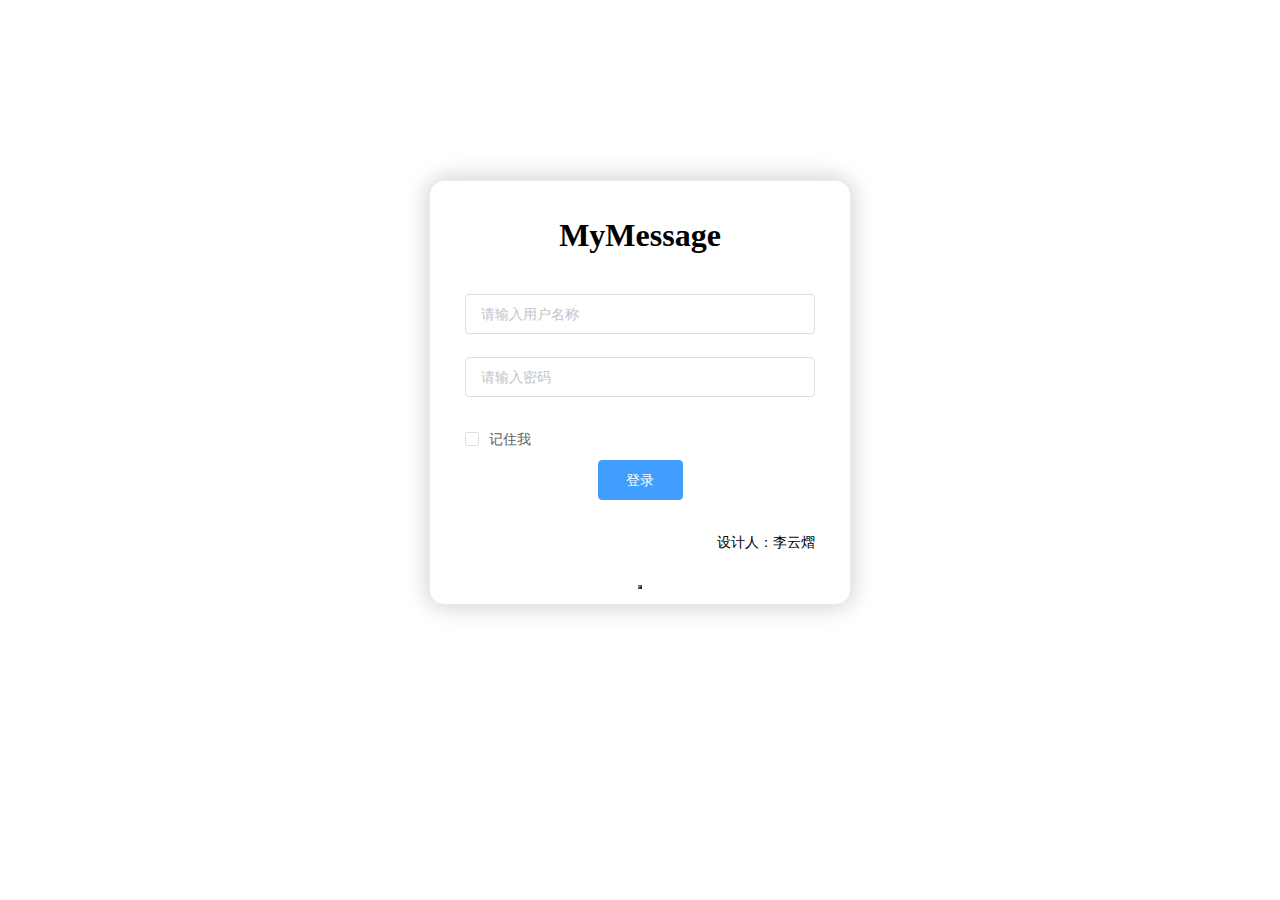
==== src/main/resources/static/html/index.html @ 7f43dc71 "MyMessage01_Background_202202171316" ====
<!DOCTYPE html>
<html lang="en">
<head>
    <meta charset="UTF-8">
    <title>首页</title>
    <!--引入js-->
    <script type="text/javascript" src="../js/jquery.js"></script>
    <script type="text/javascript" src="../js/index.js"></script>

    <!--引入 element-ui 的样式-->
    <link rel="stylesheet" type="text/css" href="../css/element.css">
    <!-- 必须先引入vue  后使用element-ui -->
    <script src="../js/vue.js"></script>
    <!-- 引入element 的组件库-->
    <script src="../js/element.js"></script>

<body>
    <div id="app">
        <el-form class="loginContainer">
            <h1 style="text-align: center">MyMessage</h1>
            <br />
            <table border="2" style="margin: auto">
                <el-form-item>
                    <el-input id="uname" auto-complete="false" name="username" type="text" placeholder="请输入用户名称"></el-input>
                </el-form-item>
                <el-form-item>
                    <el-input id="pwd" auto-complete="false" name="password" type="password" placeholder="请输入密码"></el-input>
                </el-form-item>
                <el-form-item>
                    <el-checkbox class="loginRemember">记住我</el-checkbox>
                    <div align="center">
                        <el-button type="primary" style="width: 85px" value="登录" onclick="login()">登录</el-button>
                    </div>
                </el-form-item>
                <el-form-item class="labelDesigner">
                    <label-wrap>设计人：李云熠</label-wrap>
                </el-form-item>
            </table>
        </el-form>
    </div>
</body>
<script>
    //加载Vue
    new Vue({
        el: '#app'
    })
</script>
<style>
    .loginContainer {
        border-radius: 15px;
        background-clip: padding-box;
        margin: 180px auto;
        width: 350px;
        padding: 15px 35px 15px 35px;
        background: #fff;
        border: 1px solid #eaeaea;
        box-shadow: 0 0 25px #cac6c6;
    }
    .labelDesigner {
        text-align: right;
    }
</style>
</html>
---- src/main/resources/static/css/element.css ----
@charset "UTF-8";.el-pagination--small .arrow.disabled,.el-table .hidden-columns,.el-table td.is-hidden>*,.el-table th.is-hidden>*,.el-table--hidden{visibility:hidden}.el-input__suffix,.el-tree.is-dragging .el-tree-node__content *{pointer-events:none}.el-dropdown .el-dropdown-selfdefine:focus:active,.el-dropdown .el-dropdown-selfdefine:focus:not(.focusing),.el-message__closeBtn:focus,.el-message__content:focus,.el-popover:focus,.el-popover:focus:active,.el-popover__reference:focus:hover,.el-popover__reference:focus:not(.focusing),.el-rate:active,.el-rate:focus,.el-tooltip:focus:hover,.el-tooltip:focus:not(.focusing),.el-upload-list__item.is-success:active,.el-upload-list__item.is-success:not(.focusing):focus{outline-width:0}@font-face{font-family:element-icons;src:url(fonts/element-icons.woff) format("woff"),url(fonts/element-icons.ttf) format("truetype");font-weight:400;font-display:"auto";font-style:normal}[class*=" el-icon-"],[class^=el-icon-]{font-family:element-icons!important;speak:none;font-style:normal;font-weight:400;font-variant:normal;text-transform:none;line-height:1;vertical-align:baseline;display:inline-block;-webkit-font-smoothing:antialiased;-moz-osx-font-smoothing:grayscale}.el-icon-ice-cream-round:before{content:"\e6a0"}.el-icon-ice-cream-square:before{content:"\e6a3"}.el-icon-lollipop:before{content:"\e6a4"}.el-icon-potato-strips:before{content:"\e6a5"}.el-icon-milk-tea:before{content:"\e6a6"}.el-icon-ice-drink:before{content:"\e6a7"}.el-icon-ice-tea:before{content:"\e6a9"}.el-icon-coffee:before{content:"\e6aa"}.el-icon-orange:before{content:"\e6ab"}.el-icon-pear:before{content:"\e6ac"}.el-icon-apple:before{content:"\e6ad"}.el-icon-cherry:before{content:"\e6ae"}.el-icon-watermelon:before{content:"\e6af"}.el-icon-grape:before{content:"\e6b0"}.el-icon-refrigerator:before{content:"\e6b1"}.el-icon-goblet-square-full:before{content:"\e6b2"}.el-icon-goblet-square:before{content:"\e6b3"}.el-icon-goblet-full:before{content:"\e6b4"}.el-icon-goblet:before{content:"\e6b5"}.el-icon-cold-drink:before{content:"\e6b6"}.el-icon-coffee-cup:before{content:"\e6b8"}.el-icon-water-cup:before{content:"\e6b9"}.el-icon-hot-water:before{content:"\e6ba"}.el-icon-ice-cream:before{content:"\e6bb"}.el-icon-dessert:before{content:"\e6bc"}.el-icon-sugar:before{content:"\e6bd"}.el-icon-tableware:before{content:"\e6be"}.el-icon-burger:before{content:"\e6bf"}.el-icon-knife-fork:before{content:"\e6c1"}.el-icon-fork-spoon:before{content:"\e6c2"}.el-icon-chicken:before{content:"\e6c3"}.el-icon-food:before{content:"\e6c4"}.el-icon-dish-1:before{content:"\e6c5"}.el-icon-dish:before{content:"\e6c6"}.el-icon-moon-night:before{content:"\e6ee"}.el-icon-moon:before{content:"\e6f0"}.el-icon-cloudy-and-sunny:before{content:"\e6f1"}.el-icon-partly-cloudy:before{content:"\e6f2"}.el-icon-cloudy:before{content:"\e6f3"}.el-icon-sunny:before{content:"\e6f6"}.el-icon-sunset:before{content:"\e6f7"}.el-icon-sunrise-1:before{content:"\e6f8"}.el-icon-sunrise:before{content:"\e6f9"}.el-icon-heavy-rain:before{content:"\e6fa"}.el-icon-lightning:before{content:"\e6fb"}.el-icon-light-rain:before{content:"\e6fc"}.el-icon-wind-power:before{content:"\e6fd"}.el-icon-baseball:before{content:"\e712"}.el-icon-soccer:before{content:"\e713"}.el-icon-football:before{content:"\e715"}.el-icon-basketball:before{content:"\e716"}.el-icon-ship:before{content:"\e73f"}.el-icon-truck:before{content:"\e740"}.el-icon-bicycle:before{content:"\e741"}.el-icon-mobile-phone:before{content:"\e6d3"}.el-icon-service:before{content:"\e6d4"}.el-icon-key:before{content:"\e6e2"}.el-icon-unlock:before{content:"\e6e4"}.el-icon-lock:before{content:"\e6e5"}.el-icon-watch:before{content:"\e6fe"}.el-icon-watch-1:before{content:"\e6ff"}.el-icon-timer:before{content:"\e702"}.el-icon-alarm-clock:before{content:"\e703"}.el-icon-map-location:before{content:"\e704"}.el-icon-delete-location:before{content:"\e705"}.el-icon-add-location:before{content:"\e706"}.el-icon-location-information:before{content:"\e707"}.el-icon-location-outline:before{content:"\e708"}.el-icon-location:before{content:"\e79e"}.el-icon-place:before{content:"\e709"}.el-icon-discover:before{content:"\e70a"}.el-icon-first-aid-kit:before{content:"\e70b"}.el-icon-trophy-1:before{content:"\e70c"}.el-icon-trophy:before{content:"\e70d"}.el-icon-medal:before{content:"\e70e"}.el-icon-medal-1:before{content:"\e70f"}.el-icon-stopwatch:before{content:"\e710"}.el-icon-mic:before{content:"\e711"}.el-icon-copy-document:before{content:"\e718"}.el-icon-full-screen:before{content:"\e719"}.el-icon-switch-button:before{content:"\e71b"}.el-icon-aim:before{content:"\e71c"}.el-icon-crop:before{content:"\e71d"}.el-icon-odometer:before{content:"\e71e"}.el-icon-time:before{content:"\e71f"}.el-icon-bangzhu:before{content:"\e724"}.el-icon-close-notification:before{content:"\e726"}.el-icon-microphone:before{content:"\e727"}.el-icon-turn-off-microphone:before{content:"\e728"}.el-icon-position:before{content:"\e729"}.el-icon-postcard:before{content:"\e72a"}.el-icon-message:before{content:"\e72b"}.el-icon-chat-line-square:before{content:"\e72d"}.el-icon-chat-dot-square:before{content:"\e72e"}.el-icon-chat-dot-round:before{content:"\e72f"}.el-icon-chat-square:before{content:"\e730"}.el-icon-chat-line-round:before{content:"\e731"}.el-icon-chat-round:before{content:"\e732"}.el-icon-set-up:before{content:"\e733"}.el-icon-turn-off:before{content:"\e734"}.el-icon-open:before{content:"\e735"}.el-icon-connection:before{content:"\e736"}.el-icon-link:before{content:"\e737"}.el-icon-cpu:before{content:"\e738"}.el-icon-thumb:before{content:"\e739"}.el-icon-female:before{content:"\e73a"}.el-icon-male:before{content:"\e73b"}.el-icon-guide:before{content:"\e73c"}.el-icon-news:before{content:"\e73e"}.el-icon-price-tag:before{content:"\e744"}.el-icon-discount:before{content:"\e745"}.el-icon-wallet:before{content:"\e747"}.el-icon-coin:before{content:"\e748"}.el-icon-money:before{content:"\e749"}.el-icon-bank-card:before{content:"\e74a"}.el-icon-box:before{content:"\e74b"}.el-icon-present:before{content:"\e74c"}.el-icon-sell:before{content:"\e6d5"}.el-icon-sold-out:before{content:"\e6d6"}.el-icon-shopping-bag-2:before{content:"\e74d"}.el-icon-shopping-bag-1:before{content:"\e74e"}.el-icon-shopping-cart-2:before{content:"\e74f"}.el-icon-shopping-cart-1:before{content:"\e750"}.el-icon-shopping-cart-full:before{content:"\e751"}.el-icon-smoking:before{content:"\e752"}.el-icon-no-smoking:before{content:"\e753"}.el-icon-house:before{content:"\e754"}.el-icon-table-lamp:before{content:"\e755"}.el-icon-school:before{content:"\e756"}.el-icon-office-building:before{content:"\e757"}.el-icon-toilet-paper:before{content:"\e758"}.el-icon-notebook-2:before{content:"\e759"}.el-icon-notebook-1:before{content:"\e75a"}.el-icon-files:before{content:"\e75b"}.el-icon-collection:before{content:"\e75c"}.el-icon-receiving:before{content:"\e75d"}.el-icon-suitcase-1:before{content:"\e760"}.el-icon-suitcase:before{content:"\e761"}.el-icon-film:before{content:"\e763"}.el-icon-collection-tag:before{content:"\e765"}.el-icon-data-analysis:before{content:"\e766"}.el-icon-pie-chart:before{content:"\e767"}.el-icon-data-board:before{content:"\e768"}.el-icon-data-line:before{content:"\e76d"}.el-icon-reading:before{content:"\e769"}.el-icon-magic-stick:before{content:"\e76a"}.el-icon-coordinate:before{content:"\e76b"}.el-icon-mouse:before{content:"\e76c"}.el-icon-brush:before{content:"\e76e"}.el-icon-headset:before{content:"\e76f"}.el-icon-umbrella:before{content:"\e770"}.el-icon-scissors:before{content:"\e771"}.el-icon-mobile:before{content:"\e773"}.el-icon-attract:before{content:"\e774"}.el-icon-monitor:before{content:"\e775"}.el-icon-search:before{content:"\e778"}.el-icon-takeaway-box:before{content:"\e77a"}.el-icon-paperclip:before{content:"\e77d"}.el-icon-printer:before{content:"\e77e"}.el-icon-document-add:before{content:"\e782"}.el-icon-document:before{content:"\e785"}.el-icon-document-checked:before{content:"\e786"}.el-icon-document-copy:before{content:"\e787"}.el-icon-document-delete:before{content:"\e788"}.el-icon-document-remove:before{content:"\e789"}.el-icon-tickets:before{content:"\e78b"}.el-icon-folder-checked:before{content:"\e77f"}.el-icon-folder-delete:before{content:"\e780"}.el-icon-folder-remove:before{content:"\e781"}.el-icon-folder-add:before{content:"\e783"}.el-icon-folder-opened:before{content:"\e784"}.el-icon-folder:before{content:"\e78a"}.el-icon-edit-outline:before{content:"\e764"}.el-icon-edit:before{content:"\e78c"}.el-icon-date:before{content:"\e78e"}.el-icon-c-scale-to-original:before{content:"\e7c6"}.el-icon-view:before{content:"\e6ce"}.el-icon-loading:before{content:"\e6cf"}.el-icon-rank:before{content:"\e6d1"}.el-icon-sort-down:before{content:"\e7c4"}.el-icon-sort-up:before{content:"\e7c5"}.el-icon-sort:before{content:"\e6d2"}.el-icon-finished:before{content:"\e6cd"}.el-icon-refresh-left:before{content:"\e6c7"}.el-icon-refresh-right:before{content:"\e6c8"}.el-icon-refresh:before{content:"\e6d0"}.el-icon-video-play:before{content:"\e7c0"}.el-icon-video-pause:before{content:"\e7c1"}.el-icon-d-arrow-right:before{content:"\e6dc"}.el-icon-d-arrow-left:before{content:"\e6dd"}.el-icon-arrow-up:before{content:"\e6e1"}.el-icon-arrow-down:before{content:"\e6df"}.el-icon-arrow-right:before{content:"\e6e0"}.el-icon-arrow-left:before{content:"\e6de"}.el-icon-top-right:before{content:"\e6e7"}.el-icon-top-left:before{content:"\e6e8"}.el-icon-top:before{content:"\e6e6"}.el-icon-bottom:before{content:"\e6eb"}.el-icon-right:before{content:"\e6e9"}.el-icon-back:before{content:"\e6ea"}.el-icon-bottom-right:before{content:"\e6ec"}.el-icon-bottom-left:before{content:"\e6ed"}.el-icon-caret-top:before{content:"\e78f"}.el-icon-caret-bottom:before{content:"\e790"}.el-icon-caret-right:before{content:"\e791"}.el-icon-caret-left:before{content:"\e792"}.el-icon-d-caret:before{content:"\e79a"}.el-icon-share:before{content:"\e793"}.el-icon-menu:before{content:"\e798"}.el-icon-s-grid:before{content:"\e7a6"}.el-icon-s-check:before{content:"\e7a7"}.el-icon-s-data:before{content:"\e7a8"}.el-icon-s-opportunity:before{content:"\e7aa"}.el-icon-s-custom:before{content:"\e7ab"}.el-icon-s-claim:before{content:"\e7ad"}.el-icon-s-finance:before{content:"\e7ae"}.el-icon-s-comment:before{content:"\e7af"}.el-icon-s-flag:before{content:"\e7b0"}.el-icon-s-marketing:before{content:"\e7b1"}.el-icon-s-shop:before{content:"\e7b4"}.el-icon-s-open:before{content:"\e7b5"}.el-icon-s-management:before{content:"\e7b6"}.el-icon-s-ticket:before{content:"\e7b7"}.el-icon-s-release:before{content:"\e7b8"}.el-icon-s-home:before{content:"\e7b9"}.el-icon-s-promotion:before{content:"\e7ba"}.el-icon-s-operation:before{content:"\e7bb"}.el-icon-s-unfold:before{content:"\e7bc"}.el-icon-s-fold:before{content:"\e7a9"}.el-icon-s-platform:before{content:"\e7bd"}.el-icon-s-order:before{content:"\e7be"}.el-icon-s-cooperation:before{content:"\e7bf"}.el-icon-bell:before{content:"\e725"}.el-icon-message-solid:before{content:"\e799"}.el-icon-video-camera:before{content:"\e772"}.el-icon-video-camera-solid:before{content:"\e796"}.el-icon-camera:before{content:"\e779"}.el-icon-camera-solid:before{content:"\e79b"}.el-icon-download:before{content:"\e77c"}.el-icon-upload2:before{content:"\e77b"}.el-icon-upload:before{content:"\e7c3"}.el-icon-picture-outline-round:before{content:"\e75f"}.el-icon-picture-outline:before{content:"\e75e"}.el-icon-picture:before{content:"\e79f"}.el-icon-close:before{content:"\e6db"}.el-icon-check:before{content:"\e6da"}.el-icon-plus:before{content:"\e6d9"}.el-icon-minus:before{content:"\e6d8"}.el-icon-help:before{content:"\e73d"}.el-icon-s-help:before{content:"\e7b3"}.el-icon-circle-close:before{content:"\e78d"}.el-icon-circle-check:before{content:"\e720"}.el-icon-circle-plus-outline:before{content:"\e723"}.el-icon-remove-outline:before{content:"\e722"}.el-icon-zoom-out:before{content:"\e776"}.el-icon-zoom-in:before{content:"\e777"}.el-icon-error:before{content:"\e79d"}.el-icon-success:before{content:"\e79c"}.el-icon-circle-plus:before{content:"\e7a0"}.el-icon-remove:before{content:"\e7a2"}.el-icon-info:before{content:"\e7a1"}.el-icon-question:before{content:"\e7a4"}.el-icon-warning-outline:before{content:"\e6c9"}.el-icon-warning:before{content:"\e7a3"}.el-icon-goods:before{content:"\e7c2"}.el-icon-s-goods:before{content:"\e7b2"}.el-icon-star-off:before{content:"\e717"}.el-icon-star-on:before{content:"\e797"}.el-icon-more-outline:before{content:"\e6cc"}.el-icon-more:before{content:"\e794"}.el-icon-phone-outline:before{content:"\e6cb"}.el-icon-phone:before{content:"\e795"}.el-icon-user:before{content:"\e6e3"}.el-icon-user-solid:before{content:"\e7a5"}.el-icon-setting:before{content:"\e6ca"}.el-icon-s-tools:before{content:"\e7ac"}.el-icon-delete:before{content:"\e6d7"}.el-icon-delete-solid:before{content:"\e7c9"}.el-icon-eleme:before{content:"\e7c7"}.el-icon-platform-eleme:before{content:"\e7ca"}.el-icon-loading{-webkit-animation:rotating 2s linear infinite;animation:rotating 2s linear infinite}.el-icon--right{margin-left:5px}.el-icon--left{margin-right:5px}@-webkit-keyframes rotating{0%{-webkit-transform:rotateZ(0);transform:rotateZ(0)}100%{-webkit-transform:rotateZ(360deg);transform:rotateZ(360deg)}}@keyframes rotating{0%{-webkit-transform:rotateZ(0);transform:rotateZ(0)}100%{-webkit-transform:rotateZ(360deg);transform:rotateZ(360deg)}}.el-pagination{white-space:nowrap;padding:2px 5px;color:#303133;font-weight:700}.el-pagination::after,.el-pagination::before{display:table;content:""}.el-pagination::after{clear:both}.el-pagination button,.el-pagination span:not([class*=suffix]){display:inline-block;font-size:13px;min-width:35.5px;height:28px;line-height:28px;vertical-align:top;-webkit-box-sizing:border-box;box-sizing:border-box}.el-pagination .el-input__inner{text-align:center;-moz-appearance:textfield;line-height:normal}.el-pagination .el-input__suffix{right:0;-webkit-transform:scale(.8);transform:scale(.8)}.el-pagination .el-select .el-input{width:100px;margin:0 5px}.el-pagination .el-select .el-input .el-input__inner{padding-right:25px;border-radius:3px}.el-pagination button{border:none;padding:0 6px;background:0 0}.el-pagination button:focus{outline:0}.el-pagination button:hover{color:#409EFF}.el-pagination button:disabled{color:#C0C4CC;background-color:#FFF;cursor:not-allowed}.el-pagination .btn-next,.el-pagination .btn-prev{background:center center no-repeat #FFF;background-size:16px;cursor:pointer;margin:0;color:#303133}.el-pagination .btn-next .el-icon,.el-pagination .btn-prev .el-icon{display:block;font-size:12px;font-weight:700}.el-pagination .btn-prev{padding-right:12px}.el-pagination .btn-next{padding-left:12px}.el-pagination .el-pager li.disabled{color:#C0C4CC;cursor:not-allowed}.el-pager li,.el-pager li.btn-quicknext:hover,.el-pager li.btn-quickprev:hover{cursor:pointer}.el-pagination--small .btn-next,.el-pagination--small .btn-prev,.el-pagination--small .el-pager li,.el-pagination--small .el-pager li.btn-quicknext,.el-pagination--small .el-pager li.btn-quickprev,.el-pagination--small .el-pager li:last-child{border-color:transparent;font-size:12px;line-height:22px;height:22px;min-width:22px}.el-pagination--small .more::before,.el-pagination--small li.more::before{line-height:24px}.el-pagination--small button,.el-pagination--small span:not([class*=suffix]){height:22px;line-height:22px}.el-pagination--small .el-pagination__editor,.el-pagination--small .el-pagination__editor.el-input .el-input__inner{height:22px}.el-pagination__sizes{margin:0 10px 0 0;font-weight:400;color:#606266}.el-pagination__sizes .el-input .el-input__inner{font-size:13px;padding-left:8px}.el-pagination__sizes .el-input .el-input__inner:hover{border-color:#409EFF}.el-pagination__total{margin-right:10px;font-weight:400;color:#606266}.el-pagination__jump{margin-left:24px;font-weight:400;color:#606266}.el-pagination__jump .el-input__inner{padding:0 3px}.el-pagination__rightwrapper{float:right}.el-pagination__editor{line-height:18px;padding:0 2px;height:28px;text-align:center;margin:0 2px;-webkit-box-sizing:border-box;box-sizing:border-box;border-radius:3px}.el-pager,.el-pagination.is-background .btn-next,.el-pagination.is-background .btn-prev{padding:0}.el-pagination__editor.el-input{width:50px}.el-pagination__editor.el-input .el-input__inner{height:28px}.el-pagination__editor .el-input__inner::-webkit-inner-spin-button,.el-pagination__editor .el-input__inner::-webkit-outer-spin-button{-webkit-appearance:none;margin:0}.el-pagination.is-background .btn-next,.el-pagination.is-background .btn-prev,.el-pagination.is-background .el-pager li{margin:0 5px;background-color:#f4f4f5;color:#606266;min-width:30px;border-radius:2px}.el-pagination.is-background .btn-next.disabled,.el-pagination.is-background .btn-next:disabled,.el-pagination.is-background .btn-prev.disabled,.el-pagination.is-background .btn-prev:disabled,.el-pagination.is-background .el-pager li.disabled{color:#C0C4CC}.el-pagination.is-background .el-pager li:not(.disabled):hover{color:#409EFF}.el-pagination.is-background .el-pager li:not(.disabled).active{background-color:#409EFF;color:#FFF}.el-dialog,.el-pager li{background:#FFF;-webkit-box-sizing:border-box}.el-pagination.is-background.el-pagination--small .btn-next,.el-pagination.is-background.el-pagination--small .btn-prev,.el-pagination.is-background.el-pagination--small .el-pager li{margin:0 3px;min-width:22px}.el-pager,.el-pager li{vertical-align:top;margin:0;display:inline-block}.el-pager{-webkit-user-select:none;-moz-user-select:none;-ms-user-select:none;user-select:none;list-style:none;font-size:0}.el-date-table,.el-table th{-webkit-user-select:none;-moz-user-select:none}.el-pager .more::before{line-height:30px}.el-pager li{padding:0 4px;font-size:13px;min-width:35.5px;height:28px;line-height:28px;box-sizing:border-box;text-align:center}.el-menu--collapse .el-menu .el-submenu,.el-menu--popup{min-width:200px}.el-pager li.btn-quicknext,.el-pager li.btn-quickprev{line-height:28px;color:#303133}.el-pager li.btn-quicknext.disabled,.el-pager li.btn-quickprev.disabled{color:#C0C4CC}.el-pager li.active+li{border-left:0}.el-pager li:hover{color:#409EFF}.el-pager li.active{color:#409EFF;cursor:default}@-webkit-keyframes v-modal-in{0%{opacity:0}}@-webkit-keyframes v-modal-out{100%{opacity:0}}.el-dialog{position:relative;margin:0 auto 50px;border-radius:2px;-webkit-box-shadow:0 1px 3px rgba(0,0,0,.3);box-shadow:0 1px 3px rgba(0,0,0,.3);box-sizing:border-box;width:50%}.el-dialog.is-fullscreen{width:100%;margin-top:0;margin-bottom:0;height:100%;overflow:auto}.el-dialog__wrapper{position:fixed;top:0;right:0;bottom:0;left:0;overflow:auto;margin:0}.el-dialog__header{padding:20px 20px 10px}.el-dialog__headerbtn{position:absolute;top:20px;right:20px;padding:0;background:0 0;border:none;outline:0;cursor:pointer;font-size:16px}.el-dialog__headerbtn .el-dialog__close{color:#909399}.el-dialog__headerbtn:focus .el-dialog__close,.el-dialog__headerbtn:hover .el-dialog__close{color:#409EFF}.el-dialog__title{line-height:24px;font-size:18px;color:#303133}.el-dialog__body{padding:30px 20px;color:#606266;font-size:14px;word-break:break-all}.el-dialog__footer{padding:10px 20px 20px;text-align:right;-webkit-box-sizing:border-box;box-sizing:border-box}.el-dialog--center{text-align:center}.el-dialog--center .el-dialog__body{text-align:initial;padding:25px 25px 30px}.el-dialog--center .el-dialog__footer{text-align:inherit}.dialog-fade-enter-active{-webkit-animation:dialog-fade-in .3s;animation:dialog-fade-in .3s}.dialog-fade-leave-active{-webkit-animation:dialog-fade-out .3s;animation:dialog-fade-out .3s}@-webkit-keyframes dialog-fade-in{0%{-webkit-transform:translate3d(0,-20px,0);transform:translate3d(0,-20px,0);opacity:0}100%{-webkit-transform:translate3d(0,0,0);transform:translate3d(0,0,0);opacity:1}}@keyframes dialog-fade-in{0%{-webkit-transform:translate3d(0,-20px,0);transform:translate3d(0,-20px,0);opacity:0}100%{-webkit-transform:translate3d(0,0,0);transform:translate3d(0,0,0);opacity:1}}@-webkit-keyframes dialog-fade-out{0%{-webkit-transform:translate3d(0,0,0);transform:translate3d(0,0,0);opacity:1}100%{-webkit-transform:translate3d(0,-20px,0);transform:translate3d(0,-20px,0);opacity:0}}@keyframes dialog-fade-out{0%{-webkit-transform:translate3d(0,0,0);transform:translate3d(0,0,0);opacity:1}100%{-webkit-transform:translate3d(0,-20px,0);transform:translate3d(0,-20px,0);opacity:0}}.el-autocomplete{position:relative;display:inline-block}.el-autocomplete-suggestion{margin:5px 0;-webkit-box-shadow:0 2px 12px 0 rgba(0,0,0,.1);box-shadow:0 2px 12px 0 rgba(0,0,0,.1);border-radius:4px;border:1px solid #E4E7ED;-webkit-box-sizing:border-box;box-sizing:border-box;background-color:#FFF}.el-dropdown-menu,.el-menu--collapse .el-submenu .el-menu{z-index:10;-webkit-box-shadow:0 2px 12px 0 rgba(0,0,0,.1)}.el-autocomplete-suggestion__wrap{max-height:280px;padding:10px 0;-webkit-box-sizing:border-box;box-sizing:border-box}.el-autocomplete-suggestion__list{margin:0;padding:0}.el-autocomplete-suggestion li{padding:0 20px;margin:0;line-height:34px;cursor:pointer;color:#606266;font-size:14px;list-style:none;white-space:nowrap;overflow:hidden;text-overflow:ellipsis}.el-autocomplete-suggestion li.highlighted,.el-autocomplete-suggestion li:hover{background-color:#F5F7FA}.el-autocomplete-suggestion li.divider{margin-top:6px;border-top:1px solid #000}.el-autocomplete-suggestion li.divider:last-child{margin-bottom:-6px}.el-autocomplete-suggestion.is-loading li{text-align:center;height:100px;line-height:100px;font-size:20px;color:#999}.el-autocomplete-suggestion.is-loading li::after{display:inline-block;content:"";height:100%;vertical-align:middle}.el-autocomplete-suggestion.is-loading li:hover{background-color:#FFF}.el-autocomplete-suggestion.is-loading .el-icon-loading{vertical-align:middle}.el-dropdown{display:inline-block;position:relative;color:#606266;font-size:14px}.el-dropdown .el-button-group{display:block}.el-dropdown .el-button-group .el-button{float:none}.el-dropdown .el-dropdown__caret-button{padding-left:5px;padding-right:5px;position:relative;border-left:none}.el-dropdown .el-dropdown__caret-button::before{content:'';position:absolute;display:block;width:1px;top:5px;bottom:5px;left:0;background:rgba(255,255,255,.5)}.el-dropdown .el-dropdown__caret-button.el-button--default::before{background:rgba(220,223,230,.5)}.el-dropdown .el-dropdown__caret-button:hover::before{top:0;bottom:0}.el-dropdown .el-dropdown__caret-button .el-dropdown__icon{padding-left:0}.el-dropdown__icon{font-size:12px;margin:0 3px}.el-dropdown-menu{position:absolute;top:0;left:0;padding:10px 0;margin:5px 0;background-color:#FFF;border:1px solid #EBEEF5;border-radius:4px;box-shadow:0 2px 12px 0 rgba(0,0,0,.1)}.el-dropdown-menu__item{list-style:none;line-height:36px;padding:0 20px;margin:0;font-size:14px;color:#606266;cursor:pointer;outline:0}.el-dropdown-menu__item:focus,.el-dropdown-menu__item:not(.is-disabled):hover{background-color:#ecf5ff;color:#66b1ff}.el-dropdown-menu__item i{margin-right:5px}.el-dropdown-menu__item--divided{position:relative;margin-top:6px;border-top:1px solid #EBEEF5}.el-dropdown-menu__item--divided:before{content:'';height:6px;display:block;margin:0 -20px;background-color:#FFF}.el-dropdown-menu__item.is-disabled{cursor:default;color:#bbb;pointer-events:none}.el-dropdown-menu--medium{padding:6px 0}.el-dropdown-menu--medium .el-dropdown-menu__item{line-height:30px;padding:0 17px;font-size:14px}.el-dropdown-menu--medium .el-dropdown-menu__item.el-dropdown-menu__item--divided{margin-top:6px}.el-dropdown-menu--medium .el-dropdown-menu__item.el-dropdown-menu__item--divided:before{height:6px;margin:0 -17px}.el-dropdown-menu--small{padding:6px 0}.el-dropdown-menu--small .el-dropdown-menu__item{line-height:27px;padding:0 15px;font-size:13px}.el-dropdown-menu--small .el-dropdown-menu__item.el-dropdown-menu__item--divided{margin-top:4px}.el-dropdown-menu--small .el-dropdown-menu__item.el-dropdown-menu__item--divided:before{height:4px;margin:0 -15px}.el-dropdown-menu--mini{padding:3px 0}.el-dropdown-menu--mini .el-dropdown-menu__item{line-height:24px;padding:0 10px;font-size:12px}.el-dropdown-menu--mini .el-dropdown-menu__item.el-dropdown-menu__item--divided{margin-top:3px}.el-dropdown-menu--mini .el-dropdown-menu__item.el-dropdown-menu__item--divided:before{height:3px;margin:0 -10px}.el-menu{border-right:solid 1px #e6e6e6;list-style:none;position:relative;margin:0;padding-left:0;background-color:#FFF}.el-menu--horizontal>.el-menu-item:not(.is-disabled):focus,.el-menu--horizontal>.el-menu-item:not(.is-disabled):hover,.el-menu--horizontal>.el-submenu .el-submenu__title:hover{background-color:#fff}.el-menu::after,.el-menu::before{display:table;content:""}.el-menu::after{clear:both}.el-menu.el-menu--horizontal{border-bottom:solid 1px #e6e6e6}.el-menu--horizontal{border-right:none}.el-menu--horizontal>.el-menu-item{float:left;height:60px;line-height:60px;margin:0;border-bottom:2px solid transparent;color:#909399}.el-menu--horizontal>.el-menu-item a,.el-menu--horizontal>.el-menu-item a:hover{color:inherit}.el-menu--horizontal>.el-submenu{float:left}.el-menu--horizontal>.el-submenu:focus,.el-menu--horizontal>.el-submenu:hover{outline:0}.el-menu--horizontal>.el-submenu:focus .el-submenu__title,.el-menu--horizontal>.el-submenu:hover .el-submenu__title{color:#303133}.el-menu--horizontal>.el-submenu.is-active .el-submenu__title{border-bottom:2px solid #409EFF;color:#303133}.el-menu--horizontal>.el-submenu .el-submenu__title{height:60px;line-height:60px;border-bottom:2px solid transparent;color:#909399}.el-menu--horizontal>.el-submenu .el-submenu__icon-arrow{position:static;vertical-align:middle;margin-left:8px;margin-top:-3px}.el-menu--horizontal .el-menu .el-menu-item,.el-menu--horizontal .el-menu .el-submenu__title{background-color:#FFF;float:none;height:36px;line-height:36px;padding:0 10px;color:#909399}.el-menu--horizontal .el-menu .el-menu-item.is-active,.el-menu--horizontal .el-menu .el-submenu.is-active>.el-submenu__title{color:#303133}.el-menu--horizontal .el-menu-item:not(.is-disabled):focus,.el-menu--horizontal .el-menu-item:not(.is-disabled):hover{outline:0;color:#303133}.el-menu--horizontal>.el-menu-item.is-active{border-bottom:2px solid #409EFF;color:#303133}.el-menu--collapse{width:64px}.el-menu--collapse>.el-menu-item [class^=el-icon-],.el-menu--collapse>.el-submenu>.el-submenu__title [class^=el-icon-]{margin:0;vertical-align:middle;width:24px;text-align:center}.el-menu--collapse>.el-menu-item .el-submenu__icon-arrow,.el-menu--collapse>.el-submenu>.el-submenu__title .el-submenu__icon-arrow{display:none}.el-menu--collapse>.el-menu-item span,.el-menu--collapse>.el-submenu>.el-submenu__title span{height:0;width:0;overflow:hidden;visibility:hidden;display:inline-block}.el-menu--collapse>.el-menu-item.is-active i{color:inherit}.el-menu--collapse .el-submenu{position:relative}.el-menu--collapse .el-submenu .el-menu{position:absolute;margin-left:5px;top:0;left:100%;border:1px solid #E4E7ED;border-radius:2px;box-shadow:0 2px 12px 0 rgba(0,0,0,.1)}.el-menu-item,.el-submenu__title{height:56px;line-height:56px;position:relative;-webkit-box-sizing:border-box;white-space:nowrap;list-style:none}.el-menu--collapse .el-submenu.is-opened>.el-submenu__title .el-submenu__icon-arrow{-webkit-transform:none;transform:none}.el-menu--popup{z-index:100;border:none;padding:5px 0;border-radius:2px;-webkit-box-shadow:0 2px 12px 0 rgba(0,0,0,.1);box-shadow:0 2px 12px 0 rgba(0,0,0,.1)}.el-menu--popup-bottom-start{margin-top:5px}.el-menu--popup-right-start{margin-left:5px;margin-right:5px}.el-menu-item{font-size:14px;color:#303133;padding:0 20px;cursor:pointer;-webkit-transition:border-color .3s,background-color .3s,color .3s;transition:border-color .3s,background-color .3s,color .3s;box-sizing:border-box}.el-menu-item *{vertical-align:middle}.el-menu-item i{color:#909399}.el-menu-item:focus,.el-menu-item:hover{outline:0;background-color:#ecf5ff}.el-menu-item.is-disabled{opacity:.25;cursor:not-allowed;background:0 0!important}.el-menu-item [class^=el-icon-]{margin-right:5px;width:24px;text-align:center;font-size:18px;vertical-align:middle}.el-menu-item.is-active{color:#409EFF}.el-menu-item.is-active i{color:inherit}.el-submenu{list-style:none;margin:0;padding-left:0}.el-submenu__title{font-size:14px;color:#303133;padding:0 20px;cursor:pointer;-webkit-transition:border-color .3s,background-color .3s,color .3s;transition:border-color .3s,background-color .3s,color .3s;box-sizing:border-box}.el-submenu__title *{vertical-align:middle}.el-submenu__title i{color:#909399}.el-submenu__title:focus,.el-submenu__title:hover{outline:0;background-color:#ecf5ff}.el-submenu__title.is-disabled{opacity:.25;cursor:not-allowed;background:0 0!important}.el-submenu__title:hover{background-color:#ecf5ff}.el-submenu .el-menu{border:none}.el-submenu .el-menu-item{height:50px;line-height:50px;padding:0 45px;min-width:200px}.el-submenu__icon-arrow{position:absolute;top:50%;right:20px;margin-top:-7px;-webkit-transition:-webkit-transform .3s;transition:-webkit-transform .3s;transition:transform .3s;transition:transform .3s,-webkit-transform .3s;font-size:12px}.el-submenu.is-active .el-submenu__title{border-bottom-color:#409EFF}.el-submenu.is-opened>.el-submenu__title .el-submenu__icon-arrow{-webkit-transform:rotateZ(180deg);transform:rotateZ(180deg)}.el-submenu.is-disabled .el-menu-item,.el-submenu.is-disabled .el-submenu__title{opacity:.25;cursor:not-allowed;background:0 0!important}.el-submenu [class^=el-icon-]{vertical-align:middle;margin-right:5px;width:24px;text-align:center;font-size:18px}.el-menu-item-group>ul{padding:0}.el-menu-item-group__title{padding:7px 0 7px 20px;line-height:normal;font-size:12px;color:#909399}.el-radio-button__inner,.el-radio-group{display:inline-block;line-height:1;vertical-align:middle}.horizontal-collapse-transition .el-submenu__title .el-submenu__icon-arrow{-webkit-transition:.2s;transition:.2s;opacity:0}.el-radio-group{font-size:0}.el-radio-button{position:relative;display:inline-block;outline:0}.el-radio-button__inner{white-space:nowrap;background:#FFF;border:1px solid #DCDFE6;font-weight:500;border-left:0;color:#606266;-webkit-appearance:none;text-align:center;-webkit-box-sizing:border-box;box-sizing:border-box;outline:0;margin:0;position:relative;cursor:pointer;-webkit-transition:all .3s cubic-bezier(.645,.045,.355,1);transition:all .3s cubic-bezier(.645,.045,.355,1);padding:12px 20px;font-size:14px;border-radius:0}.el-radio-button__inner.is-round{padding:12px 20px}.el-radio-button__inner:hover{color:#409EFF}.el-radio-button__inner [class*=el-icon-]{line-height:.9}.el-radio-button__inner [class*=el-icon-]+span{margin-left:5px}.el-radio-button:first-child .el-radio-button__inner{border-left:1px solid #DCDFE6;border-radius:4px 0 0 4px;-webkit-box-shadow:none!important;box-shadow:none!important}.el-radio-button__orig-radio{opacity:0;outline:0;position:absolute;z-index:-1}.el-radio-button__orig-radio:checked+.el-radio-button__inner{color:#FFF;background-color:#409EFF;border-color:#409EFF;-webkit-box-shadow:-1px 0 0 0 #409EFF;box-shadow:-1px 0 0 0 #409EFF}.el-radio-button__orig-radio:disabled+.el-radio-button__inner{color:#C0C4CC;cursor:not-allowed;background-image:none;background-color:#FFF;border-color:#EBEEF5;-webkit-box-shadow:none;box-shadow:none}.el-radio-button__orig-radio:disabled:checked+.el-radio-button__inner{background-color:#F2F6FC}.el-radio-button:last-child .el-radio-button__inner{border-radius:0 4px 4px 0}.el-popover,.el-radio-button:first-child:last-child .el-radio-button__inner{border-radius:4px}.el-radio-button--medium .el-radio-button__inner{padding:10px 20px;font-size:14px;border-radius:0}.el-radio-button--medium .el-radio-button__inner.is-round{padding:10px 20px}.el-radio-button--small .el-radio-button__inner{padding:9px 15px;font-size:12px;border-radius:0}.el-radio-button--small .el-radio-button__inner.is-round{padding:9px 15px}.el-radio-button--mini .el-radio-button__inner{padding:7px 15px;font-size:12px;border-radius:0}.el-radio-button--mini .el-radio-button__inner.is-round{padding:7px 15px}.el-radio-button:focus:not(.is-focus):not(:active):not(.is-disabled){-webkit-box-shadow:0 0 2px 2px #409EFF;box-shadow:0 0 2px 2px #409EFF}.el-switch{display:-webkit-inline-box;display:-ms-inline-flexbox;display:inline-flex;-webkit-box-align:center;-ms-flex-align:center;align-items:center;position:relative;font-size:14px;line-height:20px;height:20px;vertical-align:middle}.el-switch__core,.el-switch__label{display:inline-block;cursor:pointer}.el-switch.is-disabled .el-switch__core,.el-switch.is-disabled .el-switch__label{cursor:not-allowed}.el-switch__label{-webkit-transition:.2s;transition:.2s;height:20px;font-size:14px;font-weight:500;vertical-align:middle;color:#303133}.el-switch__label.is-active{color:#409EFF}.el-switch__label--left{margin-right:10px}.el-switch__label--right{margin-left:10px}.el-switch__label *{line-height:1;font-size:14px;display:inline-block}.el-switch__input{position:absolute;width:0;height:0;opacity:0;margin:0}.el-switch__core{margin:0;position:relative;width:40px;height:20px;border:1px solid #DCDFE6;outline:0;border-radius:10px;-webkit-box-sizing:border-box;box-sizing:border-box;background:#DCDFE6;-webkit-transition:border-color .3s,background-color .3s;transition:border-color .3s,background-color .3s;vertical-align:middle}.el-switch__core:after{content:"";position:absolute;top:1px;left:1px;border-radius:100%;-webkit-transition:all .3s;transition:all .3s;width:16px;height:16px;background-color:#FFF}.el-switch.is-checked .el-switch__core{border-color:#409EFF;background-color:#409EFF}.el-switch.is-checked .el-switch__core::after{left:100%;margin-left:-17px}.el-switch.is-disabled{opacity:.6}.el-switch--wide .el-switch__label.el-switch__label--left span{left:10px}.el-switch--wide .el-switch__label.el-switch__label--right span{right:10px}.el-switch .label-fade-enter,.el-switch .label-fade-leave-active{opacity:0}.el-select-dropdown{position:absolute;z-index:1001;border:1px solid #E4E7ED;border-radius:4px;background-color:#FFF;-webkit-box-shadow:0 2px 12px 0 rgba(0,0,0,.1);box-shadow:0 2px 12px 0 rgba(0,0,0,.1);-webkit-box-sizing:border-box;box-sizing:border-box;margin:5px 0}.el-select-dropdown.is-multiple .el-select-dropdown__item.selected{color:#409EFF;background-color:#FFF}.el-select-dropdown.is-multiple .el-select-dropdown__item.selected.hover{background-color:#F5F7FA}.el-select-dropdown.is-multiple .el-select-dropdown__item.selected::after{position:absolute;right:20px;font-family:element-icons;content:"\e6da";font-size:12px;font-weight:700;-webkit-font-smoothing:antialiased;-moz-osx-font-smoothing:grayscale}.el-select-dropdown .el-scrollbar.is-empty .el-select-dropdown__list{padding:0}.el-select-dropdown__empty{padding:10px 0;margin:0;text-align:center;color:#999;font-size:14px}.el-select-dropdown__wrap{max-height:274px}.el-select-dropdown__list{list-style:none;padding:6px 0;margin:0;-webkit-box-sizing:border-box;box-sizing:border-box}.el-select-dropdown__item{font-size:14px;padding:0 20px;position:relative;white-space:nowrap;overflow:hidden;text-overflow:ellipsis;color:#606266;height:34px;line-height:34px;-webkit-box-sizing:border-box;box-sizing:border-box;cursor:pointer}.el-select-dropdown__item.is-disabled{color:#C0C4CC;cursor:not-allowed}.el-select-dropdown__item.is-disabled:hover{background-color:#FFF}.el-select-dropdown__item.hover,.el-select-dropdown__item:hover{background-color:#F5F7FA}.el-select-dropdown__item.selected{color:#409EFF;font-weight:700}.el-select-group{margin:0;padding:0}.el-select-group__wrap{position:relative;list-style:none;margin:0;padding:0}.el-select-group__wrap:not(:last-of-type){padding-bottom:24px}.el-select-group__wrap:not(:last-of-type)::after{content:'';position:absolute;display:block;left:20px;right:20px;bottom:12px;height:1px;background:#E4E7ED}.el-select-group__title{padding-left:20px;font-size:12px;color:#909399;line-height:30px}.el-select-group .el-select-dropdown__item{padding-left:20px}.el-select{display:inline-block;position:relative}.el-select .el-select__tags>span{display:contents}.el-select:hover .el-input__inner{border-color:#C0C4CC}.el-select .el-input__inner{cursor:pointer;padding-right:35px}.el-select .el-input__inner:focus{border-color:#409EFF}.el-select .el-input .el-select__caret{color:#C0C4CC;font-size:14px;-webkit-transition:-webkit-transform .3s;transition:-webkit-transform .3s;transition:transform .3s;transition:transform .3s,-webkit-transform .3s;-webkit-transform:rotateZ(180deg);transform:rotateZ(180deg);cursor:pointer}.el-select .el-input .el-select__caret.is-reverse{-webkit-transform:rotateZ(0);transform:rotateZ(0)}.el-select .el-input .el-select__caret.is-show-close{font-size:14px;text-align:center;-webkit-transform:rotateZ(180deg);transform:rotateZ(180deg);border-radius:100%;color:#C0C4CC;-webkit-transition:color .2s cubic-bezier(.645,.045,.355,1);transition:color .2s cubic-bezier(.645,.045,.355,1)}.el-select .el-input .el-select__caret.is-show-close:hover{color:#909399}.el-select .el-input.is-disabled .el-input__inner{cursor:not-allowed}.el-select .el-input.is-disabled .el-input__inner:hover{border-color:#E4E7ED}.el-select .el-input.is-focus .el-input__inner{border-color:#409EFF}.el-select>.el-input{display:block}.el-select__input{border:none;outline:0;padding:0;margin-left:15px;color:#666;font-size:14px;-webkit-appearance:none;-moz-appearance:none;appearance:none;height:28px;background-color:transparent}.el-select__input.is-mini{height:14px}.el-select__close{cursor:pointer;position:absolute;top:8px;z-index:1000;right:25px;color:#C0C4CC;line-height:18px;font-size:14px}.el-select__close:hover{color:#909399}.el-select__tags{position:absolute;line-height:normal;white-space:normal;z-index:1;top:50%;-webkit-transform:translateY(-50%);transform:translateY(-50%);display:-webkit-box;display:-ms-flexbox;display:flex;-webkit-box-align:center;-ms-flex-align:center;align-items:center;-ms-flex-wrap:wrap;flex-wrap:wrap}.el-select .el-tag__close{margin-top:-2px}.el-select .el-tag{-webkit-box-sizing:border-box;box-sizing:border-box;border-color:transparent;margin:2px 0 2px 6px;background-color:#f0f2f5}.el-select .el-tag__close.el-icon-close{background-color:#C0C4CC;right:-7px;top:0;color:#FFF}.el-select .el-tag__close.el-icon-close:hover{background-color:#909399}.el-table,.el-table__expanded-cell{background-color:#FFF}.el-select .el-tag__close.el-icon-close::before{display:block;-webkit-transform:translate(0,.5px);transform:translate(0,.5px)}.el-table{position:relative;overflow:hidden;-webkit-box-sizing:border-box;box-sizing:border-box;-webkit-box-flex:1;-ms-flex:1;flex:1;width:100%;max-width:100%;font-size:14px;color:#606266}.el-table--mini,.el-table--small,.el-table__expand-icon{font-size:12px}.el-table__empty-block{min-height:60px;text-align:center;width:100%;display:-webkit-box;display:-ms-flexbox;display:flex;-webkit-box-pack:center;-ms-flex-pack:center;justify-content:center;-webkit-box-align:center;-ms-flex-align:center;align-items:center}.el-table__empty-text{line-height:60px;width:50%;color:#909399}.el-table__expand-column .cell{padding:0;text-align:center}.el-table__expand-icon{position:relative;cursor:pointer;color:#666;-webkit-transition:-webkit-transform .2s ease-in-out;transition:-webkit-transform .2s ease-in-out;transition:transform .2s ease-in-out;transition:transform .2s ease-in-out,-webkit-transform .2s ease-in-out;height:20px}.el-table__expand-icon--expanded{-webkit-transform:rotate(90deg);transform:rotate(90deg)}.el-table__expand-icon>.el-icon{position:absolute;left:50%;top:50%;margin-left:-5px;margin-top:-5px}.el-table__expanded-cell[class*=cell]{padding:20px 50px}.el-table__expanded-cell:hover{background-color:transparent!important}.el-table__placeholder{display:inline-block;width:20px}.el-table__append-wrapper{overflow:hidden}.el-table--fit{border-right:0;border-bottom:0}.el-table--fit td.gutter,.el-table--fit th.gutter{border-right-width:1px}.el-table--scrollable-x .el-table__body-wrapper{overflow-x:auto}.el-table--scrollable-y .el-table__body-wrapper{overflow-y:auto}.el-table thead{color:#909399;font-weight:500}.el-table thead.is-group th{background:#F5F7FA}.el-table th,.el-table tr{background-color:#FFF}.el-table td,.el-table th{padding:12px 0;min-width:0;-webkit-box-sizing:border-box;box-sizing:border-box;text-overflow:ellipsis;vertical-align:middle;position:relative;text-align:left}.el-table td.is-center,.el-table th.is-center{text-align:center}.el-table td.is-right,.el-table th.is-right{text-align:right}.el-table td.gutter,.el-table th.gutter{width:15px;border-right-width:0;border-bottom-width:0;padding:0}.el-table--medium td,.el-table--medium th{padding:10px 0}.el-table--small td,.el-table--small th{padding:8px 0}.el-table--mini td,.el-table--mini th{padding:6px 0}.el-table .cell,.el-table--border td:first-child .cell,.el-table--border th:first-child .cell{padding-left:10px}.el-table tr input[type=checkbox]{margin:0}.el-table td,.el-table th.is-leaf{border-bottom:1px solid #EBEEF5}.el-table th.is-sortable{cursor:pointer}.el-table th{overflow:hidden;-ms-user-select:none;user-select:none}.el-table th>.cell{display:inline-block;-webkit-box-sizing:border-box;box-sizing:border-box;position:relative;vertical-align:middle;padding-left:10px;padding-right:10px;width:100%}.el-table th>.cell.highlight{color:#409EFF}.el-table th.required>div::before{display:inline-block;content:"";width:8px;height:8px;border-radius:50%;background:#ff4d51;margin-right:5px;vertical-align:middle}.el-table td div{-webkit-box-sizing:border-box;box-sizing:border-box}.el-table td.gutter{width:0}.el-table .cell{-webkit-box-sizing:border-box;box-sizing:border-box;overflow:hidden;text-overflow:ellipsis;white-space:normal;word-break:break-all;line-height:23px;padding-right:10px}.el-table .cell.el-tooltip{white-space:nowrap;min-width:50px}.el-table--border,.el-table--group{border:1px solid #EBEEF5}.el-table--border::after,.el-table--group::after,.el-table::before{content:'';position:absolute;background-color:#EBEEF5;z-index:1}.el-table--border::after,.el-table--group::after{top:0;right:0;width:1px;height:100%}.el-table::before{left:0;bottom:0;width:100%;height:1px}.el-table--border{border-right:none;border-bottom:none}.el-table--border.el-loading-parent--relative{border-color:transparent}.el-table--border td,.el-table--border th,.el-table__body-wrapper .el-table--border.is-scrolling-left~.el-table__fixed{border-right:1px solid #EBEEF5}.el-table--border th.gutter:last-of-type{border-bottom:1px solid #EBEEF5;border-bottom-width:1px}.el-table--border th,.el-table__fixed-right-patch{border-bottom:1px solid #EBEEF5}.el-table__fixed,.el-table__fixed-right{position:absolute;top:0;left:0;overflow-x:hidden;overflow-y:hidden;-webkit-box-shadow:0 0 10px rgba(0,0,0,.12);box-shadow:0 0 10px rgba(0,0,0,.12)}.el-table__fixed-right::before,.el-table__fixed::before{content:'';position:absolute;left:0;bottom:0;width:100%;height:1px;background-color:#EBEEF5;z-index:4}.el-table__fixed-right-patch{position:absolute;top:-1px;right:0;background-color:#FFF}.el-table__fixed-right{top:0;left:auto;right:0}.el-table__fixed-right .el-table__fixed-body-wrapper,.el-table__fixed-right .el-table__fixed-footer-wrapper,.el-table__fixed-right .el-table__fixed-header-wrapper{left:auto;right:0}.el-table__fixed-header-wrapper{position:absolute;left:0;top:0;z-index:3}.el-table__fixed-footer-wrapper{position:absolute;left:0;bottom:0;z-index:3}.el-table__fixed-footer-wrapper tbody td{border-top:1px solid #EBEEF5;background-color:#F5F7FA;color:#606266}.el-table__fixed-body-wrapper{position:absolute;left:0;top:37px;overflow:hidden;z-index:3}.el-table__body-wrapper,.el-table__footer-wrapper,.el-table__header-wrapper{width:100%}.el-table__footer-wrapper{margin-top:-1px}.el-table__footer-wrapper td{border-top:1px solid #EBEEF5}.el-table__body,.el-table__footer,.el-table__header{table-layout:fixed;border-collapse:separate}.el-table__footer-wrapper,.el-table__header-wrapper{overflow:hidden}.el-table__footer-wrapper tbody td,.el-table__header-wrapper tbody td{background-color:#F5F7FA;color:#606266}.el-table__body-wrapper{overflow:hidden;position:relative}.el-table__body-wrapper.is-scrolling-left~.el-table__fixed,.el-table__body-wrapper.is-scrolling-none~.el-table__fixed,.el-table__body-wrapper.is-scrolling-none~.el-table__fixed-right,.el-table__body-wrapper.is-scrolling-right~.el-table__fixed-right{-webkit-box-shadow:none;box-shadow:none}.el-picker-panel,.el-table-filter{-webkit-box-shadow:0 2px 12px 0 rgba(0,0,0,.1)}.el-table__body-wrapper .el-table--border.is-scrolling-right~.el-table__fixed-right{border-left:1px solid #EBEEF5}.el-table .caret-wrapper{display:-webkit-inline-box;display:-ms-inline-flexbox;display:inline-flex;-webkit-box-orient:vertical;-webkit-box-direction:normal;-ms-flex-direction:column;flex-direction:column;-webkit-box-align:center;-ms-flex-align:center;align-items:center;height:34px;width:24px;vertical-align:middle;cursor:pointer;overflow:initial;position:relative}.el-table .sort-caret{width:0;height:0;border:5px solid transparent;position:absolute;left:7px}.el-table .sort-caret.ascending{border-bottom-color:#C0C4CC;top:5px}.el-table .sort-caret.descending{border-top-color:#C0C4CC;bottom:7px}.el-table .ascending .sort-caret.ascending{border-bottom-color:#409EFF}.el-table .descending .sort-caret.descending{border-top-color:#409EFF}.el-table .hidden-columns{position:absolute;z-index:-1}.el-table--striped .el-table__body tr.el-table__row--striped td{background:#FAFAFA}.el-table--striped .el-table__body tr.el-table__row--striped.current-row td{background-color:#ecf5ff}.el-table__body tr.hover-row.current-row>td,.el-table__body tr.hover-row.el-table__row--striped.current-row>td,.el-table__body tr.hover-row.el-table__row--striped>td,.el-table__body tr.hover-row>td{background-color:#F5F7FA}.el-table__body tr.current-row>td{background-color:#ecf5ff}.el-table__column-resize-proxy{position:absolute;left:200px;top:0;bottom:0;width:0;border-left:1px solid #EBEEF5;z-index:10}.el-table__column-filter-trigger{display:inline-block;line-height:34px;cursor:pointer}.el-table__column-filter-trigger i{color:#909399;font-size:12px;-webkit-transform:scale(.75);transform:scale(.75)}.el-table--enable-row-transition .el-table__body td{-webkit-transition:background-color .25s ease;transition:background-color .25s ease}.el-table--enable-row-hover .el-table__body tr:hover>td{background-color:#F5F7FA}.el-table--fluid-height .el-table__fixed,.el-table--fluid-height .el-table__fixed-right{bottom:0;overflow:hidden}.el-table [class*=el-table__row--level] .el-table__expand-icon{display:inline-block;width:20px;line-height:20px;height:20px;text-align:center;margin-right:3px}.el-table-column--selection .cell{padding-left:14px;padding-right:14px}.el-table-filter{border:1px solid #EBEEF5;border-radius:2px;background-color:#FFF;box-shadow:0 2px 12px 0 rgba(0,0,0,.1);-webkit-box-sizing:border-box;box-sizing:border-box;margin:2px 0}.el-date-table td,.el-date-table td div{height:30px;-webkit-box-sizing:border-box}.el-table-filter__list{padding:5px 0;margin:0;list-style:none;min-width:100px}.el-table-filter__list-item{line-height:36px;padding:0 10px;cursor:pointer;font-size:14px}.el-table-filter__list-item:hover{background-color:#ecf5ff;color:#66b1ff}.el-table-filter__list-item.is-active{background-color:#409EFF;color:#FFF}.el-table-filter__content{min-width:100px}.el-table-filter__bottom{border-top:1px solid #EBEEF5;padding:8px}.el-table-filter__bottom button{background:0 0;border:none;color:#606266;cursor:pointer;font-size:13px;padding:0 3px}.el-date-table td.in-range div,.el-date-table td.in-range div:hover,.el-date-table.is-week-mode .el-date-table__row.current div,.el-date-table.is-week-mode .el-date-table__row:hover div{background-color:#F2F6FC}.el-table-filter__bottom button:hover{color:#409EFF}.el-table-filter__bottom button:focus{outline:0}.el-table-filter__bottom button.is-disabled{color:#C0C4CC;cursor:not-allowed}.el-table-filter__wrap{max-height:280px}.el-table-filter__checkbox-group{padding:10px}.el-table-filter__checkbox-group label.el-checkbox{display:block;margin-right:5px;margin-bottom:8px;margin-left:5px}.el-table-filter__checkbox-group .el-checkbox:last-child{margin-bottom:0}.el-date-table{font-size:12px;-ms-user-select:none;user-select:none}.el-date-table.is-week-mode .el-date-table__row:hover td.available:hover{color:#606266}.el-date-table.is-week-mode .el-date-table__row:hover td:first-child div{margin-left:5px;border-top-left-radius:15px;border-bottom-left-radius:15px}.el-date-table.is-week-mode .el-date-table__row:hover td:last-child div{margin-right:5px;border-top-right-radius:15px;border-bottom-right-radius:15px}.el-date-table td{width:32px;padding:4px 0;box-sizing:border-box;text-align:center;cursor:pointer;position:relative}.el-date-table td div{padding:3px 0;box-sizing:border-box}.el-date-table td span{width:24px;height:24px;display:block;margin:0 auto;line-height:24px;position:absolute;left:50%;-webkit-transform:translateX(-50%);transform:translateX(-50%);border-radius:50%}.el-date-table td.next-month,.el-date-table td.prev-month{color:#C0C4CC}.el-date-table td.today{position:relative}.el-date-table td.today span{color:#409EFF;font-weight:700}.el-date-table td.today.end-date span,.el-date-table td.today.start-date span{color:#FFF}.el-date-table td.available:hover{color:#409EFF}.el-date-table td.current:not(.disabled) span{color:#FFF;background-color:#409EFF}.el-date-table td.end-date div,.el-date-table td.start-date div{color:#FFF}.el-date-table td.end-date span,.el-date-table td.start-date span{background-color:#409EFF}.el-date-table td.start-date div{margin-left:5px;border-top-left-radius:15px;border-bottom-left-radius:15px}.el-date-table td.end-date div{margin-right:5px;border-top-right-radius:15px;border-bottom-right-radius:15px}.el-date-table td.disabled div{background-color:#F5F7FA;opacity:1;cursor:not-allowed;color:#C0C4CC}.el-date-table td.selected div{margin-left:5px;margin-right:5px;background-color:#F2F6FC;border-radius:15px}.el-date-table td.selected div:hover{background-color:#F2F6FC}.el-date-table td.selected span{background-color:#409EFF;color:#FFF;border-radius:15px}.el-date-table td.week{font-size:80%;color:#606266}.el-month-table,.el-year-table{font-size:12px;border-collapse:collapse}.el-date-table th{padding:5px;color:#606266;font-weight:400;border-bottom:solid 1px #EBEEF5}.el-month-table{margin:-1px}.el-month-table td{text-align:center;padding:8px 0;cursor:pointer}.el-month-table td div{height:48px;padding:6px 0;-webkit-box-sizing:border-box;box-sizing:border-box}.el-month-table td.today .cell{color:#409EFF;font-weight:700}.el-month-table td.today.end-date .cell,.el-month-table td.today.start-date .cell{color:#FFF}.el-month-table td.disabled .cell{background-color:#F5F7FA;cursor:not-allowed;color:#C0C4CC}.el-month-table td.disabled .cell:hover{color:#C0C4CC}.el-month-table td .cell{width:60px;height:36px;display:block;line-height:36px;color:#606266;margin:0 auto;border-radius:18px}.el-month-table td .cell:hover{color:#409EFF}.el-month-table td.in-range div,.el-month-table td.in-range div:hover{background-color:#F2F6FC}.el-month-table td.end-date div,.el-month-table td.start-date div{color:#FFF}.el-month-table td.end-date .cell,.el-month-table td.start-date .cell{color:#FFF;background-color:#409EFF}.el-month-table td.start-date div{border-top-left-radius:24px;border-bottom-left-radius:24px}.el-month-table td.end-date div{border-top-right-radius:24px;border-bottom-right-radius:24px}.el-month-table td.current:not(.disabled) .cell{color:#409EFF}.el-year-table{margin:-1px}.el-year-table .el-icon{color:#303133}.el-year-table td{text-align:center;padding:20px 3px;cursor:pointer}.el-year-table td.today .cell{color:#409EFF;font-weight:700}.el-year-table td.disabled .cell{background-color:#F5F7FA;cursor:not-allowed;color:#C0C4CC}.el-year-table td.disabled .cell:hover{color:#C0C4CC}.el-year-table td .cell{width:48px;height:32px;display:block;line-height:32px;color:#606266;margin:0 auto}.el-year-table td .cell:hover,.el-year-table td.current:not(.disabled) .cell{color:#409EFF}.el-date-range-picker{width:646px}.el-date-range-picker.has-sidebar{width:756px}.el-date-range-picker table{table-layout:fixed;width:100%}.el-date-range-picker .el-picker-panel__body{min-width:513px}.el-date-range-picker .el-picker-panel__content{margin:0}.el-date-range-picker__header{position:relative;text-align:center;height:28px}.el-date-range-picker__header [class*=arrow-left]{float:left}.el-date-range-picker__header [class*=arrow-right]{float:right}.el-date-range-picker__header div{font-size:16px;font-weight:500;margin-right:50px}.el-date-range-picker__content{float:left;width:50%;-webkit-box-sizing:border-box;box-sizing:border-box;margin:0;padding:16px}.el-date-range-picker__content.is-left{border-right:1px solid #e4e4e4}.el-date-range-picker__content .el-date-range-picker__header div{margin-left:50px;margin-right:50px}.el-date-range-picker__editors-wrap{-webkit-box-sizing:border-box;box-sizing:border-box;display:table-cell}.el-date-range-picker__editors-wrap.is-right{text-align:right}.el-date-range-picker__time-header{position:relative;border-bottom:1px solid #e4e4e4;font-size:12px;padding:8px 5px 5px;display:table;width:100%;-webkit-box-sizing:border-box;box-sizing:border-box}.el-date-range-picker__time-header>.el-icon-arrow-right{font-size:20px;vertical-align:middle;display:table-cell;color:#303133}.el-date-range-picker__time-picker-wrap{position:relative;display:table-cell;padding:0 5px}.el-date-range-picker__time-picker-wrap .el-picker-panel{position:absolute;top:13px;right:0;z-index:1;background:#FFF}.el-date-picker{width:322px}.el-date-picker.has-sidebar.has-time{width:434px}.el-date-picker.has-sidebar{width:438px}.el-date-picker.has-time .el-picker-panel__body-wrapper{position:relative}.el-date-picker .el-picker-panel__content{width:292px}.el-date-picker table{table-layout:fixed;width:100%}.el-date-picker__editor-wrap{position:relative;display:table-cell;padding:0 5px}.el-date-picker__time-header{position:relative;border-bottom:1px solid #e4e4e4;font-size:12px;padding:8px 5px 5px;display:table;width:100%;-webkit-box-sizing:border-box;box-sizing:border-box}.el-date-picker__header{margin:12px;text-align:center}.el-date-picker__header--bordered{margin-bottom:0;padding-bottom:12px;border-bottom:solid 1px #EBEEF5}.el-date-picker__header--bordered+.el-picker-panel__content{margin-top:0}.el-date-picker__header-label{font-size:16px;font-weight:500;padding:0 5px;line-height:22px;text-align:center;cursor:pointer;color:#606266}.el-date-picker__header-label.active,.el-date-picker__header-label:hover{color:#409EFF}.el-date-picker__prev-btn{float:left}.el-date-picker__next-btn{float:right}.el-date-picker__time-wrap{padding:10px;text-align:center}.el-date-picker__time-label{float:left;cursor:pointer;line-height:30px;margin-left:10px}.time-select{margin:5px 0;min-width:0}.time-select .el-picker-panel__content{max-height:200px;margin:0}.time-select-item{padding:8px 10px;font-size:14px;line-height:20px}.time-select-item.selected:not(.disabled){color:#409EFF;font-weight:700}.time-select-item.disabled{color:#E4E7ED;cursor:not-allowed}.time-select-item:hover{background-color:#F5F7FA;font-weight:700;cursor:pointer}.el-date-editor{position:relative;display:inline-block;text-align:left}.el-date-editor.el-input,.el-date-editor.el-input__inner{width:220px}.el-date-editor--monthrange.el-input,.el-date-editor--monthrange.el-input__inner{width:300px}.el-date-editor--daterange.el-input,.el-date-editor--daterange.el-input__inner,.el-date-editor--timerange.el-input,.el-date-editor--timerange.el-input__inner{width:350px}.el-date-editor--datetimerange.el-input,.el-date-editor--datetimerange.el-input__inner{width:400px}.el-date-editor--dates .el-input__inner{text-overflow:ellipsis;white-space:nowrap}.el-date-editor .el-icon-circle-close{cursor:pointer}.el-date-editor .el-range__icon{font-size:14px;margin-left:-5px;color:#C0C4CC;float:left;line-height:32px}.el-date-editor .el-range-input,.el-date-editor .el-range-separator{height:100%;margin:0;text-align:center;display:inline-block;font-size:14px}.el-date-editor .el-range-input{-webkit-appearance:none;-moz-appearance:none;appearance:none;border:none;outline:0;padding:0;width:39%;color:#606266}.el-date-editor .el-range-input::-webkit-input-placeholder{color:#C0C4CC}.el-date-editor .el-range-input:-ms-input-placeholder{color:#C0C4CC}.el-date-editor .el-range-input::-ms-input-placeholder{color:#C0C4CC}.el-date-editor .el-range-input::placeholder{color:#C0C4CC}.el-date-editor .el-range-separator{padding:0 5px;line-height:32px;width:5%;color:#303133}.el-date-editor .el-range__close-icon{font-size:14px;color:#C0C4CC;width:25px;display:inline-block;float:right;line-height:32px}.el-range-editor.el-input__inner{display:-webkit-inline-box;display:-ms-inline-flexbox;display:inline-flex;-webkit-box-align:center;-ms-flex-align:center;align-items:center;padding:3px 10px}.el-range-editor .el-range-input{line-height:1}.el-range-editor.is-active,.el-range-editor.is-active:hover{border-color:#409EFF}.el-range-editor--medium.el-input__inner{height:36px}.el-range-editor--medium .el-range-separator{line-height:28px;font-size:14px}.el-range-editor--medium .el-range-input{font-size:14px}.el-range-editor--medium .el-range__close-icon,.el-range-editor--medium .el-range__icon{line-height:28px}.el-range-editor--small.el-input__inner{height:32px}.el-range-editor--small .el-range-separator{line-height:24px;font-size:13px}.el-range-editor--small .el-range-input{font-size:13px}.el-range-editor--small .el-range__close-icon,.el-range-editor--small .el-range__icon{line-height:24px}.el-range-editor--mini.el-input__inner{height:28px}.el-range-editor--mini .el-range-separator{line-height:20px;font-size:12px}.el-range-editor--mini .el-range-input{font-size:12px}.el-range-editor--mini .el-range__close-icon,.el-range-editor--mini .el-range__icon{line-height:20px}.el-range-editor.is-disabled{background-color:#F5F7FA;border-color:#E4E7ED;color:#C0C4CC;cursor:not-allowed}.el-range-editor.is-disabled:focus,.el-range-editor.is-disabled:hover{border-color:#E4E7ED}.el-range-editor.is-disabled input{background-color:#F5F7FA;color:#C0C4CC;cursor:not-allowed}.el-range-editor.is-disabled input::-webkit-input-placeholder{color:#C0C4CC}.el-range-editor.is-disabled input:-ms-input-placeholder{color:#C0C4CC}.el-range-editor.is-disabled input::-ms-input-placeholder{color:#C0C4CC}.el-range-editor.is-disabled input::placeholder{color:#C0C4CC}.el-range-editor.is-disabled .el-range-separator{color:#C0C4CC}.el-picker-panel{color:#606266;border:1px solid #E4E7ED;box-shadow:0 2px 12px 0 rgba(0,0,0,.1);background:#FFF;border-radius:4px;line-height:30px;margin:5px 0}.el-popover,.el-time-panel{-webkit-box-shadow:0 2px 12px 0 rgba(0,0,0,.1)}.el-picker-panel__body-wrapper::after,.el-picker-panel__body::after{content:"";display:table;clear:both}.el-picker-panel__content{position:relative;margin:15px}.el-picker-panel__footer{border-top:1px solid #e4e4e4;padding:4px;text-align:right;background-color:#FFF;position:relative;font-size:0}.el-picker-panel__shortcut{display:block;width:100%;border:0;background-color:transparent;line-height:28px;font-size:14px;color:#606266;padding-left:12px;text-align:left;outline:0;cursor:pointer}.el-picker-panel__shortcut:hover{color:#409EFF}.el-picker-panel__shortcut.active{background-color:#e6f1fe;color:#409EFF}.el-picker-panel__btn{border:1px solid #dcdcdc;color:#333;line-height:24px;border-radius:2px;padding:0 20px;cursor:pointer;background-color:transparent;outline:0;font-size:12px}.el-picker-panel__btn[disabled]{color:#ccc;cursor:not-allowed}.el-picker-panel__icon-btn{font-size:12px;color:#303133;border:0;background:0 0;cursor:pointer;outline:0;margin-top:8px}.el-picker-panel__icon-btn:hover{color:#409EFF}.el-picker-panel__icon-btn.is-disabled{color:#bbb}.el-picker-panel__icon-btn.is-disabled:hover{cursor:not-allowed}.el-picker-panel__link-btn{vertical-align:middle}.el-picker-panel [slot=sidebar],.el-picker-panel__sidebar{position:absolute;top:0;bottom:0;width:110px;border-right:1px solid #e4e4e4;-webkit-box-sizing:border-box;box-sizing:border-box;padding-top:6px;background-color:#FFF;overflow:auto}.el-picker-panel [slot=sidebar]+.el-picker-panel__body,.el-picker-panel__sidebar+.el-picker-panel__body{margin-left:110px}.el-time-spinner.has-seconds .el-time-spinner__wrapper{width:33.3%}.el-time-spinner__wrapper{max-height:190px;overflow:auto;display:inline-block;width:50%;vertical-align:top;position:relative}.el-time-spinner__wrapper .el-scrollbar__wrap:not(.el-scrollbar__wrap--hidden-default){padding-bottom:15px}.el-time-spinner__input.el-input .el-input__inner,.el-time-spinner__list{padding:0;text-align:center}.el-time-spinner__wrapper.is-arrow{-webkit-box-sizing:border-box;box-sizing:border-box;text-align:center;overflow:hidden}.el-time-spinner__wrapper.is-arrow .el-time-spinner__list{-webkit-transform:translateY(-32px);transform:translateY(-32px)}.el-time-spinner__wrapper.is-arrow .el-time-spinner__item:hover:not(.disabled):not(.active){background:#FFF;cursor:default}.el-time-spinner__arrow{font-size:12px;color:#909399;position:absolute;left:0;width:100%;z-index:1;text-align:center;height:30px;line-height:30px;cursor:pointer}.el-time-spinner__arrow:hover{color:#409EFF}.el-time-spinner__arrow.el-icon-arrow-up{top:10px}.el-time-spinner__arrow.el-icon-arrow-down{bottom:10px}.el-time-spinner__input.el-input{width:70%}.el-time-spinner__list{margin:0;list-style:none}.el-time-spinner__list::after,.el-time-spinner__list::before{content:'';display:block;width:100%;height:80px}.el-time-spinner__item{height:32px;line-height:32px;font-size:12px;color:#606266}.el-time-spinner__item:hover:not(.disabled):not(.active){background:#F5F7FA;cursor:pointer}.el-time-spinner__item.active:not(.disabled){color:#303133;font-weight:700}.el-time-spinner__item.disabled{color:#C0C4CC;cursor:not-allowed}.el-time-panel{margin:5px 0;border:1px solid #E4E7ED;background-color:#FFF;box-shadow:0 2px 12px 0 rgba(0,0,0,.1);border-radius:2px;position:absolute;width:180px;left:0;z-index:1000;-webkit-user-select:none;-moz-user-select:none;-ms-user-select:none;user-select:none;-webkit-box-sizing:content-box;box-sizing:content-box}.el-slider__button,.el-slider__button-wrapper{-webkit-user-select:none;-moz-user-select:none;-ms-user-select:none}.el-time-panel__content{font-size:0;position:relative;overflow:hidden}.el-time-panel__content::after,.el-time-panel__content::before{content:"";top:50%;position:absolute;margin-top:-15px;height:32px;z-index:-1;left:0;right:0;-webkit-box-sizing:border-box;box-sizing:border-box;padding-top:6px;text-align:left;border-top:1px solid #E4E7ED;border-bottom:1px solid #E4E7ED}.el-time-panel__content::after{left:50%;margin-left:12%;margin-right:12%}.el-time-panel__content::before{padding-left:50%;margin-right:12%;margin-left:12%}.el-time-panel__content.has-seconds::after{left:calc(100% / 3 * 2)}.el-time-panel__content.has-seconds::before{padding-left:calc(100% / 3)}.el-time-panel__footer{border-top:1px solid #e4e4e4;padding:4px;height:36px;line-height:25px;text-align:right;-webkit-box-sizing:border-box;box-sizing:border-box}.el-time-panel__btn{border:none;line-height:28px;padding:0 5px;margin:0 5px;cursor:pointer;background-color:transparent;outline:0;font-size:12px;color:#303133}.el-time-panel__btn.confirm{font-weight:800;color:#409EFF}.el-time-range-picker{width:354px;overflow:visible}.el-time-range-picker__content{position:relative;text-align:center;padding:10px}.el-time-range-picker__cell{-webkit-box-sizing:border-box;box-sizing:border-box;margin:0;padding:4px 7px 7px;width:50%;display:inline-block}.el-time-range-picker__header{margin-bottom:5px;text-align:center;font-size:14px}.el-time-range-picker__body{border-radius:2px;border:1px solid #E4E7ED}.el-popover{position:absolute;background:#FFF;min-width:150px;border:1px solid #EBEEF5;padding:12px;z-index:2000;color:#606266;line-height:1.4;text-align:justify;font-size:14px;box-shadow:0 2px 12px 0 rgba(0,0,0,.1);word-break:break-all}.el-popover--plain{padding:18px 20px}.el-popover__title{color:#303133;font-size:16px;line-height:1;margin-bottom:12px}.v-modal-enter{-webkit-animation:v-modal-in .2s ease;animation:v-modal-in .2s ease}.v-modal-leave{-webkit-animation:v-modal-out .2s ease forwards;animation:v-modal-out .2s ease forwards}@keyframes v-modal-in{0%{opacity:0}}@keyframes v-modal-out{100%{opacity:0}}.v-modal{position:fixed;left:0;top:0;width:100%;height:100%;opacity:.5;background:#000}.el-popup-parent--hidden{overflow:hidden}.el-message-box{display:inline-block;width:420px;padding-bottom:10px;vertical-align:middle;background-color:#FFF;border-radius:4px;border:1px solid #EBEEF5;font-size:18px;-webkit-box-shadow:0 2px 12px 0 rgba(0,0,0,.1);box-shadow:0 2px 12px 0 rgba(0,0,0,.1);text-align:left;overflow:hidden;-webkit-backface-visibility:hidden;backface-visibility:hidden}.el-message-box__wrapper{position:fixed;top:0;bottom:0;left:0;right:0;text-align:center}.el-message-box__wrapper::after{content:"";display:inline-block;height:100%;width:0;vertical-align:middle}.el-message-box__header{position:relative;padding:15px 15px 10px}.el-message-box__title{padding-left:0;margin-bottom:0;font-size:18px;line-height:1;color:#303133}.el-message-box__headerbtn{position:absolute;top:15px;right:15px;padding:0;border:none;outline:0;background:0 0;font-size:16px;cursor:pointer}.el-form-item.is-error .el-input__inner,.el-form-item.is-error .el-input__inner:focus,.el-form-item.is-error .el-textarea__inner,.el-form-item.is-error .el-textarea__inner:focus,.el-message-box__input input.invalid,.el-message-box__input input.invalid:focus{border-color:#F56C6C}.el-message-box__headerbtn .el-message-box__close{color:#909399}.el-message-box__headerbtn:focus .el-message-box__close,.el-message-box__headerbtn:hover .el-message-box__close{color:#409EFF}.el-message-box__content{padding:10px 15px;color:#606266;font-size:14px}.el-message-box__container{position:relative}.el-message-box__input{padding-top:15px}.el-message-box__status{position:absolute;top:50%;-webkit-transform:translateY(-50%);transform:translateY(-50%);font-size:24px!important}.el-message-box__status::before{padding-left:1px}.el-message-box__status+.el-message-box__message{padding-left:36px;padding-right:12px}.el-message-box__status.el-icon-success{color:#67C23A}.el-message-box__status.el-icon-info{color:#909399}.el-message-box__status.el-icon-warning{color:#E6A23C}.el-message-box__status.el-icon-error{color:#F56C6C}.el-message-box__message{margin:0}.el-message-box__message p{margin:0;line-height:24px}.el-message-box__errormsg{color:#F56C6C;font-size:12px;min-height:18px;margin-top:2px}.el-message-box__btns{padding:5px 15px 0;text-align:right}.el-message-box__btns button:nth-child(2){margin-left:10px}.el-message-box__btns-reverse{-webkit-box-orient:horizontal;-webkit-box-direction:reverse;-ms-flex-direction:row-reverse;flex-direction:row-reverse}.el-message-box--center{padding-bottom:30px}.el-message-box--center .el-message-box__header{padding-top:30px}.el-message-box--center .el-message-box__title{position:relative;display:-webkit-box;display:-ms-flexbox;display:flex;-webkit-box-align:center;-ms-flex-align:center;align-items:center;-webkit-box-pack:center;-ms-flex-pack:center;justify-content:center}.el-message-box--center .el-message-box__status{position:relative;top:auto;padding-right:5px;text-align:center;-webkit-transform:translateY(-1px);transform:translateY(-1px)}.el-message-box--center .el-message-box__message{margin-left:0}.el-message-box--center .el-message-box__btns,.el-message-box--center .el-message-box__content{text-align:center}.el-message-box--center .el-message-box__content{padding-left:27px;padding-right:27px}.msgbox-fade-enter-active{-webkit-animation:msgbox-fade-in .3s;animation:msgbox-fade-in .3s}.msgbox-fade-leave-active{-webkit-animation:msgbox-fade-out .3s;animation:msgbox-fade-out .3s}@-webkit-keyframes msgbox-fade-in{0%{-webkit-transform:translate3d(0,-20px,0);transform:translate3d(0,-20px,0);opacity:0}100%{-webkit-transform:translate3d(0,0,0);transform:translate3d(0,0,0);opacity:1}}@keyframes msgbox-fade-in{0%{-webkit-transform:translate3d(0,-20px,0);transform:translate3d(0,-20px,0);opacity:0}100%{-webkit-transform:translate3d(0,0,0);transform:translate3d(0,0,0);opacity:1}}@-webkit-keyframes msgbox-fade-out{0%{-webkit-transform:translate3d(0,0,0);transform:translate3d(0,0,0);opacity:1}100%{-webkit-transform:translate3d(0,-20px,0);transform:translate3d(0,-20px,0);opacity:0}}@keyframes msgbox-fade-out{0%{-webkit-transform:translate3d(0,0,0);transform:translate3d(0,0,0);opacity:1}100%{-webkit-transform:translate3d(0,-20px,0);transform:translate3d(0,-20px,0);opacity:0}}.el-breadcrumb{font-size:14px;line-height:1}.el-breadcrumb::after,.el-breadcrumb::before{display:table;content:""}.el-breadcrumb::after{clear:both}.el-breadcrumb__separator{margin:0 9px;font-weight:700;color:#C0C4CC}.el-breadcrumb__separator[class*=icon]{margin:0 6px;font-weight:400}.el-breadcrumb__item{float:left}.el-breadcrumb__inner{color:#606266}.el-breadcrumb__inner a,.el-breadcrumb__inner.is-link{font-weight:700;text-decoration:none;-webkit-transition:color .2s cubic-bezier(.645,.045,.355,1);transition:color .2s cubic-bezier(.645,.045,.355,1);color:#303133}.el-breadcrumb__inner a:hover,.el-breadcrumb__inner.is-link:hover{color:#409EFF;cursor:pointer}.el-breadcrumb__item:last-child .el-breadcrumb__inner,.el-breadcrumb__item:last-child .el-breadcrumb__inner a,.el-breadcrumb__item:last-child .el-breadcrumb__inner a:hover,.el-breadcrumb__item:last-child .el-breadcrumb__inner:hover{font-weight:400;color:#606266;cursor:text}.el-breadcrumb__item:last-child .el-breadcrumb__separator{display:none}.el-form--label-left .el-form-item__label{text-align:left}.el-form--label-top .el-form-item__label{float:none;display:inline-block;text-align:left;padding:0 0 10px}.el-form--inline .el-form-item{display:inline-block;margin-right:10px;vertical-align:top}.el-form--inline .el-form-item__label{float:none;display:inline-block}.el-form--inline .el-form-item__content{display:inline-block;vertical-align:top}.el-form--inline.el-form--label-top .el-form-item__content{display:block}.el-form-item{margin-bottom:22px}.el-form-item::after,.el-form-item::before{display:table;content:""}.el-form-item::after{clear:both}.el-form-item .el-form-item{margin-bottom:0}.el-form-item--mini.el-form-item,.el-form-item--small.el-form-item{margin-bottom:18px}.el-form-item .el-input__validateIcon{display:none}.el-form-item--medium .el-form-item__content,.el-form-item--medium .el-form-item__label{line-height:36px}.el-form-item--small .el-form-item__content,.el-form-item--small .el-form-item__label{line-height:32px}.el-form-item--small .el-form-item__error{padding-top:2px}.el-form-item--mini .el-form-item__content,.el-form-item--mini .el-form-item__label{line-height:28px}.el-form-item--mini .el-form-item__error{padding-top:1px}.el-form-item__label-wrap{float:left}.el-form-item__label-wrap .el-form-item__label{display:inline-block;float:none}.el-form-item__label{text-align:right;vertical-align:middle;float:left;font-size:14px;color:#606266;line-height:40px;padding:0 12px 0 0;-webkit-box-sizing:border-box;box-sizing:border-box}.el-form-item__content{line-height:40px;position:relative;font-size:14px}.el-form-item__content::after,.el-form-item__content::before{display:table;content:""}.el-form-item__content::after{clear:both}.el-form-item__content .el-input-group{vertical-align:top}.el-form-item__error{color:#F56C6C;font-size:12px;line-height:1;padding-top:4px;position:absolute;top:100%;left:0}.el-form-item__error--inline{position:relative;top:auto;left:auto;display:inline-block;margin-left:10px}.el-form-item.is-required:not(.is-no-asterisk) .el-form-item__label-wrap>.el-form-item__label:before,.el-form-item.is-required:not(.is-no-asterisk)>.el-form-item__label:before{content:'*';color:#F56C6C;margin-right:4px}.el-form-item.is-error .el-input-group__append .el-input__inner,.el-form-item.is-error .el-input-group__prepend .el-input__inner{border-color:transparent}.el-form-item.is-error .el-input__validateIcon{color:#F56C6C}.el-form-item--feedback .el-input__validateIcon{display:inline-block}.el-tabs__header{padding:0;position:relative;margin:0 0 15px}.el-tabs__active-bar{position:absolute;bottom:0;left:0;height:2px;background-color:#409EFF;z-index:1;-webkit-transition:-webkit-transform .3s cubic-bezier(.645,.045,.355,1);transition:-webkit-transform .3s cubic-bezier(.645,.045,.355,1);transition:transform .3s cubic-bezier(.645,.045,.355,1);transition:transform .3s cubic-bezier(.645,.045,.355,1),-webkit-transform .3s cubic-bezier(.645,.045,.355,1);list-style:none}.el-tabs__new-tab{float:right;border:1px solid #d3dce6;height:18px;width:18px;line-height:18px;margin:12px 0 9px 10px;border-radius:3px;text-align:center;font-size:12px;color:#d3dce6;cursor:pointer;-webkit-transition:all .15s;transition:all .15s}.el-collapse-item__arrow,.el-tabs__nav{-webkit-transition:-webkit-transform .3s}.el-tabs__new-tab .el-icon-plus{-webkit-transform:scale(.8,.8);transform:scale(.8,.8)}.el-tabs__new-tab:hover{color:#409EFF}.el-tabs__nav-wrap{overflow:hidden;margin-bottom:-1px;position:relative}.el-tabs__nav-wrap::after{content:"";position:absolute;left:0;bottom:0;width:100%;height:2px;background-color:#E4E7ED;z-index:1}.el-tabs--border-card>.el-tabs__header .el-tabs__nav-wrap::after,.el-tabs--card>.el-tabs__header .el-tabs__nav-wrap::after{content:none}.el-tabs__nav-wrap.is-scrollable{padding:0 20px;-webkit-box-sizing:border-box;box-sizing:border-box}.el-tabs__nav-scroll{overflow:hidden}.el-tabs__nav-next,.el-tabs__nav-prev{position:absolute;cursor:pointer;line-height:44px;font-size:12px;color:#909399}.el-tabs__nav-next{right:0}.el-tabs__nav-prev{left:0}.el-tabs__nav{white-space:nowrap;position:relative;transition:-webkit-transform .3s;transition:transform .3s;transition:transform .3s,-webkit-transform .3s;float:left;z-index:2}.el-tabs__nav.is-stretch{min-width:100%;display:-webkit-box;display:-ms-flexbox;display:flex}.el-tabs__nav.is-stretch>*{-webkit-box-flex:1;-ms-flex:1;flex:1;text-align:center}.el-tabs__item{padding:0 20px;height:40px;-webkit-box-sizing:border-box;box-sizing:border-box;line-height:40px;display:inline-block;list-style:none;font-size:14px;font-weight:500;color:#303133;position:relative}.el-tabs__item:focus,.el-tabs__item:focus:active{outline:0}.el-tabs__item:focus.is-active.is-focus:not(:active){-webkit-box-shadow:0 0 2px 2px #409EFF inset;box-shadow:0 0 2px 2px #409EFF inset;border-radius:3px}.el-tabs__item .el-icon-close{border-radius:50%;text-align:center;-webkit-transition:all .3s cubic-bezier(.645,.045,.355,1);transition:all .3s cubic-bezier(.645,.045,.355,1);margin-left:5px}.el-tabs__item .el-icon-close:before{-webkit-transform:scale(.9);transform:scale(.9);display:inline-block}.el-tabs__item .el-icon-close:hover{background-color:#C0C4CC;color:#FFF}.el-tabs__item.is-active{color:#409EFF}.el-tabs__item:hover{color:#409EFF;cursor:pointer}.el-tabs__item.is-disabled{color:#C0C4CC;cursor:default}.el-tabs__content{overflow:hidden;position:relative}.el-tabs--card>.el-tabs__header{border-bottom:1px solid #E4E7ED}.el-tabs--card>.el-tabs__header .el-tabs__nav{border:1px solid #E4E7ED;border-bottom:none;border-radius:4px 4px 0 0;-webkit-box-sizing:border-box;box-sizing:border-box}.el-tabs--card>.el-tabs__header .el-tabs__active-bar{display:none}.el-tabs--card>.el-tabs__header .el-tabs__item .el-icon-close{position:relative;font-size:12px;width:0;height:14px;vertical-align:middle;line-height:15px;overflow:hidden;top:-1px;right:-2px;-webkit-transform-origin:100% 50%;transform-origin:100% 50%}.el-tabs--card>.el-tabs__header .el-tabs__item.is-active.is-closable .el-icon-close,.el-tabs--card>.el-tabs__header .el-tabs__item.is-closable:hover .el-icon-close{width:14px}.el-tabs--card>.el-tabs__header .el-tabs__item{border-bottom:1px solid transparent;border-left:1px solid #E4E7ED;-webkit-transition:color .3s cubic-bezier(.645,.045,.355,1),padding .3s cubic-bezier(.645,.045,.355,1);transition:color .3s cubic-bezier(.645,.045,.355,1),padding .3s cubic-bezier(.645,.045,.355,1)}.el-tabs--card>.el-tabs__header .el-tabs__item:first-child{border-left:none}.el-tabs--card>.el-tabs__header .el-tabs__item.is-closable:hover{padding-left:13px;padding-right:13px}.el-tabs--card>.el-tabs__header .el-tabs__item.is-active{border-bottom-color:#FFF}.el-tabs--card>.el-tabs__header .el-tabs__item.is-active.is-closable{padding-left:20px;padding-right:20px}.el-tabs--border-card{background:#FFF;border:1px solid #DCDFE6;-webkit-box-shadow:0 2px 4px 0 rgba(0,0,0,.12),0 0 6px 0 rgba(0,0,0,.04);box-shadow:0 2px 4px 0 rgba(0,0,0,.12),0 0 6px 0 rgba(0,0,0,.04)}.el-tabs--border-card>.el-tabs__content{padding:15px}.el-tabs--border-card>.el-tabs__header{background-color:#F5F7FA;border-bottom:1px solid #E4E7ED;margin:0}.el-tabs--border-card>.el-tabs__header .el-tabs__item{-webkit-transition:all .3s cubic-bezier(.645,.045,.355,1);transition:all .3s cubic-bezier(.645,.045,.355,1);border:1px solid transparent;margin-top:-1px;color:#909399}.el-tabs--border-card>.el-tabs__header .el-tabs__item+.el-tabs__item,.el-tabs--border-card>.el-tabs__header .el-tabs__item:first-child{margin-left:-1px}.el-tabs--border-card>.el-tabs__header .el-tabs__item.is-active{color:#409EFF;background-color:#FFF;border-right-color:#DCDFE6;border-left-color:#DCDFE6}.el-tabs--border-card>.el-tabs__header .el-tabs__item:not(.is-disabled):hover{color:#409EFF}.el-tabs--border-card>.el-tabs__header .el-tabs__item.is-disabled{color:#C0C4CC}.el-tabs--border-card>.el-tabs__header .is-scrollable .el-tabs__item:first-child{margin-left:0}.el-tabs--bottom .el-tabs__item.is-bottom:nth-child(2),.el-tabs--bottom .el-tabs__item.is-top:nth-child(2),.el-tabs--top .el-tabs__item.is-bottom:nth-child(2),.el-tabs--top .el-tabs__item.is-top:nth-child(2){padding-left:0}.el-tabs--bottom .el-tabs__item.is-bottom:last-child,.el-tabs--bottom .el-tabs__item.is-top:last-child,.el-tabs--top .el-tabs__item.is-bottom:last-child,.el-tabs--top .el-tabs__item.is-top:last-child{padding-right:0}.el-tabs--bottom .el-tabs--left>.el-tabs__header .el-tabs__item:nth-child(2),.el-tabs--bottom .el-tabs--right>.el-tabs__header .el-tabs__item:nth-child(2),.el-tabs--bottom.el-tabs--border-card>.el-tabs__header .el-tabs__item:nth-child(2),.el-tabs--bottom.el-tabs--card>.el-tabs__header .el-tabs__item:nth-child(2),.el-tabs--top .el-tabs--left>.el-tabs__header .el-tabs__item:nth-child(2),.el-tabs--top .el-tabs--right>.el-tabs__header .el-tabs__item:nth-child(2),.el-tabs--top.el-tabs--border-card>.el-tabs__header .el-tabs__item:nth-child(2),.el-tabs--top.el-tabs--card>.el-tabs__header .el-tabs__item:nth-child(2){padding-left:20px}.el-tabs--bottom .el-tabs--left>.el-tabs__header .el-tabs__item:last-child,.el-tabs--bottom .el-tabs--right>.el-tabs__header .el-tabs__item:last-child,.el-tabs--bottom.el-tabs--border-card>.el-tabs__header .el-tabs__item:last-child,.el-tabs--bottom.el-tabs--card>.el-tabs__header .el-tabs__item:last-child,.el-tabs--top .el-tabs--left>.el-tabs__header .el-tabs__item:last-child,.el-tabs--top .el-tabs--right>.el-tabs__header .el-tabs__item:last-child,.el-tabs--top.el-tabs--border-card>.el-tabs__header .el-tabs__item:last-child,.el-tabs--top.el-tabs--card>.el-tabs__header .el-tabs__item:last-child{padding-right:20px}.el-tabs--bottom .el-tabs__header.is-bottom{margin-bottom:0;margin-top:10px}.el-tabs--bottom.el-tabs--border-card .el-tabs__header.is-bottom{border-bottom:0;border-top:1px solid #DCDFE6}.el-tabs--bottom.el-tabs--border-card .el-tabs__nav-wrap.is-bottom{margin-top:-1px;margin-bottom:0}.el-tabs--bottom.el-tabs--border-card .el-tabs__item.is-bottom:not(.is-active){border:1px solid transparent}.el-tabs--bottom.el-tabs--border-card .el-tabs__item.is-bottom{margin:0 -1px -1px}.el-tabs--left,.el-tabs--right{overflow:hidden}.el-tabs--left .el-tabs__header.is-left,.el-tabs--left .el-tabs__header.is-right,.el-tabs--left .el-tabs__nav-scroll,.el-tabs--left .el-tabs__nav-wrap.is-left,.el-tabs--left .el-tabs__nav-wrap.is-right,.el-tabs--right .el-tabs__header.is-left,.el-tabs--right .el-tabs__header.is-right,.el-tabs--right .el-tabs__nav-scroll,.el-tabs--right .el-tabs__nav-wrap.is-left,.el-tabs--right .el-tabs__nav-wrap.is-right{height:100%}.el-tabs--left .el-tabs__active-bar.is-left,.el-tabs--left .el-tabs__active-bar.is-right,.el-tabs--right .el-tabs__active-bar.is-left,.el-tabs--right .el-tabs__active-bar.is-right{top:0;bottom:auto;width:2px;height:auto}.el-tabs--left .el-tabs__nav-wrap.is-left,.el-tabs--left .el-tabs__nav-wrap.is-right,.el-tabs--right .el-tabs__nav-wrap.is-left,.el-tabs--right .el-tabs__nav-wrap.is-right{margin-bottom:0}.el-tabs--left .el-tabs__nav-wrap.is-left>.el-tabs__nav-next,.el-tabs--left .el-tabs__nav-wrap.is-left>.el-tabs__nav-prev,.el-tabs--left .el-tabs__nav-wrap.is-right>.el-tabs__nav-next,.el-tabs--left .el-tabs__nav-wrap.is-right>.el-tabs__nav-prev,.el-tabs--right .el-tabs__nav-wrap.is-left>.el-tabs__nav-next,.el-tabs--right .el-tabs__nav-wrap.is-left>.el-tabs__nav-prev,.el-tabs--right .el-tabs__nav-wrap.is-right>.el-tabs__nav-next,.el-tabs--right .el-tabs__nav-wrap.is-right>.el-tabs__nav-prev{height:30px;line-height:30px;width:100%;text-align:center;cursor:pointer}.el-tabs--left .el-tabs__nav-wrap.is-left>.el-tabs__nav-next i,.el-tabs--left .el-tabs__nav-wrap.is-left>.el-tabs__nav-prev i,.el-tabs--left .el-tabs__nav-wrap.is-right>.el-tabs__nav-next i,.el-tabs--left .el-tabs__nav-wrap.is-right>.el-tabs__nav-prev i,.el-tabs--right .el-tabs__nav-wrap.is-left>.el-tabs__nav-next i,.el-tabs--right .el-tabs__nav-wrap.is-left>.el-tabs__nav-prev i,.el-tabs--right .el-tabs__nav-wrap.is-right>.el-tabs__nav-next i,.el-tabs--right .el-tabs__nav-wrap.is-right>.el-tabs__nav-prev i{-webkit-transform:rotateZ(90deg);transform:rotateZ(90deg)}.el-tabs--left .el-tabs__nav-wrap.is-left>.el-tabs__nav-prev,.el-tabs--left .el-tabs__nav-wrap.is-right>.el-tabs__nav-prev,.el-tabs--right .el-tabs__nav-wrap.is-left>.el-tabs__nav-prev,.el-tabs--right .el-tabs__nav-wrap.is-right>.el-tabs__nav-prev{left:auto;top:0}.el-tabs--left .el-tabs__nav-wrap.is-left>.el-tabs__nav-next,.el-tabs--left .el-tabs__nav-wrap.is-right>.el-tabs__nav-next,.el-tabs--right .el-tabs__nav-wrap.is-left>.el-tabs__nav-next,.el-tabs--right .el-tabs__nav-wrap.is-right>.el-tabs__nav-next{right:auto;bottom:0}.el-tabs--left .el-tabs__active-bar.is-left,.el-tabs--left .el-tabs__nav-wrap.is-left::after{right:0;left:auto}.el-tabs--left .el-tabs__nav-wrap.is-left.is-scrollable,.el-tabs--left .el-tabs__nav-wrap.is-right.is-scrollable,.el-tabs--right .el-tabs__nav-wrap.is-left.is-scrollable,.el-tabs--right .el-tabs__nav-wrap.is-right.is-scrollable{padding:30px 0}.el-tabs--left .el-tabs__nav-wrap.is-left::after,.el-tabs--left .el-tabs__nav-wrap.is-right::after,.el-tabs--right .el-tabs__nav-wrap.is-left::after,.el-tabs--right .el-tabs__nav-wrap.is-right::after{height:100%;width:2px;bottom:auto;top:0}.el-tabs--left .el-tabs__nav.is-left,.el-tabs--left .el-tabs__nav.is-right,.el-tabs--right .el-tabs__nav.is-left,.el-tabs--right .el-tabs__nav.is-right{float:none}.el-tabs--left .el-tabs__item.is-left,.el-tabs--left .el-tabs__item.is-right,.el-tabs--right .el-tabs__item.is-left,.el-tabs--right .el-tabs__item.is-right{display:block}.el-tabs--left.el-tabs--card .el-tabs__active-bar.is-left,.el-tabs--right.el-tabs--card .el-tabs__active-bar.is-right{display:none}.el-tabs--left .el-tabs__header.is-left{float:left;margin-bottom:0;margin-right:10px}.el-tabs--left .el-tabs__nav-wrap.is-left{margin-right:-1px}.el-tabs--left .el-tabs__item.is-left{text-align:right}.el-tabs--left.el-tabs--card .el-tabs__item.is-left{border-left:none;border-right:1px solid #E4E7ED;border-bottom:none;border-top:1px solid #E4E7ED;text-align:left}.el-tabs--left.el-tabs--card .el-tabs__item.is-left:first-child{border-right:1px solid #E4E7ED;border-top:none}.el-tabs--left.el-tabs--card .el-tabs__item.is-left.is-active{border:1px solid #E4E7ED;border-right-color:#fff;border-left:none;border-bottom:none}.el-tabs--left.el-tabs--card .el-tabs__item.is-left.is-active:first-child{border-top:none}.el-tabs--left.el-tabs--card .el-tabs__item.is-left.is-active:last-child{border-bottom:none}.el-tabs--left.el-tabs--card .el-tabs__nav{border-radius:4px 0 0 4px;border-bottom:1px solid #E4E7ED;border-right:none}.el-tabs--left.el-tabs--card .el-tabs__new-tab{float:none}.el-tabs--left.el-tabs--border-card .el-tabs__header.is-left{border-right:1px solid #dfe4ed}.el-tabs--left.el-tabs--border-card .el-tabs__item.is-left{border:1px solid transparent;margin:-1px 0 -1px -1px}.el-tabs--left.el-tabs--border-card .el-tabs__item.is-left.is-active{border-color:#d1dbe5 transparent}.el-tabs--right .el-tabs__header.is-right{float:right;margin-bottom:0;margin-left:10px}.el-tabs--right .el-tabs__nav-wrap.is-right{margin-left:-1px}.el-tabs--right .el-tabs__nav-wrap.is-right::after{left:0;right:auto}.el-tabs--right .el-tabs__active-bar.is-right{left:0}.el-tabs--right.el-tabs--card .el-tabs__item.is-right{border-bottom:none;border-top:1px solid #E4E7ED}.el-tabs--right.el-tabs--card .el-tabs__item.is-right:first-child{border-left:1px solid #E4E7ED;border-top:none}.el-tabs--right.el-tabs--card .el-tabs__item.is-right.is-active{border:1px solid #E4E7ED;border-left-color:#fff;border-right:none;border-bottom:none}.el-tabs--right.el-tabs--card .el-tabs__item.is-right.is-active:first-child{border-top:none}.el-tabs--right.el-tabs--card .el-tabs__item.is-right.is-active:last-child{border-bottom:none}.el-tabs--right.el-tabs--card .el-tabs__nav{border-radius:0 4px 4px 0;border-bottom:1px solid #E4E7ED;border-left:none}.el-tabs--right.el-tabs--border-card .el-tabs__header.is-right{border-left:1px solid #dfe4ed}.el-tabs--right.el-tabs--border-card .el-tabs__item.is-right{border:1px solid transparent;margin:-1px -1px -1px 0}.el-tabs--right.el-tabs--border-card .el-tabs__item.is-right.is-active{border-color:#d1dbe5 transparent}.slideInLeft-transition,.slideInRight-transition{display:inline-block}.slideInRight-enter{-webkit-animation:slideInRight-enter .3s;animation:slideInRight-enter .3s}.slideInRight-leave{position:absolute;left:0;right:0;-webkit-animation:slideInRight-leave .3s;animation:slideInRight-leave .3s}.slideInLeft-enter{-webkit-animation:slideInLeft-enter .3s;animation:slideInLeft-enter .3s}.slideInLeft-leave{position:absolute;left:0;right:0;-webkit-animation:slideInLeft-leave .3s;animation:slideInLeft-leave .3s}@-webkit-keyframes slideInRight-enter{0%{opacity:0;-webkit-transform-origin:0 0;transform-origin:0 0;-webkit-transform:translateX(100%);transform:translateX(100%)}to{opacity:1;-webkit-transform-origin:0 0;transform-origin:0 0;-webkit-transform:translateX(0);transform:translateX(0)}}@keyframes slideInRight-enter{0%{opacity:0;-webkit-transform-origin:0 0;transform-origin:0 0;-webkit-transform:translateX(100%);transform:translateX(100%)}to{opacity:1;-webkit-transform-origin:0 0;transform-origin:0 0;-webkit-transform:translateX(0);transform:translateX(0)}}@-webkit-keyframes slideInRight-leave{0%{-webkit-transform-origin:0 0;transform-origin:0 0;-webkit-transform:translateX(0);transform:translateX(0);opacity:1}100%{-webkit-transform-origin:0 0;transform-origin:0 0;-webkit-transform:translateX(100%);transform:translateX(100%);opacity:0}}@keyframes slideInRight-leave{0%{-webkit-transform-origin:0 0;transform-origin:0 0;-webkit-transform:translateX(0);transform:translateX(0);opacity:1}100%{-webkit-transform-origin:0 0;transform-origin:0 0;-webkit-transform:translateX(100%);transform:translateX(100%);opacity:0}}@-webkit-keyframes slideInLeft-enter{0%{opacity:0;-webkit-transform-origin:0 0;transform-origin:0 0;-webkit-transform:translateX(-100%);transform:translateX(-100%)}to{opacity:1;-webkit-transform-origin:0 0;transform-origin:0 0;-webkit-transform:translateX(0);transform:translateX(0)}}@keyframes slideInLeft-enter{0%{opacity:0;-webkit-transform-origin:0 0;transform-origin:0 0;-webkit-transform:translateX(-100%);transform:translateX(-100%)}to{opacity:1;-webkit-transform-origin:0 0;transform-origin:0 0;-webkit-transform:translateX(0);transform:translateX(0)}}@-webkit-keyframes slideInLeft-leave{0%{-webkit-transform-origin:0 0;transform-origin:0 0;-webkit-transform:translateX(0);transform:translateX(0);opacity:1}100%{-webkit-transform-origin:0 0;transform-origin:0 0;-webkit-transform:translateX(-100%);transform:translateX(-100%);opacity:0}}@keyframes slideInLeft-leave{0%{-webkit-transform-origin:0 0;transform-origin:0 0;-webkit-transform:translateX(0);transform:translateX(0);opacity:1}100%{-webkit-transform-origin:0 0;transform-origin:0 0;-webkit-transform:translateX(-100%);transform:translateX(-100%);opacity:0}}.el-tree{position:relative;cursor:default;background:#FFF;color:#606266}.el-tree__empty-block{position:relative;min-height:60px;text-align:center;width:100%;height:100%}.el-tree__empty-text{position:absolute;left:50%;top:50%;-webkit-transform:translate(-50%,-50%);transform:translate(-50%,-50%);color:#909399;font-size:14px}.el-tree__drop-indicator{position:absolute;left:0;right:0;height:1px;background-color:#409EFF}.el-tree-node{white-space:nowrap;outline:0}.el-tree-node:focus>.el-tree-node__content{background-color:#F5F7FA}.el-tree-node.is-drop-inner>.el-tree-node__content .el-tree-node__label{background-color:#409EFF;color:#fff}.el-tree-node__content{display:-webkit-box;display:-ms-flexbox;display:flex;-webkit-box-align:center;-ms-flex-align:center;align-items:center;height:26px;cursor:pointer}.el-tree-node__content>.el-tree-node__expand-icon{padding:6px}.el-tree-node__content>label.el-checkbox{margin-right:8px}.el-tree-node__content:hover{background-color:#F5F7FA}.el-tree.is-dragging .el-tree-node__content{cursor:move}.el-tree.is-dragging.is-drop-not-allow .el-tree-node__content{cursor:not-allowed}.el-tree-node__expand-icon{cursor:pointer;color:#C0C4CC;font-size:12px;-webkit-transform:rotate(0);transform:rotate(0);-webkit-transition:-webkit-transform .3s ease-in-out;transition:-webkit-transform .3s ease-in-out;transition:transform .3s ease-in-out;transition:transform .3s ease-in-out,-webkit-transform .3s ease-in-out}.el-tree-node__expand-icon.expanded{-webkit-transform:rotate(90deg);transform:rotate(90deg)}.el-tree-node__expand-icon.is-leaf{color:transparent;cursor:default}.el-tree-node__label{font-size:14px}.el-tree-node__loading-icon{margin-right:8px;font-size:14px;color:#C0C4CC}.el-tree-node>.el-tree-node__children{overflow:hidden;background-color:transparent}.el-tree-node.is-expanded>.el-tree-node__children{display:block}.el-tree--highlight-current .el-tree-node.is-current>.el-tree-node__content{background-color:#f0f7ff}.el-alert{width:100%;padding:8px 16px;margin:0;-webkit-box-sizing:border-box;box-sizing:border-box;border-radius:4px;position:relative;background-color:#FFF;overflow:hidden;opacity:1;display:-webkit-box;display:-ms-flexbox;display:flex;-webkit-box-align:center;-ms-flex-align:center;align-items:center;-webkit-transition:opacity .2s;transition:opacity .2s}.el-alert.is-light .el-alert__closebtn{color:#C0C4CC}.el-alert.is-dark .el-alert__closebtn,.el-alert.is-dark .el-alert__description{color:#FFF}.el-alert.is-center{-webkit-box-pack:center;-ms-flex-pack:center;justify-content:center}.el-alert--success.is-light{background-color:#f0f9eb;color:#67C23A}.el-alert--success.is-light .el-alert__description{color:#67C23A}.el-alert--success.is-dark{background-color:#67C23A;color:#FFF}.el-alert--info.is-light{background-color:#f4f4f5;color:#909399}.el-alert--info.is-dark{background-color:#909399;color:#FFF}.el-alert--info .el-alert__description{color:#909399}.el-alert--warning.is-light{background-color:#fdf6ec;color:#E6A23C}.el-alert--warning.is-light .el-alert__description{color:#E6A23C}.el-alert--warning.is-dark{background-color:#E6A23C;color:#FFF}.el-alert--error.is-light{background-color:#fef0f0;color:#F56C6C}.el-alert--error.is-light .el-alert__description{color:#F56C6C}.el-alert--error.is-dark{background-color:#F56C6C;color:#FFF}.el-alert__content{display:table-cell;padding:0 8px}.el-alert__icon{font-size:16px;width:16px}.el-alert__icon.is-big{font-size:28px;width:28px}.el-alert__title{font-size:13px;line-height:18px}.el-alert__title.is-bold{font-weight:700}.el-alert .el-alert__description{font-size:12px;margin:5px 0 0}.el-alert__closebtn{font-size:12px;opacity:1;position:absolute;top:12px;right:15px;cursor:pointer}.el-alert-fade-enter,.el-alert-fade-leave-active,.el-loading-fade-enter,.el-loading-fade-leave-active,.el-notification-fade-leave-active{opacity:0}.el-alert__closebtn.is-customed{font-style:normal;font-size:13px;top:9px}.el-notification{display:-webkit-box;display:-ms-flexbox;display:flex;width:330px;padding:14px 26px 14px 13px;border-radius:8px;-webkit-box-sizing:border-box;box-sizing:border-box;border:1px solid #EBEEF5;position:fixed;background-color:#FFF;-webkit-box-shadow:0 2px 12px 0 rgba(0,0,0,.1);box-shadow:0 2px 12px 0 rgba(0,0,0,.1);-webkit-transition:opacity .3s,left .3s,right .3s,top .4s,bottom .3s,-webkit-transform .3s;transition:opacity .3s,left .3s,right .3s,top .4s,bottom .3s,-webkit-transform .3s;transition:opacity .3s,transform .3s,left .3s,right .3s,top .4s,bottom .3s;transition:opacity .3s,transform .3s,left .3s,right .3s,top .4s,bottom .3s,-webkit-transform .3s;overflow:hidden}.el-notification.right{right:16px}.el-notification.left{left:16px}.el-notification__group{margin-left:13px;margin-right:8px}.el-notification__title{font-weight:700;font-size:16px;color:#303133;margin:0}.el-notification__content{font-size:14px;line-height:21px;margin:6px 0 0;color:#606266;text-align:justify}.el-notification__content p{margin:0}.el-notification__icon{height:24px;width:24px;font-size:24px}.el-notification__closeBtn{position:absolute;top:18px;right:15px;cursor:pointer;color:#909399;font-size:16px}.el-notification__closeBtn:hover{color:#606266}.el-notification .el-icon-success{color:#67C23A}.el-notification .el-icon-error{color:#F56C6C}.el-notification .el-icon-info{color:#909399}.el-notification .el-icon-warning{color:#E6A23C}.el-notification-fade-enter.right{right:0;-webkit-transform:translateX(100%);transform:translateX(100%)}.el-notification-fade-enter.left{left:0;-webkit-transform:translateX(-100%);transform:translateX(-100%)}.el-input-number{position:relative;display:inline-block;width:180px;line-height:38px}.el-input-number .el-input{display:block}.el-input-number .el-input__inner{-webkit-appearance:none;padding-left:50px;padding-right:50px;text-align:center}.el-input-number__decrease,.el-input-number__increase{position:absolute;z-index:1;top:1px;width:40px;height:auto;text-align:center;background:#F5F7FA;color:#606266;cursor:pointer;font-size:13px}.el-input-number__decrease:hover,.el-input-number__increase:hover{color:#409EFF}.el-input-number__decrease:hover:not(.is-disabled)~.el-input .el-input__inner:not(.is-disabled),.el-input-number__increase:hover:not(.is-disabled)~.el-input .el-input__inner:not(.is-disabled){border-color:#409EFF}.el-input-number__decrease.is-disabled,.el-input-number__increase.is-disabled{color:#C0C4CC;cursor:not-allowed}.el-input-number__increase{right:1px;border-radius:0 4px 4px 0;border-left:1px solid #DCDFE6}.el-input-number__decrease{left:1px;border-radius:4px 0 0 4px;border-right:1px solid #DCDFE6}.el-input-number.is-disabled .el-input-number__decrease,.el-input-number.is-disabled .el-input-number__increase{border-color:#E4E7ED;color:#E4E7ED}.el-input-number.is-disabled .el-input-number__decrease:hover,.el-input-number.is-disabled .el-input-number__increase:hover{color:#E4E7ED;cursor:not-allowed}.el-input-number--medium{width:200px;line-height:34px}.el-input-number--medium .el-input-number__decrease,.el-input-number--medium .el-input-number__increase{width:36px;font-size:14px}.el-input-number--medium .el-input__inner{padding-left:43px;padding-right:43px}.el-input-number--small{width:130px;line-height:30px}.el-input-number--small .el-input-number__decrease,.el-input-number--small .el-input-number__increase{width:32px;font-size:13px}.el-input-number--small .el-input-number__decrease [class*=el-icon],.el-input-number--small .el-input-number__increase [class*=el-icon]{-webkit-transform:scale(.9);transform:scale(.9)}.el-input-number--small .el-input__inner{padding-left:39px;padding-right:39px}.el-input-number--mini{width:130px;line-height:26px}.el-input-number--mini .el-input-number__decrease,.el-input-number--mini .el-input-number__increase{width:28px;font-size:12px}.el-input-number--mini .el-input-number__decrease [class*=el-icon],.el-input-number--mini .el-input-number__increase [class*=el-icon]{-webkit-transform:scale(.8);transform:scale(.8)}.el-input-number--mini .el-input__inner{padding-left:35px;padding-right:35px}.el-input-number.is-without-controls .el-input__inner{padding-left:15px;padding-right:15px}.el-input-number.is-controls-right .el-input__inner{padding-left:15px;padding-right:50px}.el-input-number.is-controls-right .el-input-number__decrease,.el-input-number.is-controls-right .el-input-number__increase{height:auto;line-height:19px}.el-input-number.is-controls-right .el-input-number__decrease [class*=el-icon],.el-input-number.is-controls-right .el-input-number__increase [class*=el-icon]{-webkit-transform:scale(.8);transform:scale(.8)}.el-input-number.is-controls-right .el-input-number__increase{border-radius:0 4px 0 0;border-bottom:1px solid #DCDFE6}.el-input-number.is-controls-right .el-input-number__decrease{right:1px;bottom:1px;top:auto;left:auto;border-right:none;border-left:1px solid #DCDFE6;border-radius:0 0 4px}.el-input-number.is-controls-right[class*=medium] [class*=decrease],.el-input-number.is-controls-right[class*=medium] [class*=increase]{line-height:17px}.el-input-number.is-controls-right[class*=small] [class*=decrease],.el-input-number.is-controls-right[class*=small] [class*=increase]{line-height:15px}.el-input-number.is-controls-right[class*=mini] [class*=decrease],.el-input-number.is-controls-right[class*=mini] [class*=increase]{line-height:13px}.el-tooltip__popper{position:absolute;border-radius:4px;padding:10px;z-index:2000;font-size:12px;line-height:1.2;min-width:10px;word-wrap:break-word}.el-tooltip__popper .popper__arrow,.el-tooltip__popper .popper__arrow::after{position:absolute;display:block;width:0;height:0;border-color:transparent;border-style:solid}.el-tooltip__popper .popper__arrow{border-width:6px}.el-tooltip__popper .popper__arrow::after{content:" ";border-width:5px}.el-progress-bar__inner::after,.el-row::after,.el-row::before,.el-slider::after,.el-slider::before,.el-slider__button-wrapper::after,.el-upload-cover::after{content:""}.el-tooltip__popper[x-placement^=top]{margin-bottom:12px}.el-tooltip__popper[x-placement^=top] .popper__arrow{bottom:-6px;border-top-color:#303133;border-bottom-width:0}.el-tooltip__popper[x-placement^=top] .popper__arrow::after{bottom:1px;margin-left:-5px;border-top-color:#303133;border-bottom-width:0}.el-tooltip__popper[x-placement^=bottom]{margin-top:12px}.el-tooltip__popper[x-placement^=bottom] .popper__arrow{top:-6px;border-top-width:0;border-bottom-color:#303133}.el-tooltip__popper[x-placement^=bottom] .popper__arrow::after{top:1px;margin-left:-5px;border-top-width:0;border-bottom-color:#303133}.el-tooltip__popper[x-placement^=right]{margin-left:12px}.el-tooltip__popper[x-placement^=right] .popper__arrow{left:-6px;border-right-color:#303133;border-left-width:0}.el-tooltip__popper[x-placement^=right] .popper__arrow::after{bottom:-5px;left:1px;border-right-color:#303133;border-left-width:0}.el-tooltip__popper[x-placement^=left]{margin-right:12px}.el-tooltip__popper[x-placement^=left] .popper__arrow{right:-6px;border-right-width:0;border-left-color:#303133}.el-tooltip__popper[x-placement^=left] .popper__arrow::after{right:1px;bottom:-5px;margin-left:-5px;border-right-width:0;border-left-color:#303133}.el-tooltip__popper.is-dark{background:#303133;color:#FFF}.el-tooltip__popper.is-light{background:#FFF;border:1px solid #303133}.el-tooltip__popper.is-light[x-placement^=top] .popper__arrow{border-top-color:#303133}.el-tooltip__popper.is-light[x-placement^=top] .popper__arrow::after{border-top-color:#FFF}.el-tooltip__popper.is-light[x-placement^=bottom] .popper__arrow{border-bottom-color:#303133}.el-tooltip__popper.is-light[x-placement^=bottom] .popper__arrow::after{border-bottom-color:#FFF}.el-tooltip__popper.is-light[x-placement^=left] .popper__arrow{border-left-color:#303133}.el-tooltip__popper.is-light[x-placement^=left] .popper__arrow::after{border-left-color:#FFF}.el-tooltip__popper.is-light[x-placement^=right] .popper__arrow{border-right-color:#303133}.el-tooltip__popper.is-light[x-placement^=right] .popper__arrow::after{border-right-color:#FFF}.el-slider::after,.el-slider::before{display:table}.el-slider__button-wrapper .el-tooltip,.el-slider__button-wrapper::after{vertical-align:middle;display:inline-block}.el-slider::after{clear:both}.el-slider__runway{width:100%;height:6px;margin:16px 0;background-color:#E4E7ED;border-radius:3px;position:relative;cursor:pointer;vertical-align:middle}.el-slider__runway.show-input{margin-right:160px;width:auto}.el-slider__runway.disabled{cursor:default}.el-slider__runway.disabled .el-slider__bar{background-color:#C0C4CC}.el-slider__runway.disabled .el-slider__button{border-color:#C0C4CC}.el-slider__runway.disabled .el-slider__button-wrapper.dragging,.el-slider__runway.disabled .el-slider__button-wrapper.hover,.el-slider__runway.disabled .el-slider__button-wrapper:hover{cursor:not-allowed}.el-slider__runway.disabled .el-slider__button.dragging,.el-slider__runway.disabled .el-slider__button.hover,.el-slider__runway.disabled .el-slider__button:hover{-webkit-transform:scale(1);transform:scale(1);cursor:not-allowed}.el-slider__button-wrapper,.el-slider__stop{-webkit-transform:translateX(-50%);position:absolute}.el-slider__input{float:right;margin-top:3px;width:130px}.el-slider__input.el-input-number--mini{margin-top:5px}.el-slider__input.el-input-number--medium{margin-top:0}.el-slider__input.el-input-number--large{margin-top:-2px}.el-slider__bar{height:6px;background-color:#409EFF;border-top-left-radius:3px;border-bottom-left-radius:3px;position:absolute}.el-slider__button-wrapper{height:36px;width:36px;z-index:1001;top:-15px;transform:translateX(-50%);background-color:transparent;text-align:center;user-select:none;line-height:normal}.el-slider__button-wrapper::after{height:100%}.el-slider__button-wrapper.hover,.el-slider__button-wrapper:hover{cursor:-webkit-grab;cursor:grab}.el-slider__button-wrapper.dragging{cursor:-webkit-grabbing;cursor:grabbing}.el-slider__button{width:16px;height:16px;border:2px solid #409EFF;background-color:#FFF;border-radius:50%;-webkit-transition:.2s;transition:.2s;user-select:none}.el-image-viewer__btn,.el-step__icon-inner{-webkit-user-select:none;-moz-user-select:none;-ms-user-select:none}.el-slider__button.dragging,.el-slider__button.hover,.el-slider__button:hover{-webkit-transform:scale(1.2);transform:scale(1.2)}.el-slider__button.hover,.el-slider__button:hover{cursor:-webkit-grab;cursor:grab}.el-slider__button.dragging{cursor:-webkit-grabbing;cursor:grabbing}.el-slider__stop{height:6px;width:6px;border-radius:100%;background-color:#FFF;transform:translateX(-50%)}.el-slider__marks{top:0;left:12px;width:18px;height:100%}.el-slider__marks-text{position:absolute;-webkit-transform:translateX(-50%);transform:translateX(-50%);font-size:14px;color:#909399;margin-top:15px}.el-slider.is-vertical{position:relative}.el-slider.is-vertical .el-slider__runway{width:6px;height:100%;margin:0 16px}.el-slider.is-vertical .el-slider__bar{width:6px;height:auto;border-radius:0 0 3px 3px}.el-slider.is-vertical .el-slider__button-wrapper{top:auto;left:-15px;-webkit-transform:translateY(50%);transform:translateY(50%)}.el-slider.is-vertical .el-slider__stop{-webkit-transform:translateY(50%);transform:translateY(50%)}.el-slider.is-vertical.el-slider--with-input{padding-bottom:58px}.el-slider.is-vertical.el-slider--with-input .el-slider__input{overflow:visible;float:none;position:absolute;bottom:22px;width:36px;margin-top:15px}.el-slider.is-vertical.el-slider--with-input .el-slider__input .el-input__inner{text-align:center;padding-left:5px;padding-right:5px}.el-slider.is-vertical.el-slider--with-input .el-slider__input .el-input-number__decrease,.el-slider.is-vertical.el-slider--with-input .el-slider__input .el-input-number__increase{top:32px;margin-top:-1px;border:1px solid #DCDFE6;line-height:20px;-webkit-box-sizing:border-box;box-sizing:border-box;-webkit-transition:border-color .2s cubic-bezier(.645,.045,.355,1);transition:border-color .2s cubic-bezier(.645,.045,.355,1)}.el-slider.is-vertical.el-slider--with-input .el-slider__input .el-input-number__decrease{width:18px;right:18px;border-bottom-left-radius:4px}.el-slider.is-vertical.el-slider--with-input .el-slider__input .el-input-number__increase{width:19px;border-bottom-right-radius:4px}.el-slider.is-vertical.el-slider--with-input .el-slider__input .el-input-number__increase~.el-input .el-input__inner{border-bottom-left-radius:0;border-bottom-right-radius:0}.el-slider.is-vertical.el-slider--with-input .el-slider__input:hover .el-input-number__decrease,.el-slider.is-vertical.el-slider--with-input .el-slider__input:hover .el-input-number__increase{border-color:#C0C4CC}.el-slider.is-vertical.el-slider--with-input .el-slider__input:active .el-input-number__decrease,.el-slider.is-vertical.el-slider--with-input .el-slider__input:active .el-input-number__increase{border-color:#409EFF}.el-slider.is-vertical .el-slider__marks-text{margin-top:0;left:15px;-webkit-transform:translateY(50%);transform:translateY(50%)}.el-loading-parent--relative{position:relative!important}.el-loading-parent--hidden{overflow:hidden!important}.el-loading-mask{position:absolute;z-index:2000;background-color:rgba(255,255,255,.9);margin:0;top:0;right:0;bottom:0;left:0;-webkit-transition:opacity .3s;transition:opacity .3s}.el-loading-mask.is-fullscreen{position:fixed}.el-loading-mask.is-fullscreen .el-loading-spinner{margin-top:-25px}.el-loading-mask.is-fullscreen .el-loading-spinner .circular{height:50px;width:50px}.el-loading-spinner{top:50%;margin-top:-21px;width:100%;text-align:center;position:absolute}.el-col-pull-0,.el-col-pull-1,.el-col-pull-10,.el-col-pull-11,.el-col-pull-13,.el-col-pull-14,.el-col-pull-15,.el-col-pull-16,.el-col-pull-17,.el-col-pull-18,.el-col-pull-19,.el-col-pull-2,.el-col-pull-20,.el-col-pull-21,.el-col-pull-22,.el-col-pull-23,.el-col-pull-24,.el-col-pull-3,.el-col-pull-4,.el-col-pull-5,.el-col-pull-6,.el-col-pull-7,.el-col-pull-8,.el-col-pull-9,.el-col-push-0,.el-col-push-1,.el-col-push-10,.el-col-push-11,.el-col-push-12,.el-col-push-13,.el-col-push-14,.el-col-push-15,.el-col-push-16,.el-col-push-17,.el-col-push-18,.el-col-push-19,.el-col-push-2,.el-col-push-20,.el-col-push-21,.el-col-push-22,.el-col-push-23,.el-col-push-24,.el-col-push-3,.el-col-push-4,.el-col-push-5,.el-col-push-6,.el-col-push-7,.el-col-push-8,.el-col-push-9,.el-row{position:relative}.el-loading-spinner .el-loading-text{color:#409EFF;margin:3px 0;font-size:14px}.el-loading-spinner .circular{height:42px;width:42px;-webkit-animation:loading-rotate 2s linear infinite;animation:loading-rotate 2s linear infinite}.el-loading-spinner .path{-webkit-animation:loading-dash 1.5s ease-in-out infinite;animation:loading-dash 1.5s ease-in-out infinite;stroke-dasharray:90,150;stroke-dashoffset:0;stroke-width:2;stroke:#409EFF;stroke-linecap:round}.el-loading-spinner i{color:#409EFF}@-webkit-keyframes loading-rotate{100%{-webkit-transform:rotate(360deg);transform:rotate(360deg)}}@keyframes loading-rotate{100%{-webkit-transform:rotate(360deg);transform:rotate(360deg)}}@-webkit-keyframes loading-dash{0%{stroke-dasharray:1,200;stroke-dashoffset:0}50%{stroke-dasharray:90,150;stroke-dashoffset:-40px}100%{stroke-dasharray:90,150;stroke-dashoffset:-120px}}@keyframes loading-dash{0%{stroke-dasharray:1,200;stroke-dashoffset:0}50%{stroke-dasharray:90,150;stroke-dashoffset:-40px}100%{stroke-dasharray:90,150;stroke-dashoffset:-120px}}.el-row{-webkit-box-sizing:border-box;box-sizing:border-box}.el-row::after,.el-row::before{display:table}.el-row::after{clear:both}.el-row--flex{display:-webkit-box;display:-ms-flexbox;display:flex}.el-col-0,.el-row--flex:after,.el-row--flex:before{display:none}.el-row--flex.is-justify-center{-webkit-box-pack:center;-ms-flex-pack:center;justify-content:center}.el-row--flex.is-justify-end{-webkit-box-pack:end;-ms-flex-pack:end;justify-content:flex-end}.el-row--flex.is-justify-space-between{-webkit-box-pack:justify;-ms-flex-pack:justify;justify-content:space-between}.el-row--flex.is-justify-space-around{-ms-flex-pack:distribute;justify-content:space-around}.el-row--flex.is-align-middle{-webkit-box-align:center;-ms-flex-align:center;align-items:center}.el-row--flex.is-align-bottom{-webkit-box-align:end;-ms-flex-align:end;align-items:flex-end}[class*=el-col-]{float:left;-webkit-box-sizing:border-box;box-sizing:border-box}.el-upload--picture-card,.el-upload-dragger{-webkit-box-sizing:border-box;cursor:pointer}.el-col-0{width:0%}.el-col-offset-0{margin-left:0}.el-col-pull-0{right:0}.el-col-push-0{left:0}.el-col-1{width:4.16667%}.el-col-offset-1{margin-left:4.16667%}.el-col-pull-1{right:4.16667%}.el-col-push-1{left:4.16667%}.el-col-2{width:8.33333%}.el-col-offset-2{margin-left:8.33333%}.el-col-pull-2{right:8.33333%}.el-col-push-2{left:8.33333%}.el-col-3{width:12.5%}.el-col-offset-3{margin-left:12.5%}.el-col-pull-3{right:12.5%}.el-col-push-3{left:12.5%}.el-col-4{width:16.66667%}.el-col-offset-4{margin-left:16.66667%}.el-col-pull-4{right:16.66667%}.el-col-push-4{left:16.66667%}.el-col-5{width:20.83333%}.el-col-offset-5{margin-left:20.83333%}.el-col-pull-5{right:20.83333%}.el-col-push-5{left:20.83333%}.el-col-6{width:25%}.el-col-offset-6{margin-left:25%}.el-col-pull-6{right:25%}.el-col-push-6{left:25%}.el-col-7{width:29.16667%}.el-col-offset-7{margin-left:29.16667%}.el-col-pull-7{right:29.16667%}.el-col-push-7{left:29.16667%}.el-col-8{width:33.33333%}.el-col-offset-8{margin-left:33.33333%}.el-col-pull-8{right:33.33333%}.el-col-push-8{left:33.33333%}.el-col-9{width:37.5%}.el-col-offset-9{margin-left:37.5%}.el-col-pull-9{right:37.5%}.el-col-push-9{left:37.5%}.el-col-10{width:41.66667%}.el-col-offset-10{margin-left:41.66667%}.el-col-pull-10{right:41.66667%}.el-col-push-10{left:41.66667%}.el-col-11{width:45.83333%}.el-col-offset-11{margin-left:45.83333%}.el-col-pull-11{right:45.83333%}.el-col-push-11{left:45.83333%}.el-col-12{width:50%}.el-col-offset-12{margin-left:50%}.el-col-pull-12{position:relative;right:50%}.el-col-push-12{left:50%}.el-col-13{width:54.16667%}.el-col-offset-13{margin-left:54.16667%}.el-col-pull-13{right:54.16667%}.el-col-push-13{left:54.16667%}.el-col-14{width:58.33333%}.el-col-offset-14{margin-left:58.33333%}.el-col-pull-14{right:58.33333%}.el-col-push-14{left:58.33333%}.el-col-15{width:62.5%}.el-col-offset-15{margin-left:62.5%}.el-col-pull-15{right:62.5%}.el-col-push-15{left:62.5%}.el-col-16{width:66.66667%}.el-col-offset-16{margin-left:66.66667%}.el-col-pull-16{right:66.66667%}.el-col-push-16{left:66.66667%}.el-col-17{width:70.83333%}.el-col-offset-17{margin-left:70.83333%}.el-col-pull-17{right:70.83333%}.el-col-push-17{left:70.83333%}.el-col-18{width:75%}.el-col-offset-18{margin-left:75%}.el-col-pull-18{right:75%}.el-col-push-18{left:75%}.el-col-19{width:79.16667%}.el-col-offset-19{margin-left:79.16667%}.el-col-pull-19{right:79.16667%}.el-col-push-19{left:79.16667%}.el-col-20{width:83.33333%}.el-col-offset-20{margin-left:83.33333%}.el-col-pull-20{right:83.33333%}.el-col-push-20{left:83.33333%}.el-col-21{width:87.5%}.el-col-offset-21{margin-left:87.5%}.el-col-pull-21{right:87.5%}.el-col-push-21{left:87.5%}.el-col-22{width:91.66667%}.el-col-offset-22{margin-left:91.66667%}.el-col-pull-22{right:91.66667%}.el-col-push-22{left:91.66667%}.el-col-23{width:95.83333%}.el-col-offset-23{margin-left:95.83333%}.el-col-pull-23{right:95.83333%}.el-col-push-23{left:95.83333%}.el-col-24{width:100%}.el-col-offset-24{margin-left:100%}.el-col-pull-24{right:100%}.el-col-push-24{left:100%}@media only screen and (max-width:767px){.el-col-xs-0{display:none;width:0%}.el-col-xs-offset-0{margin-left:0}.el-col-xs-pull-0{position:relative;right:0}.el-col-xs-push-0{position:relative;left:0}.el-col-xs-1{width:4.16667%}.el-col-xs-offset-1{margin-left:4.16667%}.el-col-xs-pull-1{position:relative;right:4.16667%}.el-col-xs-push-1{position:relative;left:4.16667%}.el-col-xs-2{width:8.33333%}.el-col-xs-offset-2{margin-left:8.33333%}.el-col-xs-pull-2{position:relative;right:8.33333%}.el-col-xs-push-2{position:relative;left:8.33333%}.el-col-xs-3{width:12.5%}.el-col-xs-offset-3{margin-left:12.5%}.el-col-xs-pull-3{position:relative;right:12.5%}.el-col-xs-push-3{position:relative;left:12.5%}.el-col-xs-4{width:16.66667%}.el-col-xs-offset-4{margin-left:16.66667%}.el-col-xs-pull-4{position:relative;right:16.66667%}.el-col-xs-push-4{position:relative;left:16.66667%}.el-col-xs-5{width:20.83333%}.el-col-xs-offset-5{margin-left:20.83333%}.el-col-xs-pull-5{position:relative;right:20.83333%}.el-col-xs-push-5{position:relative;left:20.83333%}.el-col-xs-6{width:25%}.el-col-xs-offset-6{margin-left:25%}.el-col-xs-pull-6{position:relative;right:25%}.el-col-xs-push-6{position:relative;left:25%}.el-col-xs-7{width:29.16667%}.el-col-xs-offset-7{margin-left:29.16667%}.el-col-xs-pull-7{position:relative;right:29.16667%}.el-col-xs-push-7{position:relative;left:29.16667%}.el-col-xs-8{width:33.33333%}.el-col-xs-offset-8{margin-left:33.33333%}.el-col-xs-pull-8{position:relative;right:33.33333%}.el-col-xs-push-8{position:relative;left:33.33333%}.el-col-xs-9{width:37.5%}.el-col-xs-offset-9{margin-left:37.5%}.el-col-xs-pull-9{position:relative;right:37.5%}.el-col-xs-push-9{position:relative;left:37.5%}.el-col-xs-10{width:41.66667%}.el-col-xs-offset-10{margin-left:41.66667%}.el-col-xs-pull-10{position:relative;right:41.66667%}.el-col-xs-push-10{position:relative;left:41.66667%}.el-col-xs-11{width:45.83333%}.el-col-xs-offset-11{margin-left:45.83333%}.el-col-xs-pull-11{position:relative;right:45.83333%}.el-col-xs-push-11{position:relative;left:45.83333%}.el-col-xs-12{width:50%}.el-col-xs-offset-12{margin-left:50%}.el-col-xs-pull-12{position:relative;right:50%}.el-col-xs-push-12{position:relative;left:50%}.el-col-xs-13{width:54.16667%}.el-col-xs-offset-13{margin-left:54.16667%}.el-col-xs-pull-13{position:relative;right:54.16667%}.el-col-xs-push-13{position:relative;left:54.16667%}.el-col-xs-14{width:58.33333%}.el-col-xs-offset-14{margin-left:58.33333%}.el-col-xs-pull-14{position:relative;right:58.33333%}.el-col-xs-push-14{position:relative;left:58.33333%}.el-col-xs-15{width:62.5%}.el-col-xs-offset-15{margin-left:62.5%}.el-col-xs-pull-15{position:relative;right:62.5%}.el-col-xs-push-15{position:relative;left:62.5%}.el-col-xs-16{width:66.66667%}.el-col-xs-offset-16{margin-left:66.66667%}.el-col-xs-pull-16{position:relative;right:66.66667%}.el-col-xs-push-16{position:relative;left:66.66667%}.el-col-xs-17{width:70.83333%}.el-col-xs-offset-17{margin-left:70.83333%}.el-col-xs-pull-17{position:relative;right:70.83333%}.el-col-xs-push-17{position:relative;left:70.83333%}.el-col-xs-18{width:75%}.el-col-xs-offset-18{margin-left:75%}.el-col-xs-pull-18{position:relative;right:75%}.el-col-xs-push-18{position:relative;left:75%}.el-col-xs-19{width:79.16667%}.el-col-xs-offset-19{margin-left:79.16667%}.el-col-xs-pull-19{position:relative;right:79.16667%}.el-col-xs-push-19{position:relative;left:79.16667%}.el-col-xs-20{width:83.33333%}.el-col-xs-offset-20{margin-left:83.33333%}.el-col-xs-pull-20{position:relative;right:83.33333%}.el-col-xs-push-20{position:relative;left:83.33333%}.el-col-xs-21{width:87.5%}.el-col-xs-offset-21{margin-left:87.5%}.el-col-xs-pull-21{position:relative;right:87.5%}.el-col-xs-push-21{position:relative;left:87.5%}.el-col-xs-22{width:91.66667%}.el-col-xs-offset-22{margin-left:91.66667%}.el-col-xs-pull-22{position:relative;right:91.66667%}.el-col-xs-push-22{position:relative;left:91.66667%}.el-col-xs-23{width:95.83333%}.el-col-xs-offset-23{margin-left:95.83333%}.el-col-xs-pull-23{position:relative;right:95.83333%}.el-col-xs-push-23{position:relative;left:95.83333%}.el-col-xs-24{width:100%}.el-col-xs-offset-24{margin-left:100%}.el-col-xs-pull-24{position:relative;right:100%}.el-col-xs-push-24{position:relative;left:100%}}@media only screen and (min-width:768px){.el-col-sm-0{display:none;width:0%}.el-col-sm-offset-0{margin-left:0}.el-col-sm-pull-0{position:relative;right:0}.el-col-sm-push-0{position:relative;left:0}.el-col-sm-1{width:4.16667%}.el-col-sm-offset-1{margin-left:4.16667%}.el-col-sm-pull-1{position:relative;right:4.16667%}.el-col-sm-push-1{position:relative;left:4.16667%}.el-col-sm-2{width:8.33333%}.el-col-sm-offset-2{margin-left:8.33333%}.el-col-sm-pull-2{position:relative;right:8.33333%}.el-col-sm-push-2{position:relative;left:8.33333%}.el-col-sm-3{width:12.5%}.el-col-sm-offset-3{margin-left:12.5%}.el-col-sm-pull-3{position:relative;right:12.5%}.el-col-sm-push-3{position:relative;left:12.5%}.el-col-sm-4{width:16.66667%}.el-col-sm-offset-4{margin-left:16.66667%}.el-col-sm-pull-4{position:relative;right:16.66667%}.el-col-sm-push-4{position:relative;left:16.66667%}.el-col-sm-5{width:20.83333%}.el-col-sm-offset-5{margin-left:20.83333%}.el-col-sm-pull-5{position:relative;right:20.83333%}.el-col-sm-push-5{position:relative;left:20.83333%}.el-col-sm-6{width:25%}.el-col-sm-offset-6{margin-left:25%}.el-col-sm-pull-6{position:relative;right:25%}.el-col-sm-push-6{position:relative;left:25%}.el-col-sm-7{width:29.16667%}.el-col-sm-offset-7{margin-left:29.16667%}.el-col-sm-pull-7{position:relative;right:29.16667%}.el-col-sm-push-7{position:relative;left:29.16667%}.el-col-sm-8{width:33.33333%}.el-col-sm-offset-8{margin-left:33.33333%}.el-col-sm-pull-8{position:relative;right:33.33333%}.el-col-sm-push-8{position:relative;left:33.33333%}.el-col-sm-9{width:37.5%}.el-col-sm-offset-9{margin-left:37.5%}.el-col-sm-pull-9{position:relative;right:37.5%}.el-col-sm-push-9{position:relative;left:37.5%}.el-col-sm-10{width:41.66667%}.el-col-sm-offset-10{margin-left:41.66667%}.el-col-sm-pull-10{position:relative;right:41.66667%}.el-col-sm-push-10{position:relative;left:41.66667%}.el-col-sm-11{width:45.83333%}.el-col-sm-offset-11{margin-left:45.83333%}.el-col-sm-pull-11{position:relative;right:45.83333%}.el-col-sm-push-11{position:relative;left:45.83333%}.el-col-sm-12{width:50%}.el-col-sm-offset-12{margin-left:50%}.el-col-sm-pull-12{position:relative;right:50%}.el-col-sm-push-12{position:relative;left:50%}.el-col-sm-13{width:54.16667%}.el-col-sm-offset-13{margin-left:54.16667%}.el-col-sm-pull-13{position:relative;right:54.16667%}.el-col-sm-push-13{position:relative;left:54.16667%}.el-col-sm-14{width:58.33333%}.el-col-sm-offset-14{margin-left:58.33333%}.el-col-sm-pull-14{position:relative;right:58.33333%}.el-col-sm-push-14{position:relative;left:58.33333%}.el-col-sm-15{width:62.5%}.el-col-sm-offset-15{margin-left:62.5%}.el-col-sm-pull-15{position:relative;right:62.5%}.el-col-sm-push-15{position:relative;left:62.5%}.el-col-sm-16{width:66.66667%}.el-col-sm-offset-16{margin-left:66.66667%}.el-col-sm-pull-16{position:relative;right:66.66667%}.el-col-sm-push-16{position:relative;left:66.66667%}.el-col-sm-17{width:70.83333%}.el-col-sm-offset-17{margin-left:70.83333%}.el-col-sm-pull-17{position:relative;right:70.83333%}.el-col-sm-push-17{position:relative;left:70.83333%}.el-col-sm-18{width:75%}.el-col-sm-offset-18{margin-left:75%}.el-col-sm-pull-18{position:relative;right:75%}.el-col-sm-push-18{position:relative;left:75%}.el-col-sm-19{width:79.16667%}.el-col-sm-offset-19{margin-left:79.16667%}.el-col-sm-pull-19{position:relative;right:79.16667%}.el-col-sm-push-19{position:relative;left:79.16667%}.el-col-sm-20{width:83.33333%}.el-col-sm-offset-20{margin-left:83.33333%}.el-col-sm-pull-20{position:relative;right:83.33333%}.el-col-sm-push-20{position:relative;left:83.33333%}.el-col-sm-21{width:87.5%}.el-col-sm-offset-21{margin-left:87.5%}.el-col-sm-pull-21{position:relative;right:87.5%}.el-col-sm-push-21{position:relative;left:87.5%}.el-col-sm-22{width:91.66667%}.el-col-sm-offset-22{margin-left:91.66667%}.el-col-sm-pull-22{position:relative;right:91.66667%}.el-col-sm-push-22{position:relative;left:91.66667%}.el-col-sm-23{width:95.83333%}.el-col-sm-offset-23{margin-left:95.83333%}.el-col-sm-pull-23{position:relative;right:95.83333%}.el-col-sm-push-23{position:relative;left:95.83333%}.el-col-sm-24{width:100%}.el-col-sm-offset-24{margin-left:100%}.el-col-sm-pull-24{position:relative;right:100%}.el-col-sm-push-24{position:relative;left:100%}}@media only screen and (min-width:992px){.el-col-md-0{display:none;width:0%}.el-col-md-offset-0{margin-left:0}.el-col-md-pull-0{position:relative;right:0}.el-col-md-push-0{position:relative;left:0}.el-col-md-1{width:4.16667%}.el-col-md-offset-1{margin-left:4.16667%}.el-col-md-pull-1{position:relative;right:4.16667%}.el-col-md-push-1{position:relative;left:4.16667%}.el-col-md-2{width:8.33333%}.el-col-md-offset-2{margin-left:8.33333%}.el-col-md-pull-2{position:relative;right:8.33333%}.el-col-md-push-2{position:relative;left:8.33333%}.el-col-md-3{width:12.5%}.el-col-md-offset-3{margin-left:12.5%}.el-col-md-pull-3{position:relative;right:12.5%}.el-col-md-push-3{position:relative;left:12.5%}.el-col-md-4{width:16.66667%}.el-col-md-offset-4{margin-left:16.66667%}.el-col-md-pull-4{position:relative;right:16.66667%}.el-col-md-push-4{position:relative;left:16.66667%}.el-col-md-5{width:20.83333%}.el-col-md-offset-5{margin-left:20.83333%}.el-col-md-pull-5{position:relative;right:20.83333%}.el-col-md-push-5{position:relative;left:20.83333%}.el-col-md-6{width:25%}.el-col-md-offset-6{margin-left:25%}.el-col-md-pull-6{position:relative;right:25%}.el-col-md-push-6{position:relative;left:25%}.el-col-md-7{width:29.16667%}.el-col-md-offset-7{margin-left:29.16667%}.el-col-md-pull-7{position:relative;right:29.16667%}.el-col-md-push-7{position:relative;left:29.16667%}.el-col-md-8{width:33.33333%}.el-col-md-offset-8{margin-left:33.33333%}.el-col-md-pull-8{position:relative;right:33.33333%}.el-col-md-push-8{position:relative;left:33.33333%}.el-col-md-9{width:37.5%}.el-col-md-offset-9{margin-left:37.5%}.el-col-md-pull-9{position:relative;right:37.5%}.el-col-md-push-9{position:relative;left:37.5%}.el-col-md-10{width:41.66667%}.el-col-md-offset-10{margin-left:41.66667%}.el-col-md-pull-10{position:relative;right:41.66667%}.el-col-md-push-10{position:relative;left:41.66667%}.el-col-md-11{width:45.83333%}.el-col-md-offset-11{margin-left:45.83333%}.el-col-md-pull-11{position:relative;right:45.83333%}.el-col-md-push-11{position:relative;left:45.83333%}.el-col-md-12{width:50%}.el-col-md-offset-12{margin-left:50%}.el-col-md-pull-12{position:relative;right:50%}.el-col-md-push-12{position:relative;left:50%}.el-col-md-13{width:54.16667%}.el-col-md-offset-13{margin-left:54.16667%}.el-col-md-pull-13{position:relative;right:54.16667%}.el-col-md-push-13{position:relative;left:54.16667%}.el-col-md-14{width:58.33333%}.el-col-md-offset-14{margin-left:58.33333%}.el-col-md-pull-14{position:relative;right:58.33333%}.el-col-md-push-14{position:relative;left:58.33333%}.el-col-md-15{width:62.5%}.el-col-md-offset-15{margin-left:62.5%}.el-col-md-pull-15{position:relative;right:62.5%}.el-col-md-push-15{position:relative;left:62.5%}.el-col-md-16{width:66.66667%}.el-col-md-offset-16{margin-left:66.66667%}.el-col-md-pull-16{position:relative;right:66.66667%}.el-col-md-push-16{position:relative;left:66.66667%}.el-col-md-17{width:70.83333%}.el-col-md-offset-17{margin-left:70.83333%}.el-col-md-pull-17{position:relative;right:70.83333%}.el-col-md-push-17{position:relative;left:70.83333%}.el-col-md-18{width:75%}.el-col-md-offset-18{margin-left:75%}.el-col-md-pull-18{position:relative;right:75%}.el-col-md-push-18{position:relative;left:75%}.el-col-md-19{width:79.16667%}.el-col-md-offset-19{margin-left:79.16667%}.el-col-md-pull-19{position:relative;right:79.16667%}.el-col-md-push-19{position:relative;left:79.16667%}.el-col-md-20{width:83.33333%}.el-col-md-offset-20{margin-left:83.33333%}.el-col-md-pull-20{position:relative;right:83.33333%}.el-col-md-push-20{position:relative;left:83.33333%}.el-col-md-21{width:87.5%}.el-col-md-offset-21{margin-left:87.5%}.el-col-md-pull-21{position:relative;right:87.5%}.el-col-md-push-21{position:relative;left:87.5%}.el-col-md-22{width:91.66667%}.el-col-md-offset-22{margin-left:91.66667%}.el-col-md-pull-22{position:relative;right:91.66667%}.el-col-md-push-22{position:relative;left:91.66667%}.el-col-md-23{width:95.83333%}.el-col-md-offset-23{margin-left:95.83333%}.el-col-md-pull-23{position:relative;right:95.83333%}.el-col-md-push-23{position:relative;left:95.83333%}.el-col-md-24{width:100%}.el-col-md-offset-24{margin-left:100%}.el-col-md-pull-24{position:relative;right:100%}.el-col-md-push-24{position:relative;left:100%}}@media only screen and (min-width:1200px){.el-col-lg-0{display:none;width:0%}.el-col-lg-offset-0{margin-left:0}.el-col-lg-pull-0{position:relative;right:0}.el-col-lg-push-0{position:relative;left:0}.el-col-lg-1{width:4.16667%}.el-col-lg-offset-1{margin-left:4.16667%}.el-col-lg-pull-1{position:relative;right:4.16667%}.el-col-lg-push-1{position:relative;left:4.16667%}.el-col-lg-2{width:8.33333%}.el-col-lg-offset-2{margin-left:8.33333%}.el-col-lg-pull-2{position:relative;right:8.33333%}.el-col-lg-push-2{position:relative;left:8.33333%}.el-col-lg-3{width:12.5%}.el-col-lg-offset-3{margin-left:12.5%}.el-col-lg-pull-3{position:relative;right:12.5%}.el-col-lg-push-3{position:relative;left:12.5%}.el-col-lg-4{width:16.66667%}.el-col-lg-offset-4{margin-left:16.66667%}.el-col-lg-pull-4{position:relative;right:16.66667%}.el-col-lg-push-4{position:relative;left:16.66667%}.el-col-lg-5{width:20.83333%}.el-col-lg-offset-5{margin-left:20.83333%}.el-col-lg-pull-5{position:relative;right:20.83333%}.el-col-lg-push-5{position:relative;left:20.83333%}.el-col-lg-6{width:25%}.el-col-lg-offset-6{margin-left:25%}.el-col-lg-pull-6{position:relative;right:25%}.el-col-lg-push-6{position:relative;left:25%}.el-col-lg-7{width:29.16667%}.el-col-lg-offset-7{margin-left:29.16667%}.el-col-lg-pull-7{position:relative;right:29.16667%}.el-col-lg-push-7{position:relative;left:29.16667%}.el-col-lg-8{width:33.33333%}.el-col-lg-offset-8{margin-left:33.33333%}.el-col-lg-pull-8{position:relative;right:33.33333%}.el-col-lg-push-8{position:relative;left:33.33333%}.el-col-lg-9{width:37.5%}.el-col-lg-offset-9{margin-left:37.5%}.el-col-lg-pull-9{position:relative;right:37.5%}.el-col-lg-push-9{position:relative;left:37.5%}.el-col-lg-10{width:41.66667%}.el-col-lg-offset-10{margin-left:41.66667%}.el-col-lg-pull-10{position:relative;right:41.66667%}.el-col-lg-push-10{position:relative;left:41.66667%}.el-col-lg-11{width:45.83333%}.el-col-lg-offset-11{margin-left:45.83333%}.el-col-lg-pull-11{position:relative;right:45.83333%}.el-col-lg-push-11{position:relative;left:45.83333%}.el-col-lg-12{width:50%}.el-col-lg-offset-12{margin-left:50%}.el-col-lg-pull-12{position:relative;right:50%}.el-col-lg-push-12{position:relative;left:50%}.el-col-lg-13{width:54.16667%}.el-col-lg-offset-13{margin-left:54.16667%}.el-col-lg-pull-13{position:relative;right:54.16667%}.el-col-lg-push-13{position:relative;left:54.16667%}.el-col-lg-14{width:58.33333%}.el-col-lg-offset-14{margin-left:58.33333%}.el-col-lg-pull-14{position:relative;right:58.33333%}.el-col-lg-push-14{position:relative;left:58.33333%}.el-col-lg-15{width:62.5%}.el-col-lg-offset-15{margin-left:62.5%}.el-col-lg-pull-15{position:relative;right:62.5%}.el-col-lg-push-15{position:relative;left:62.5%}.el-col-lg-16{width:66.66667%}.el-col-lg-offset-16{margin-left:66.66667%}.el-col-lg-pull-16{position:relative;right:66.66667%}.el-col-lg-push-16{position:relative;left:66.66667%}.el-col-lg-17{width:70.83333%}.el-col-lg-offset-17{margin-left:70.83333%}.el-col-lg-pull-17{position:relative;right:70.83333%}.el-col-lg-push-17{position:relative;left:70.83333%}.el-col-lg-18{width:75%}.el-col-lg-offset-18{margin-left:75%}.el-col-lg-pull-18{position:relative;right:75%}.el-col-lg-push-18{position:relative;left:75%}.el-col-lg-19{width:79.16667%}.el-col-lg-offset-19{margin-left:79.16667%}.el-col-lg-pull-19{position:relative;right:79.16667%}.el-col-lg-push-19{position:relative;left:79.16667%}.el-col-lg-20{width:83.33333%}.el-col-lg-offset-20{margin-left:83.33333%}.el-col-lg-pull-20{position:relative;right:83.33333%}.el-col-lg-push-20{position:relative;left:83.33333%}.el-col-lg-21{width:87.5%}.el-col-lg-offset-21{margin-left:87.5%}.el-col-lg-pull-21{position:relative;right:87.5%}.el-col-lg-push-21{position:relative;left:87.5%}.el-col-lg-22{width:91.66667%}.el-col-lg-offset-22{margin-left:91.66667%}.el-col-lg-pull-22{position:relative;right:91.66667%}.el-col-lg-push-22{position:relative;left:91.66667%}.el-col-lg-23{width:95.83333%}.el-col-lg-offset-23{margin-left:95.83333%}.el-col-lg-pull-23{position:relative;right:95.83333%}.el-col-lg-push-23{position:relative;left:95.83333%}.el-col-lg-24{width:100%}.el-col-lg-offset-24{margin-left:100%}.el-col-lg-pull-24{position:relative;right:100%}.el-col-lg-push-24{position:relative;left:100%}}@media only screen and (min-width:1920px){.el-col-xl-0{display:none;width:0%}.el-col-xl-offset-0{margin-left:0}.el-col-xl-pull-0{position:relative;right:0}.el-col-xl-push-0{position:relative;left:0}.el-col-xl-1{width:4.16667%}.el-col-xl-offset-1{margin-left:4.16667%}.el-col-xl-pull-1{position:relative;right:4.16667%}.el-col-xl-push-1{position:relative;left:4.16667%}.el-col-xl-2{width:8.33333%}.el-col-xl-offset-2{margin-left:8.33333%}.el-col-xl-pull-2{position:relative;right:8.33333%}.el-col-xl-push-2{position:relative;left:8.33333%}.el-col-xl-3{width:12.5%}.el-col-xl-offset-3{margin-left:12.5%}.el-col-xl-pull-3{position:relative;right:12.5%}.el-col-xl-push-3{position:relative;left:12.5%}.el-col-xl-4{width:16.66667%}.el-col-xl-offset-4{margin-left:16.66667%}.el-col-xl-pull-4{position:relative;right:16.66667%}.el-col-xl-push-4{position:relative;left:16.66667%}.el-col-xl-5{width:20.83333%}.el-col-xl-offset-5{margin-left:20.83333%}.el-col-xl-pull-5{position:relative;right:20.83333%}.el-col-xl-push-5{position:relative;left:20.83333%}.el-col-xl-6{width:25%}.el-col-xl-offset-6{margin-left:25%}.el-col-xl-pull-6{position:relative;right:25%}.el-col-xl-push-6{position:relative;left:25%}.el-col-xl-7{width:29.16667%}.el-col-xl-offset-7{margin-left:29.16667%}.el-col-xl-pull-7{position:relative;right:29.16667%}.el-col-xl-push-7{position:relative;left:29.16667%}.el-col-xl-8{width:33.33333%}.el-col-xl-offset-8{margin-left:33.33333%}.el-col-xl-pull-8{position:relative;right:33.33333%}.el-col-xl-push-8{position:relative;left:33.33333%}.el-col-xl-9{width:37.5%}.el-col-xl-offset-9{margin-left:37.5%}.el-col-xl-pull-9{position:relative;right:37.5%}.el-col-xl-push-9{position:relative;left:37.5%}.el-col-xl-10{width:41.66667%}.el-col-xl-offset-10{margin-left:41.66667%}.el-col-xl-pull-10{position:relative;right:41.66667%}.el-col-xl-push-10{position:relative;left:41.66667%}.el-col-xl-11{width:45.83333%}.el-col-xl-offset-11{margin-left:45.83333%}.el-col-xl-pull-11{position:relative;right:45.83333%}.el-col-xl-push-11{position:relative;left:45.83333%}.el-col-xl-12{width:50%}.el-col-xl-offset-12{margin-left:50%}.el-col-xl-pull-12{position:relative;right:50%}.el-col-xl-push-12{position:relative;left:50%}.el-col-xl-13{width:54.16667%}.el-col-xl-offset-13{margin-left:54.16667%}.el-col-xl-pull-13{position:relative;right:54.16667%}.el-col-xl-push-13{position:relative;left:54.16667%}.el-col-xl-14{width:58.33333%}.el-col-xl-offset-14{margin-left:58.33333%}.el-col-xl-pull-14{position:relative;right:58.33333%}.el-col-xl-push-14{position:relative;left:58.33333%}.el-col-xl-15{width:62.5%}.el-col-xl-offset-15{margin-left:62.5%}.el-col-xl-pull-15{position:relative;right:62.5%}.el-col-xl-push-15{position:relative;left:62.5%}.el-col-xl-16{width:66.66667%}.el-col-xl-offset-16{margin-left:66.66667%}.el-col-xl-pull-16{position:relative;right:66.66667%}.el-col-xl-push-16{position:relative;left:66.66667%}.el-col-xl-17{width:70.83333%}.el-col-xl-offset-17{margin-left:70.83333%}.el-col-xl-pull-17{position:relative;right:70.83333%}.el-col-xl-push-17{position:relative;left:70.83333%}.el-col-xl-18{width:75%}.el-col-xl-offset-18{margin-left:75%}.el-col-xl-pull-18{position:relative;right:75%}.el-col-xl-push-18{position:relative;left:75%}.el-col-xl-19{width:79.16667%}.el-col-xl-offset-19{margin-left:79.16667%}.el-col-xl-pull-19{position:relative;right:79.16667%}.el-col-xl-push-19{position:relative;left:79.16667%}.el-col-xl-20{width:83.33333%}.el-col-xl-offset-20{margin-left:83.33333%}.el-col-xl-pull-20{position:relative;right:83.33333%}.el-col-xl-push-20{position:relative;left:83.33333%}.el-col-xl-21{width:87.5%}.el-col-xl-offset-21{margin-left:87.5%}.el-col-xl-pull-21{position:relative;right:87.5%}.el-col-xl-push-21{position:relative;left:87.5%}.el-col-xl-22{width:91.66667%}.el-col-xl-offset-22{margin-left:91.66667%}.el-col-xl-pull-22{position:relative;right:91.66667%}.el-col-xl-push-22{position:relative;left:91.66667%}.el-col-xl-23{width:95.83333%}.el-col-xl-offset-23{margin-left:95.83333%}.el-col-xl-pull-23{position:relative;right:95.83333%}.el-col-xl-push-23{position:relative;left:95.83333%}.el-col-xl-24{width:100%}.el-col-xl-offset-24{margin-left:100%}.el-col-xl-pull-24{position:relative;right:100%}.el-col-xl-push-24{position:relative;left:100%}}@-webkit-keyframes progress{0%{background-position:0 0}100%{background-position:32px 0}}.el-upload{display:inline-block;text-align:center;cursor:pointer;outline:0}.el-upload__input{display:none}.el-upload__tip{font-size:12px;color:#606266;margin-top:7px}.el-upload iframe{position:absolute;z-index:-1;top:0;left:0;opacity:0;filter:alpha(opacity=0)}.el-upload--picture-card{background-color:#fbfdff;border:1px dashed #c0ccda;border-radius:6px;box-sizing:border-box;width:148px;height:148px;line-height:146px;vertical-align:top}.el-upload--picture-card i{font-size:28px;color:#8c939d}.el-upload--picture-card:hover,.el-upload:focus{border-color:#409EFF;color:#409EFF}.el-upload:focus .el-upload-dragger{border-color:#409EFF}.el-upload-dragger{background-color:#fff;border:1px dashed #d9d9d9;border-radius:6px;box-sizing:border-box;width:360px;height:180px;text-align:center;position:relative;overflow:hidden}.el-upload-dragger .el-icon-upload{font-size:67px;color:#C0C4CC;margin:40px 0 16px;line-height:50px}.el-upload-dragger+.el-upload__tip{text-align:center}.el-upload-dragger~.el-upload__files{border-top:1px solid #DCDFE6;margin-top:7px;padding-top:5px}.el-upload-dragger .el-upload__text{color:#606266;font-size:14px;text-align:center}.el-upload-dragger .el-upload__text em{color:#409EFF;font-style:normal}.el-upload-dragger:hover{border-color:#409EFF}.el-upload-dragger.is-dragover{background-color:rgba(32,159,255,.06);border:2px dashed #409EFF}.el-upload-list{margin:0;padding:0;list-style:none}.el-upload-list__item{-webkit-transition:all .5s cubic-bezier(.55,0,.1,1);transition:all .5s cubic-bezier(.55,0,.1,1);font-size:14px;color:#606266;line-height:1.8;margin-top:5px;position:relative;-webkit-box-sizing:border-box;box-sizing:border-box;border-radius:4px;width:100%}.el-upload-list__item .el-progress{position:absolute;top:20px;width:100%}.el-upload-list__item .el-progress__text{position:absolute;right:0;top:-13px}.el-upload-list__item .el-progress-bar{margin-right:0;padding-right:0}.el-upload-list__item:first-child{margin-top:10px}.el-upload-list__item .el-icon-upload-success{color:#67C23A}.el-upload-list__item .el-icon-close{display:none;position:absolute;top:5px;right:5px;cursor:pointer;opacity:.75;color:#606266}.el-upload-list__item .el-icon-close:hover{opacity:1}.el-upload-list__item .el-icon-close-tip{display:none;position:absolute;top:5px;right:5px;font-size:12px;cursor:pointer;opacity:1;color:#409EFF}.el-upload-list__item:hover{background-color:#F5F7FA}.el-upload-list__item:hover .el-icon-close{display:inline-block}.el-upload-list__item:hover .el-progress__text{display:none}.el-upload-list__item.is-success .el-upload-list__item-status-label{display:block}.el-upload-list__item.is-success .el-upload-list__item-name:focus,.el-upload-list__item.is-success .el-upload-list__item-name:hover{color:#409EFF;cursor:pointer}.el-upload-list__item.is-success:focus:not(:hover) .el-icon-close-tip{display:inline-block}.el-upload-list__item.is-success:active .el-icon-close-tip,.el-upload-list__item.is-success:focus .el-upload-list__item-status-label,.el-upload-list__item.is-success:hover .el-upload-list__item-status-label,.el-upload-list__item.is-success:not(.focusing):focus .el-icon-close-tip{display:none}.el-upload-list.is-disabled .el-upload-list__item:hover .el-upload-list__item-status-label{display:block}.el-upload-list__item-name{color:#606266;display:block;margin-right:40px;overflow:hidden;padding-left:4px;text-overflow:ellipsis;-webkit-transition:color .3s;transition:color .3s;white-space:nowrap}.el-upload-list__item-name [class^=el-icon]{height:100%;margin-right:7px;color:#909399;line-height:inherit}.el-upload-list__item-status-label{position:absolute;right:5px;top:0;line-height:inherit;display:none}.el-upload-list__item-delete{position:absolute;right:10px;top:0;font-size:12px;color:#606266;display:none}.el-upload-list__item-delete:hover{color:#409EFF}.el-upload-list--picture-card{margin:0;display:inline;vertical-align:top}.el-upload-list--picture-card .el-upload-list__item{overflow:hidden;background-color:#fff;border:1px solid #c0ccda;border-radius:6px;-webkit-box-sizing:border-box;box-sizing:border-box;width:148px;height:148px;margin:0 8px 8px 0;display:inline-block}.el-upload-list--picture-card .el-upload-list__item .el-icon-check,.el-upload-list--picture-card .el-upload-list__item .el-icon-circle-check{color:#FFF}.el-upload-list--picture-card .el-upload-list__item .el-icon-close,.el-upload-list--picture-card .el-upload-list__item:hover .el-upload-list__item-status-label{display:none}.el-upload-list--picture-card .el-upload-list__item:hover .el-progress__text{display:block}.el-upload-list--picture-card .el-upload-list__item-name{display:none}.el-upload-list--picture-card .el-upload-list__item-thumbnail{width:100%;height:100%}.el-upload-list--picture-card .el-upload-list__item-status-label{position:absolute;right:-15px;top:-6px;width:40px;height:24px;background:#13ce66;text-align:center;-webkit-transform:rotate(45deg);transform:rotate(45deg);-webkit-box-shadow:0 0 1pc 1px rgba(0,0,0,.2);box-shadow:0 0 1pc 1px rgba(0,0,0,.2)}.el-upload-list--picture-card .el-upload-list__item-status-label i{font-size:12px;margin-top:11px;-webkit-transform:rotate(-45deg);transform:rotate(-45deg)}.el-upload-list--picture-card .el-upload-list__item-actions{position:absolute;width:100%;height:100%;left:0;top:0;cursor:default;text-align:center;color:#fff;opacity:0;font-size:20px;background-color:rgba(0,0,0,.5);-webkit-transition:opacity .3s;transition:opacity .3s}.el-upload-list--picture-card .el-upload-list__item-actions::after{display:inline-block;content:"";height:100%;vertical-align:middle}.el-upload-list--picture-card .el-upload-list__item-actions span{display:none;cursor:pointer}.el-upload-list--picture-card .el-upload-list__item-actions span+span{margin-left:15px}.el-upload-list--picture-card .el-upload-list__item-actions .el-upload-list__item-delete{position:static;font-size:inherit;color:inherit}.el-upload-list--picture-card .el-upload-list__item-actions:hover{opacity:1}.el-upload-list--picture-card .el-upload-list__item-actions:hover span{display:inline-block}.el-upload-list--picture-card .el-progress{top:50%;left:50%;-webkit-transform:translate(-50%,-50%);transform:translate(-50%,-50%);bottom:auto;width:126px}.el-upload-list--picture-card .el-progress .el-progress__text{top:50%}.el-upload-list--picture .el-upload-list__item{overflow:hidden;z-index:0;background-color:#fff;border:1px solid #c0ccda;border-radius:6px;-webkit-box-sizing:border-box;box-sizing:border-box;margin-top:10px;padding:10px 10px 10px 90px;height:92px}.el-upload-list--picture .el-upload-list__item .el-icon-check,.el-upload-list--picture .el-upload-list__item .el-icon-circle-check{color:#FFF}.el-upload-list--picture .el-upload-list__item:hover .el-upload-list__item-status-label{background:0 0;-webkit-box-shadow:none;box-shadow:none;top:-2px;right:-12px}.el-upload-list--picture .el-upload-list__item:hover .el-progress__text{display:block}.el-upload-list--picture .el-upload-list__item.is-success .el-upload-list__item-name{line-height:70px;margin-top:0}.el-upload-list--picture .el-upload-list__item.is-success .el-upload-list__item-name i{display:none}.el-upload-list--picture .el-upload-list__item-thumbnail{vertical-align:middle;display:inline-block;width:70px;height:70px;float:left;position:relative;z-index:1;margin-left:-80px;background-color:#FFF}.el-upload-list--picture .el-upload-list__item-name{display:block;margin-top:20px}.el-upload-list--picture .el-upload-list__item-name i{font-size:70px;line-height:1;position:absolute;left:9px;top:10px}.el-upload-list--picture .el-upload-list__item-status-label{position:absolute;right:-17px;top:-7px;width:46px;height:26px;background:#13ce66;text-align:center;-webkit-transform:rotate(45deg);transform:rotate(45deg);-webkit-box-shadow:0 1px 1px #ccc;box-shadow:0 1px 1px #ccc}.el-upload-list--picture .el-upload-list__item-status-label i{font-size:12px;margin-top:12px;-webkit-transform:rotate(-45deg);transform:rotate(-45deg)}.el-upload-list--picture .el-progress{position:relative;top:-7px}.el-upload-cover{position:absolute;left:0;top:0;width:100%;height:100%;overflow:hidden;z-index:10;cursor:default}.el-upload-cover::after{display:inline-block;height:100%;vertical-align:middle}.el-upload-cover img{display:block;width:100%;height:100%}.el-upload-cover__label{position:absolute;right:-15px;top:-6px;width:40px;height:24px;background:#13ce66;text-align:center;-webkit-transform:rotate(45deg);transform:rotate(45deg);-webkit-box-shadow:0 0 1pc 1px rgba(0,0,0,.2);box-shadow:0 0 1pc 1px rgba(0,0,0,.2)}.el-upload-cover__label i{font-size:12px;margin-top:11px;-webkit-transform:rotate(-45deg);transform:rotate(-45deg);color:#fff}.el-upload-cover__progress{display:inline-block;vertical-align:middle;position:static;width:243px}.el-upload-cover__progress+.el-upload__inner{opacity:0}.el-upload-cover__content{position:absolute;top:0;left:0;width:100%;height:100%}.el-upload-cover__interact{position:absolute;bottom:0;left:0;width:100%;height:100%;background-color:rgba(0,0,0,.72);text-align:center}.el-upload-cover__interact .btn{display:inline-block;color:#FFF;font-size:14px;cursor:pointer;vertical-align:middle;-webkit-transition:opacity .3s cubic-bezier(.23,1,.32,1),-webkit-transform .3s cubic-bezier(.23,1,.32,1);transition:opacity .3s cubic-bezier(.23,1,.32,1),-webkit-transform .3s cubic-bezier(.23,1,.32,1);transition:transform .3s cubic-bezier(.23,1,.32,1),opacity .3s cubic-bezier(.23,1,.32,1);transition:transform .3s cubic-bezier(.23,1,.32,1),opacity .3s cubic-bezier(.23,1,.32,1),-webkit-transform .3s cubic-bezier(.23,1,.32,1);margin-top:60px}.el-upload-cover__interact .btn span{opacity:0;-webkit-transition:opacity .15s linear;transition:opacity .15s linear}.el-upload-cover__interact .btn:not(:first-child){margin-left:35px}.el-upload-cover__interact .btn:hover{-webkit-transform:translateY(-13px);transform:translateY(-13px)}.el-upload-cover__interact .btn:hover span{opacity:1}.el-upload-cover__interact .btn i{color:#FFF;display:block;font-size:24px;line-height:inherit;margin:0 auto 5px}.el-upload-cover__title{position:absolute;bottom:0;left:0;background-color:#FFF;height:36px;width:100%;overflow:hidden;text-overflow:ellipsis;white-space:nowrap;font-weight:400;text-align:left;padding:0 10px;margin:0;line-height:36px;font-size:14px;color:#303133}.el-upload-cover+.el-upload__inner{opacity:0;position:relative;z-index:1}.el-progress{position:relative;line-height:1}.el-progress__text{font-size:14px;color:#606266;display:inline-block;vertical-align:middle;margin-left:10px;line-height:1}.el-progress__text i{vertical-align:middle;display:block}.el-progress--circle,.el-progress--dashboard{display:inline-block}.el-progress--circle .el-progress__text,.el-progress--dashboard .el-progress__text{position:absolute;top:50%;left:0;width:100%;text-align:center;margin:0;-webkit-transform:translate(0,-50%);transform:translate(0,-50%)}.el-progress--circle .el-progress__text i,.el-progress--dashboard .el-progress__text i{vertical-align:middle;display:inline-block}.el-progress--without-text .el-progress__text{display:none}.el-progress--without-text .el-progress-bar{padding-right:0;margin-right:0;display:block}.el-progress-bar,.el-progress-bar__inner::after,.el-progress-bar__innerText,.el-spinner{display:inline-block;vertical-align:middle}.el-progress--text-inside .el-progress-bar{padding-right:0;margin-right:0}.el-progress.is-success .el-progress-bar__inner{background-color:#67C23A}.el-progress.is-success .el-progress__text{color:#67C23A}.el-progress.is-warning .el-progress-bar__inner{background-color:#E6A23C}.el-progress.is-warning .el-progress__text{color:#E6A23C}.el-progress.is-exception .el-progress-bar__inner{background-color:#F56C6C}.el-progress.is-exception .el-progress__text{color:#F56C6C}.el-progress-bar{padding-right:50px;width:100%;margin-right:-55px;-webkit-box-sizing:border-box;box-sizing:border-box}.el-progress-bar__outer{height:6px;border-radius:100px;background-color:#EBEEF5;overflow:hidden;position:relative;vertical-align:middle}.el-progress-bar__inner{position:absolute;left:0;top:0;height:100%;background-color:#409EFF;text-align:right;border-radius:100px;line-height:1;white-space:nowrap;-webkit-transition:width .6s ease;transition:width .6s ease}.el-card,.el-message{border-radius:4px;overflow:hidden}.el-progress-bar__inner::after{height:100%}.el-progress-bar__innerText{color:#FFF;font-size:12px;margin:0 5px}@keyframes progress{0%{background-position:0 0}100%{background-position:32px 0}}.el-time-spinner{width:100%;white-space:nowrap}.el-spinner-inner{-webkit-animation:rotate 2s linear infinite;animation:rotate 2s linear infinite;width:50px;height:50px}.el-spinner-inner .path{stroke:#ececec;stroke-linecap:round;-webkit-animation:dash 1.5s ease-in-out infinite;animation:dash 1.5s ease-in-out infinite}@-webkit-keyframes rotate{100%{-webkit-transform:rotate(360deg);transform:rotate(360deg)}}@keyframes rotate{100%{-webkit-transform:rotate(360deg);transform:rotate(360deg)}}@-webkit-keyframes dash{0%{stroke-dasharray:1,150;stroke-dashoffset:0}50%{stroke-dasharray:90,150;stroke-dashoffset:-35}100%{stroke-dasharray:90,150;stroke-dashoffset:-124}}@keyframes dash{0%{stroke-dasharray:1,150;stroke-dashoffset:0}50%{stroke-dasharray:90,150;stroke-dashoffset:-35}100%{stroke-dasharray:90,150;stroke-dashoffset:-124}}.el-message{min-width:380px;-webkit-box-sizing:border-box;box-sizing:border-box;border-width:1px;border-style:solid;border-color:#EBEEF5;position:fixed;left:50%;top:20px;-webkit-transform:translateX(-50%);transform:translateX(-50%);background-color:#edf2fc;-webkit-transition:opacity .3s,top .4s,-webkit-transform .4s;transition:opacity .3s,top .4s,-webkit-transform .4s;transition:opacity .3s,transform .4s,top .4s;transition:opacity .3s,transform .4s,top .4s,-webkit-transform .4s;padding:15px 15px 15px 20px;display:-webkit-box;display:-ms-flexbox;display:flex;-webkit-box-align:center;-ms-flex-align:center;align-items:center}.el-message.is-center{-webkit-box-pack:center;-ms-flex-pack:center;justify-content:center}.el-message.is-closable .el-message__content{padding-right:16px}.el-message p{margin:0}.el-message--info .el-message__content{color:#909399}.el-message--success{background-color:#f0f9eb;border-color:#e1f3d8}.el-message--success .el-message__content{color:#67C23A}.el-message--warning{background-color:#fdf6ec;border-color:#faecd8}.el-message--warning .el-message__content{color:#E6A23C}.el-message--error{background-color:#fef0f0;border-color:#fde2e2}.el-message--error .el-message__content{color:#F56C6C}.el-message__icon{margin-right:10px}.el-message__content{padding:0;font-size:14px;line-height:1}.el-message__closeBtn{position:absolute;top:50%;right:15px;-webkit-transform:translateY(-50%);transform:translateY(-50%);cursor:pointer;color:#C0C4CC;font-size:16px}.el-message__closeBtn:hover{color:#909399}.el-message .el-icon-success{color:#67C23A}.el-message .el-icon-error{color:#F56C6C}.el-message .el-icon-info{color:#909399}.el-message .el-icon-warning{color:#E6A23C}.el-message-fade-enter,.el-message-fade-leave-active{opacity:0;-webkit-transform:translate(-50%,-100%);transform:translate(-50%,-100%)}.el-badge{position:relative;vertical-align:middle;display:inline-block}.el-badge__content{background-color:#F56C6C;border-radius:10px;color:#FFF;display:inline-block;font-size:12px;height:18px;line-height:18px;padding:0 6px;text-align:center;white-space:nowrap;border:1px solid #FFF}.el-badge__content.is-fixed{position:absolute;top:0;right:10px;-webkit-transform:translateY(-50%) translateX(100%);transform:translateY(-50%) translateX(100%)}.el-rate__icon,.el-rate__item{position:relative;display:inline-block}.el-badge__content.is-fixed.is-dot{right:5px}.el-badge__content.is-dot{height:8px;width:8px;padding:0;right:0;border-radius:50%}.el-badge__content--primary{background-color:#409EFF}.el-badge__content--success{background-color:#67C23A}.el-badge__content--warning{background-color:#E6A23C}.el-badge__content--info{background-color:#909399}.el-badge__content--danger{background-color:#F56C6C}.el-card{border:1px solid #EBEEF5;background-color:#FFF;color:#303133;-webkit-transition:.3s;transition:.3s}.el-card.is-always-shadow,.el-card.is-hover-shadow:focus,.el-card.is-hover-shadow:hover{-webkit-box-shadow:0 2px 12px 0 rgba(0,0,0,.1);box-shadow:0 2px 12px 0 rgba(0,0,0,.1)}.el-card__header{padding:18px 20px;border-bottom:1px solid #EBEEF5;-webkit-box-sizing:border-box;box-sizing:border-box}.el-card__body{padding:20px}.el-rate{height:20px;line-height:1}.el-rate__item{font-size:0;vertical-align:middle}.el-rate__icon{font-size:18px;margin-right:6px;color:#C0C4CC;-webkit-transition:.3s;transition:.3s}.el-rate__decimal,.el-rate__icon .path2{position:absolute;top:0;left:0}.el-rate__icon.hover{-webkit-transform:scale(1.15);transform:scale(1.15)}.el-rate__decimal{display:inline-block;overflow:hidden}.el-step.is-vertical,.el-steps{display:-webkit-box;display:-ms-flexbox}.el-rate__text{font-size:14px;vertical-align:middle}.el-steps{display:flex}.el-steps--simple{padding:13px 8%;border-radius:4px;background:#F5F7FA}.el-steps--horizontal{white-space:nowrap}.el-steps--vertical{height:100%;-webkit-box-orient:vertical;-webkit-box-direction:normal;-ms-flex-flow:column;flex-flow:column}.el-step{position:relative;-ms-flex-negative:1;flex-shrink:1}.el-step:last-of-type .el-step__line{display:none}.el-step:last-of-type.is-flex{-ms-flex-preferred-size:auto!important;flex-basis:auto!important;-ms-flex-negative:0;flex-shrink:0;-webkit-box-flex:0;-ms-flex-positive:0;flex-grow:0}.el-step:last-of-type .el-step__description,.el-step:last-of-type .el-step__main{padding-right:0}.el-step__head{position:relative;width:100%}.el-step__head.is-process{color:#303133;border-color:#303133}.el-step__head.is-wait{color:#C0C4CC;border-color:#C0C4CC}.el-step__head.is-success{color:#67C23A;border-color:#67C23A}.el-step__head.is-error{color:#F56C6C;border-color:#F56C6C}.el-step__head.is-finish{color:#409EFF;border-color:#409EFF}.el-step__icon{position:relative;z-index:1;display:-webkit-inline-box;display:-ms-inline-flexbox;display:inline-flex;-webkit-box-pack:center;-ms-flex-pack:center;justify-content:center;-webkit-box-align:center;-ms-flex-align:center;align-items:center;width:24px;height:24px;font-size:14px;-webkit-box-sizing:border-box;box-sizing:border-box;background:#FFF;-webkit-transition:.15s ease-out;transition:.15s ease-out}.el-step__icon.is-text{border-radius:50%;border:2px solid;border-color:inherit}.el-step__icon.is-icon{width:40px}.el-step__icon-inner{display:inline-block;user-select:none;text-align:center;font-weight:700;line-height:1;color:inherit}.el-step__icon-inner[class*=el-icon]:not(.is-status){font-size:25px;font-weight:400}.el-step__icon-inner.is-status{-webkit-transform:translateY(1px);transform:translateY(1px)}.el-step__line{position:absolute;border-color:inherit;background-color:#C0C4CC}.el-step__line-inner{display:block;border-width:1px;border-style:solid;border-color:inherit;-webkit-transition:.15s ease-out;transition:.15s ease-out;-webkit-box-sizing:border-box;box-sizing:border-box;width:0;height:0}.el-step__main{white-space:normal;text-align:left}.el-step__title{font-size:16px;line-height:38px}.el-step__title.is-process{font-weight:700;color:#303133}.el-step__title.is-wait{color:#C0C4CC}.el-step__title.is-success{color:#67C23A}.el-step__title.is-error{color:#F56C6C}.el-step__title.is-finish{color:#409EFF}.el-step__description{padding-right:10%;margin-top:-5px;font-size:12px;line-height:20px;font-weight:400}.el-step__description.is-process{color:#303133}.el-step__description.is-wait{color:#C0C4CC}.el-step__description.is-success{color:#67C23A}.el-step__description.is-error{color:#F56C6C}.el-step__description.is-finish{color:#409EFF}.el-step.is-horizontal{display:inline-block}.el-step.is-horizontal .el-step__line{height:2px;top:11px;left:0;right:0}.el-step.is-vertical{display:flex}.el-step.is-vertical .el-step__head{-webkit-box-flex:0;-ms-flex-positive:0;flex-grow:0;width:24px}.el-step.is-vertical .el-step__main{padding-left:10px;-webkit-box-flex:1;-ms-flex-positive:1;flex-grow:1}.el-step.is-vertical .el-step__title{line-height:24px;padding-bottom:8px}.el-step.is-vertical .el-step__line{width:2px;top:0;bottom:0;left:11px}.el-step.is-vertical .el-step__icon.is-icon{width:24px}.el-step.is-center .el-step__head,.el-step.is-center .el-step__main{text-align:center}.el-step.is-center .el-step__description{padding-left:20%;padding-right:20%}.el-step.is-center .el-step__line{left:50%;right:-50%}.el-step.is-simple{display:-webkit-box;display:-ms-flexbox;display:flex;-webkit-box-align:center;-ms-flex-align:center;align-items:center}.el-step.is-simple .el-step__head{width:auto;font-size:0;padding-right:10px}.el-step.is-simple .el-step__icon{background:0 0;width:16px;height:16px;font-size:12px}.el-step.is-simple .el-step__icon-inner[class*=el-icon]:not(.is-status){font-size:18px}.el-step.is-simple .el-step__icon-inner.is-status{-webkit-transform:scale(.8) translateY(1px);transform:scale(.8) translateY(1px)}.el-step.is-simple .el-step__main{position:relative;display:-webkit-box;display:-ms-flexbox;display:flex;-webkit-box-align:stretch;-ms-flex-align:stretch;align-items:stretch;-webkit-box-flex:1;-ms-flex-positive:1;flex-grow:1}.el-step.is-simple .el-step__title{font-size:16px;line-height:20px}.el-step.is-simple:not(:last-of-type) .el-step__title{max-width:50%;word-break:break-all}.el-step.is-simple .el-step__arrow{-webkit-box-flex:1;-ms-flex-positive:1;flex-grow:1;display:-webkit-box;display:-ms-flexbox;display:flex;-webkit-box-align:center;-ms-flex-align:center;align-items:center;-webkit-box-pack:center;-ms-flex-pack:center;justify-content:center}.el-step.is-simple .el-step__arrow::after,.el-step.is-simple .el-step__arrow::before{content:'';display:inline-block;position:absolute;height:15px;width:1px;background:#C0C4CC}.el-step.is-simple .el-step__arrow::before{-webkit-transform:rotate(-45deg) translateY(-4px);transform:rotate(-45deg) translateY(-4px);-webkit-transform-origin:0 0;transform-origin:0 0}.el-step.is-simple .el-step__arrow::after{-webkit-transform:rotate(45deg) translateY(4px);transform:rotate(45deg) translateY(4px);-webkit-transform-origin:100% 100%;transform-origin:100% 100%}.el-step.is-simple:last-of-type .el-step__arrow{display:none}.el-carousel{position:relative}.el-carousel--horizontal{overflow-x:hidden}.el-carousel--vertical{overflow-y:hidden}.el-carousel__container{position:relative;height:300px}.el-carousel__arrow{border:none;outline:0;padding:0;margin:0;height:36px;width:36px;cursor:pointer;-webkit-transition:.3s;transition:.3s;border-radius:50%;background-color:rgba(31,45,61,.11);color:#FFF;position:absolute;top:50%;z-index:10;-webkit-transform:translateY(-50%);transform:translateY(-50%);text-align:center;font-size:12px}.el-carousel__arrow--left{left:16px}.el-carousel__arrow--right{right:16px}.el-carousel__arrow:hover{background-color:rgba(31,45,61,.23)}.el-carousel__arrow i{cursor:pointer}.el-carousel__indicators{position:absolute;list-style:none;margin:0;padding:0;z-index:2}.el-carousel__indicators--horizontal{bottom:0;left:50%;-webkit-transform:translateX(-50%);transform:translateX(-50%)}.el-carousel__indicators--vertical{right:0;top:50%;-webkit-transform:translateY(-50%);transform:translateY(-50%)}.el-carousel__indicators--outside{bottom:26px;text-align:center;position:static;-webkit-transform:none;transform:none}.el-carousel__indicators--outside .el-carousel__indicator:hover button{opacity:.64}.el-carousel__indicators--outside button{background-color:#C0C4CC;opacity:.24}.el-carousel__indicators--labels{left:0;right:0;-webkit-transform:none;transform:none;text-align:center}.el-carousel__indicators--labels .el-carousel__button{height:auto;width:auto;padding:2px 18px;font-size:12px}.el-carousel__indicators--labels .el-carousel__indicator{padding:6px 4px}.el-carousel__indicator{background-color:transparent;cursor:pointer}.el-carousel__indicator:hover button{opacity:.72}.el-carousel__indicator--horizontal{display:inline-block;padding:12px 4px}.el-carousel__indicator--vertical{padding:4px 12px}.el-carousel__indicator--vertical .el-carousel__button{width:2px;height:15px}.el-carousel__indicator.is-active button{opacity:1}.el-carousel__button{display:block;opacity:.48;width:30px;height:2px;background-color:#FFF;border:none;outline:0;padding:0;margin:0;cursor:pointer;-webkit-transition:.3s;transition:.3s}.el-carousel__item,.el-carousel__mask{height:100%;top:0;left:0;position:absolute}.carousel-arrow-left-enter,.carousel-arrow-left-leave-active{-webkit-transform:translateY(-50%) translateX(-10px);transform:translateY(-50%) translateX(-10px);opacity:0}.carousel-arrow-right-enter,.carousel-arrow-right-leave-active{-webkit-transform:translateY(-50%) translateX(10px);transform:translateY(-50%) translateX(10px);opacity:0}.el-carousel__item{width:100%;display:inline-block;overflow:hidden;z-index:0}.el-carousel__item.is-active{z-index:2}.el-carousel__item.is-animating{-webkit-transition:-webkit-transform .4s ease-in-out;transition:-webkit-transform .4s ease-in-out;transition:transform .4s ease-in-out;transition:transform .4s ease-in-out,-webkit-transform .4s ease-in-out}.el-carousel__item--card{width:50%;-webkit-transition:-webkit-transform .4s ease-in-out;transition:-webkit-transform .4s ease-in-out;transition:transform .4s ease-in-out;transition:transform .4s ease-in-out,-webkit-transform .4s ease-in-out}.el-carousel__item--card.is-in-stage{cursor:pointer;z-index:1}.el-carousel__item--card.is-in-stage.is-hover .el-carousel__mask,.el-carousel__item--card.is-in-stage:hover .el-carousel__mask{opacity:.12}.el-carousel__item--card.is-active{z-index:2}.el-carousel__mask{width:100%;background-color:#FFF;opacity:.24;-webkit-transition:.2s;transition:.2s}.el-fade-in-enter,.el-fade-in-leave-active,.el-fade-in-linear-enter,.el-fade-in-linear-leave,.el-fade-in-linear-leave-active,.fade-in-linear-enter,.fade-in-linear-leave,.fade-in-linear-leave-active{opacity:0}.fade-in-linear-enter-active,.fade-in-linear-leave-active{-webkit-transition:opacity .2s linear;transition:opacity .2s linear}.el-fade-in-linear-enter-active,.el-fade-in-linear-leave-active{-webkit-transition:opacity .2s linear;transition:opacity .2s linear}.el-fade-in-enter-active,.el-fade-in-leave-active{-webkit-transition:all .3s cubic-bezier(.55,0,.1,1);transition:all .3s cubic-bezier(.55,0,.1,1)}.el-zoom-in-center-enter-active,.el-zoom-in-center-leave-active{-webkit-transition:all .3s cubic-bezier(.55,0,.1,1);transition:all .3s cubic-bezier(.55,0,.1,1)}.el-zoom-in-center-enter,.el-zoom-in-center-leave-active{opacity:0;-webkit-transform:scaleX(0);transform:scaleX(0)}.el-zoom-in-top-enter-active,.el-zoom-in-top-leave-active{opacity:1;-webkit-transform:scaleY(1);transform:scaleY(1);-webkit-transition:opacity .3s cubic-bezier(.23,1,.32,1),-webkit-transform .3s cubic-bezier(.23,1,.32,1);transition:opacity .3s cubic-bezier(.23,1,.32,1),-webkit-transform .3s cubic-bezier(.23,1,.32,1);transition:transform .3s cubic-bezier(.23,1,.32,1),opacity .3s cubic-bezier(.23,1,.32,1);transition:transform .3s cubic-bezier(.23,1,.32,1),opacity .3s cubic-bezier(.23,1,.32,1),-webkit-transform .3s cubic-bezier(.23,1,.32,1);-webkit-transform-origin:center top;transform-origin:center top}.el-zoom-in-top-enter,.el-zoom-in-top-leave-active{opacity:0;-webkit-transform:scaleY(0);transform:scaleY(0)}.el-zoom-in-bottom-enter-active,.el-zoom-in-bottom-leave-active{opacity:1;-webkit-transform:scaleY(1);transform:scaleY(1);-webkit-transition:opacity .3s cubic-bezier(.23,1,.32,1),-webkit-transform .3s cubic-bezier(.23,1,.32,1);transition:opacity .3s cubic-bezier(.23,1,.32,1),-webkit-transform .3s cubic-bezier(.23,1,.32,1);transition:transform .3s cubic-bezier(.23,1,.32,1),opacity .3s cubic-bezier(.23,1,.32,1);transition:transform .3s cubic-bezier(.23,1,.32,1),opacity .3s cubic-bezier(.23,1,.32,1),-webkit-transform .3s cubic-bezier(.23,1,.32,1);-webkit-transform-origin:center bottom;transform-origin:center bottom}.el-zoom-in-bottom-enter,.el-zoom-in-bottom-leave-active{opacity:0;-webkit-transform:scaleY(0);transform:scaleY(0)}.el-zoom-in-left-enter-active,.el-zoom-in-left-leave-active{opacity:1;-webkit-transform:scale(1,1);transform:scale(1,1);-webkit-transition:opacity .3s cubic-bezier(.23,1,.32,1),-webkit-transform .3s cubic-bezier(.23,1,.32,1);transition:opacity .3s cubic-bezier(.23,1,.32,1),-webkit-transform .3s cubic-bezier(.23,1,.32,1);transition:transform .3s cubic-bezier(.23,1,.32,1),opacity .3s cubic-bezier(.23,1,.32,1);transition:transform .3s cubic-bezier(.23,1,.32,1),opacity .3s cubic-bezier(.23,1,.32,1),-webkit-transform .3s cubic-bezier(.23,1,.32,1);-webkit-transform-origin:top left;transform-origin:top left}.el-zoom-in-left-enter,.el-zoom-in-left-leave-active{opacity:0;-webkit-transform:scale(.45,.45);transform:scale(.45,.45)}.collapse-transition{-webkit-transition:.3s height ease-in-out,.3s padding-top ease-in-out,.3s padding-bottom ease-in-out;transition:.3s height ease-in-out,.3s padding-top ease-in-out,.3s padding-bottom ease-in-out}.horizontal-collapse-transition{-webkit-transition:.3s width ease-in-out,.3s padding-left ease-in-out,.3s padding-right ease-in-out;transition:.3s width ease-in-out,.3s padding-left ease-in-out,.3s padding-right ease-in-out}.el-list-enter-active,.el-list-leave-active{-webkit-transition:all 1s;transition:all 1s}.el-list-enter,.el-list-leave-active{opacity:0;-webkit-transform:translateY(-30px);transform:translateY(-30px)}.el-opacity-transition{-webkit-transition:opacity .3s cubic-bezier(.55,0,.1,1);transition:opacity .3s cubic-bezier(.55,0,.1,1)}.el-collapse{border-top:1px solid #EBEEF5;border-bottom:1px solid #EBEEF5}.el-collapse-item.is-disabled .el-collapse-item__header{color:#bbb;cursor:not-allowed}.el-collapse-item__header{display:-webkit-box;display:-ms-flexbox;display:flex;-webkit-box-align:center;-ms-flex-align:center;align-items:center;height:48px;line-height:48px;background-color:#FFF;color:#303133;cursor:pointer;border-bottom:1px solid #EBEEF5;font-size:13px;font-weight:500;-webkit-transition:border-bottom-color .3s;transition:border-bottom-color .3s;outline:0}.el-collapse-item__arrow{margin:0 8px 0 auto;transition:-webkit-transform .3s;transition:transform .3s;transition:transform .3s,-webkit-transform .3s;font-weight:300}.el-collapse-item__arrow.is-active{-webkit-transform:rotate(90deg);transform:rotate(90deg)}.el-collapse-item__header.focusing:focus:not(:hover){color:#409EFF}.el-collapse-item__header.is-active{border-bottom-color:transparent}.el-collapse-item__wrap{will-change:height;background-color:#FFF;overflow:hidden;-webkit-box-sizing:border-box;box-sizing:border-box;border-bottom:1px solid #EBEEF5}.el-cascader__tags,.el-tag{-webkit-box-sizing:border-box}.el-collapse-item__content{padding-bottom:25px;font-size:13px;color:#303133;line-height:1.769230769230769}.el-collapse-item:last-child{margin-bottom:-1px}.el-popper .popper__arrow,.el-popper .popper__arrow::after{position:absolute;display:block;width:0;height:0;border-color:transparent;border-style:solid}.el-popper .popper__arrow{border-width:6px;-webkit-filter:drop-shadow(0 2px 12px rgba(0, 0, 0, .03));filter:drop-shadow(0 2px 12px rgba(0, 0, 0, .03))}.el-popper .popper__arrow::after{content:" ";border-width:6px}.el-popper[x-placement^=top]{margin-bottom:12px}.el-popper[x-placement^=top] .popper__arrow{bottom:-6px;left:50%;margin-right:3px;border-top-color:#EBEEF5;border-bottom-width:0}.el-popper[x-placement^=top] .popper__arrow::after{bottom:1px;margin-left:-6px;border-top-color:#FFF;border-bottom-width:0}.el-popper[x-placement^=bottom]{margin-top:12px}.el-popper[x-placement^=bottom] .popper__arrow{top:-6px;left:50%;margin-right:3px;border-top-width:0;border-bottom-color:#EBEEF5}.el-popper[x-placement^=bottom] .popper__arrow::after{top:1px;margin-left:-6px;border-top-width:0;border-bottom-color:#FFF}.el-popper[x-placement^=right]{margin-left:12px}.el-popper[x-placement^=right] .popper__arrow{top:50%;left:-6px;margin-bottom:3px;border-right-color:#EBEEF5;border-left-width:0}.el-popper[x-placement^=right] .popper__arrow::after{bottom:-6px;left:1px;border-right-color:#FFF;border-left-width:0}.el-popper[x-placement^=left]{margin-right:12px}.el-popper[x-placement^=left] .popper__arrow{top:50%;right:-6px;margin-bottom:3px;border-right-width:0;border-left-color:#EBEEF5}.el-popper[x-placement^=left] .popper__arrow::after{right:1px;bottom:-6px;margin-left:-6px;border-right-width:0;border-left-color:#FFF}.el-tag{background-color:#ecf5ff;border-color:#d9ecff;display:inline-block;height:32px;padding:0 10px;line-height:30px;font-size:12px;color:#409EFF;border-width:1px;border-style:solid;border-radius:4px;box-sizing:border-box;white-space:nowrap}.el-tag.is-hit{border-color:#409EFF}.el-tag .el-tag__close{color:#409eff}.el-tag .el-tag__close:hover{color:#FFF;background-color:#409eff}.el-tag.el-tag--info{background-color:#f4f4f5;border-color:#e9e9eb;color:#909399}.el-tag.el-tag--info.is-hit{border-color:#909399}.el-tag.el-tag--info .el-tag__close{color:#909399}.el-tag.el-tag--info .el-tag__close:hover{color:#FFF;background-color:#909399}.el-tag.el-tag--success{background-color:#f0f9eb;border-color:#e1f3d8;color:#67c23a}.el-tag.el-tag--success.is-hit{border-color:#67C23A}.el-tag.el-tag--success .el-tag__close{color:#67c23a}.el-tag.el-tag--success .el-tag__close:hover{color:#FFF;background-color:#67c23a}.el-tag.el-tag--warning{background-color:#fdf6ec;border-color:#faecd8;color:#e6a23c}.el-tag.el-tag--warning.is-hit{border-color:#E6A23C}.el-tag.el-tag--warning .el-tag__close{color:#e6a23c}.el-tag.el-tag--warning .el-tag__close:hover{color:#FFF;background-color:#e6a23c}.el-tag.el-tag--danger{background-color:#fef0f0;border-color:#fde2e2;color:#f56c6c}.el-tag.el-tag--danger.is-hit{border-color:#F56C6C}.el-tag.el-tag--danger .el-tag__close{color:#f56c6c}.el-tag.el-tag--danger .el-tag__close:hover{color:#FFF;background-color:#f56c6c}.el-tag .el-icon-close{border-radius:50%;text-align:center;position:relative;cursor:pointer;font-size:12px;height:16px;width:16px;line-height:16px;vertical-align:middle;top:-1px;right:-5px}.el-tag .el-icon-close::before{display:block}.el-tag--dark{background-color:#409eff;border-color:#409eff;color:#fff}.el-tag--dark.is-hit{border-color:#409EFF}.el-tag--dark .el-tag__close{color:#fff}.el-tag--dark .el-tag__close:hover{color:#FFF;background-color:#66b1ff}.el-tag--dark.el-tag--info{background-color:#909399;border-color:#909399;color:#fff}.el-tag--dark.el-tag--info.is-hit{border-color:#909399}.el-tag--dark.el-tag--info .el-tag__close{color:#fff}.el-tag--dark.el-tag--info .el-tag__close:hover{color:#FFF;background-color:#a6a9ad}.el-tag--dark.el-tag--success{background-color:#67c23a;border-color:#67c23a;color:#fff}.el-tag--dark.el-tag--success.is-hit{border-color:#67C23A}.el-tag--dark.el-tag--success .el-tag__close{color:#fff}.el-tag--dark.el-tag--success .el-tag__close:hover{color:#FFF;background-color:#85ce61}.el-tag--dark.el-tag--warning{background-color:#e6a23c;border-color:#e6a23c;color:#fff}.el-tag--dark.el-tag--warning.is-hit{border-color:#E6A23C}.el-tag--dark.el-tag--warning .el-tag__close{color:#fff}.el-tag--dark.el-tag--warning .el-tag__close:hover{color:#FFF;background-color:#ebb563}.el-tag--dark.el-tag--danger{background-color:#f56c6c;border-color:#f56c6c;color:#fff}.el-tag--dark.el-tag--danger.is-hit{border-color:#F56C6C}.el-tag--dark.el-tag--danger .el-tag__close{color:#fff}.el-tag--dark.el-tag--danger .el-tag__close:hover{color:#FFF;background-color:#f78989}.el-tag--plain{background-color:#fff;border-color:#b3d8ff;color:#409eff}.el-tag--plain.is-hit{border-color:#409EFF}.el-tag--plain .el-tag__close{color:#409eff}.el-tag--plain .el-tag__close:hover{color:#FFF;background-color:#409eff}.el-tag--plain.el-tag--info{background-color:#fff;border-color:#d3d4d6;color:#909399}.el-tag--plain.el-tag--info.is-hit{border-color:#909399}.el-tag--plain.el-tag--info .el-tag__close{color:#909399}.el-tag--plain.el-tag--info .el-tag__close:hover{color:#FFF;background-color:#909399}.el-tag--plain.el-tag--success{background-color:#fff;border-color:#c2e7b0;color:#67c23a}.el-tag--plain.el-tag--success.is-hit{border-color:#67C23A}.el-tag--plain.el-tag--success .el-tag__close{color:#67c23a}.el-tag--plain.el-tag--success .el-tag__close:hover{color:#FFF;background-color:#67c23a}.el-tag--plain.el-tag--warning{background-color:#fff;border-color:#f5dab1;color:#e6a23c}.el-tag--plain.el-tag--warning.is-hit{border-color:#E6A23C}.el-tag--plain.el-tag--warning .el-tag__close{color:#e6a23c}.el-tag--plain.el-tag--warning .el-tag__close:hover{color:#FFF;background-color:#e6a23c}.el-tag--plain.el-tag--danger{background-color:#fff;border-color:#fbc4c4;color:#f56c6c}.el-tag--plain.el-tag--danger.is-hit{border-color:#F56C6C}.el-tag--plain.el-tag--danger .el-tag__close{color:#f56c6c}.el-tag--plain.el-tag--danger .el-tag__close:hover{color:#FFF;background-color:#f56c6c}.el-tag--medium{height:28px;line-height:26px}.el-tag--medium .el-icon-close{-webkit-transform:scale(.8);transform:scale(.8)}.el-tag--small{height:24px;padding:0 8px;line-height:22px}.el-tag--small .el-icon-close{-webkit-transform:scale(.8);transform:scale(.8)}.el-tag--mini{height:20px;padding:0 5px;line-height:19px}.el-tag--mini .el-icon-close{margin-left:-3px;-webkit-transform:scale(.7);transform:scale(.7)}.el-cascader{display:inline-block;position:relative;font-size:14px;line-height:40px}.el-cascader:not(.is-disabled):hover .el-input__inner{cursor:pointer;border-color:#C0C4CC}.el-cascader .el-input .el-input__inner:focus,.el-cascader .el-input.is-focus .el-input__inner{border-color:#409EFF}.el-cascader .el-input{cursor:pointer}.el-cascader .el-input .el-input__inner{text-overflow:ellipsis}.el-cascader .el-input .el-icon-arrow-down{-webkit-transition:-webkit-transform .3s;transition:-webkit-transform .3s;transition:transform .3s;transition:transform .3s,-webkit-transform .3s;font-size:14px}.el-cascader .el-input .el-icon-arrow-down.is-reverse{-webkit-transform:rotateZ(180deg);transform:rotateZ(180deg)}.el-cascader .el-input .el-icon-circle-close:hover{color:#909399}.el-cascader--medium{font-size:14px;line-height:36px}.el-cascader--small{font-size:13px;line-height:32px}.el-cascader--mini{font-size:12px;line-height:28px}.el-cascader.is-disabled .el-cascader__label{z-index:2;color:#C0C4CC}.el-cascader__dropdown{margin:5px 0;font-size:14px;background:#FFF;border:1px solid #E4E7ED;border-radius:4px;-webkit-box-shadow:0 2px 12px 0 rgba(0,0,0,.1);box-shadow:0 2px 12px 0 rgba(0,0,0,.1)}.el-cascader__tags{position:absolute;left:0;right:30px;top:50%;-webkit-transform:translateY(-50%);transform:translateY(-50%);display:-webkit-box;display:-ms-flexbox;display:flex;-ms-flex-wrap:wrap;flex-wrap:wrap;line-height:normal;text-align:left;box-sizing:border-box}.el-cascader__tags .el-tag{display:-webkit-inline-box;display:-ms-inline-flexbox;display:inline-flex;-webkit-box-align:center;-ms-flex-align:center;align-items:center;max-width:100%;margin:2px 0 2px 6px;text-overflow:ellipsis;background:#f0f2f5}.el-cascader__tags .el-tag:not(.is-hit){border-color:transparent}.el-cascader__tags .el-tag>span{-webkit-box-flex:1;-ms-flex:1;flex:1;overflow:hidden;text-overflow:ellipsis}.el-cascader__tags .el-tag .el-icon-close{-webkit-box-flex:0;-ms-flex:none;flex:none;background-color:#C0C4CC;color:#FFF}.el-cascader__tags .el-tag .el-icon-close:hover{background-color:#909399}.el-cascader__suggestion-panel{border-radius:4px}.el-cascader__suggestion-list{max-height:204px;margin:0;padding:6px 0;font-size:14px;color:#606266;text-align:center}.el-cascader__suggestion-item{display:-webkit-box;display:-ms-flexbox;display:flex;-webkit-box-pack:justify;-ms-flex-pack:justify;justify-content:space-between;-webkit-box-align:center;-ms-flex-align:center;align-items:center;height:34px;padding:0 15px;text-align:left;outline:0;cursor:pointer}.el-cascader__suggestion-item:focus,.el-cascader__suggestion-item:hover{background:#F5F7FA}.el-cascader__suggestion-item.is-checked{color:#409EFF;font-weight:700}.el-cascader__suggestion-item>span{margin-right:10px}.el-cascader__empty-text{margin:10px 0;color:#C0C4CC}.el-cascader__search-input{-webkit-box-flex:1;-ms-flex:1;flex:1;height:24px;min-width:60px;margin:2px 0 2px 15px;padding:0;color:#606266;border:none;outline:0;-webkit-box-sizing:border-box;box-sizing:border-box}.el-cascader__search-input::-webkit-input-placeholder{color:#C0C4CC}.el-cascader__search-input:-ms-input-placeholder{color:#C0C4CC}.el-cascader__search-input::-ms-input-placeholder{color:#C0C4CC}.el-cascader__search-input::placeholder{color:#C0C4CC}.el-color-predefine{display:-webkit-box;display:-ms-flexbox;display:flex;font-size:12px;margin-top:8px;width:280px}.el-color-predefine__colors{display:-webkit-box;display:-ms-flexbox;display:flex;-webkit-box-flex:1;-ms-flex:1;flex:1;-ms-flex-wrap:wrap;flex-wrap:wrap}.el-color-predefine__color-selector{margin:0 0 8px 8px;width:20px;height:20px;border-radius:4px;cursor:pointer}.el-color-predefine__color-selector:nth-child(10n+1){margin-left:0}.el-color-predefine__color-selector.selected{-webkit-box-shadow:0 0 3px 2px #409EFF;box-shadow:0 0 3px 2px #409EFF}.el-color-predefine__color-selector>div{display:-webkit-box;display:-ms-flexbox;display:flex;height:100%;border-radius:3px}.el-color-predefine__color-selector.is-alpha{background-image:url([data-uri])}.el-color-hue-slider{position:relative;-webkit-box-sizing:border-box;box-sizing:border-box;width:280px;height:12px;background-color:red;padding:0 2px}.el-color-hue-slider__bar{position:relative;background:-webkit-gradient(linear,left top,right top,from(red),color-stop(17%,#ff0),color-stop(33%,#0f0),color-stop(50%,#0ff),color-stop(67%,#00f),color-stop(83%,#f0f),to(red));background:linear-gradient(to right,red 0,#ff0 17%,#0f0 33%,#0ff 50%,#00f 67%,#f0f 83%,red 100%);height:100%}.el-color-hue-slider__thumb{position:absolute;cursor:pointer;-webkit-box-sizing:border-box;box-sizing:border-box;left:0;top:0;width:4px;height:100%;border-radius:1px;background:#fff;border:1px solid #f0f0f0;-webkit-box-shadow:0 0 2px rgba(0,0,0,.6);box-shadow:0 0 2px rgba(0,0,0,.6);z-index:1}.el-color-hue-slider.is-vertical{width:12px;height:180px;padding:2px 0}.el-color-hue-slider.is-vertical .el-color-hue-slider__bar{background:-webkit-gradient(linear,left top,left bottom,from(red),color-stop(17%,#ff0),color-stop(33%,#0f0),color-stop(50%,#0ff),color-stop(67%,#00f),color-stop(83%,#f0f),to(red));background:linear-gradient(to bottom,red 0,#ff0 17%,#0f0 33%,#0ff 50%,#00f 67%,#f0f 83%,red 100%)}.el-color-hue-slider.is-vertical .el-color-hue-slider__thumb{left:0;top:0;width:100%;height:4px}.el-color-svpanel{position:relative;width:280px;height:180px}.el-color-svpanel__black,.el-color-svpanel__white{position:absolute;top:0;left:0;right:0;bottom:0}.el-color-svpanel__white{background:-webkit-gradient(linear,left top,right top,from(#fff),to(rgba(255,255,255,0)));background:linear-gradient(to right,#fff,rgba(255,255,255,0))}.el-color-svpanel__black{background:-webkit-gradient(linear,left bottom,left top,from(#000),to(rgba(0,0,0,0)));background:linear-gradient(to top,#000,rgba(0,0,0,0))}.el-color-svpanel__cursor{position:absolute}.el-color-svpanel__cursor>div{cursor:head;width:4px;height:4px;-webkit-box-shadow:0 0 0 1.5px #fff,inset 0 0 1px 1px rgba(0,0,0,.3),0 0 1px 2px rgba(0,0,0,.4);box-shadow:0 0 0 1.5px #fff,inset 0 0 1px 1px rgba(0,0,0,.3),0 0 1px 2px rgba(0,0,0,.4);border-radius:50%;-webkit-transform:translate(-2px,-2px);transform:translate(-2px,-2px)}.el-color-alpha-slider{position:relative;-webkit-box-sizing:border-box;box-sizing:border-box;width:280px;height:12px;background:url([data-uri])}.el-color-alpha-slider__bar{position:relative;background:-webkit-gradient(linear,left top,right top,from(rgba(255,255,255,0)),to(white));background:linear-gradient(to right,rgba(255,255,255,0) 0,#fff 100%);height:100%}.el-color-alpha-slider__thumb{position:absolute;cursor:pointer;-webkit-box-sizing:border-box;box-sizing:border-box;left:0;top:0;width:4px;height:100%;border-radius:1px;background:#fff;border:1px solid #f0f0f0;-webkit-box-shadow:0 0 2px rgba(0,0,0,.6);box-shadow:0 0 2px rgba(0,0,0,.6);z-index:1}.el-color-alpha-slider.is-vertical{width:20px;height:180px}.el-color-alpha-slider.is-vertical .el-color-alpha-slider__bar{background:-webkit-gradient(linear,left top,left bottom,from(rgba(255,255,255,0)),to(white));background:linear-gradient(to bottom,rgba(255,255,255,0) 0,#fff 100%)}.el-color-alpha-slider.is-vertical .el-color-alpha-slider__thumb{left:0;top:0;width:100%;height:4px}.el-color-dropdown{width:300px}.el-color-dropdown__main-wrapper{margin-bottom:6px}.el-color-dropdown__main-wrapper::after{content:"";display:table;clear:both}.el-color-dropdown__btns{margin-top:6px;text-align:right}.el-color-dropdown__value{float:left;line-height:26px;font-size:12px;color:#000;width:160px}.el-color-dropdown__btn{border:1px solid #dcdcdc;color:#333;line-height:24px;border-radius:2px;padding:0 20px;cursor:pointer;background-color:transparent;outline:0;font-size:12px}.el-color-dropdown__btn[disabled]{color:#ccc;cursor:not-allowed}.el-color-dropdown__btn:hover{color:#409EFF;border-color:#409EFF}.el-color-dropdown__link-btn{cursor:pointer;color:#409EFF;text-decoration:none;padding:15px;font-size:12px}.el-color-dropdown__link-btn:hover{color:tint(#409EFF,20%)}.el-color-picker{display:inline-block;position:relative;line-height:normal;height:40px}.el-color-picker.is-disabled .el-color-picker__trigger{cursor:not-allowed}.el-color-picker--medium{height:36px}.el-color-picker--medium .el-color-picker__trigger{height:36px;width:36px}.el-color-picker--medium .el-color-picker__mask{height:34px;width:34px}.el-color-picker--small{height:32px}.el-color-picker--small .el-color-picker__trigger{height:32px;width:32px}.el-color-picker--small .el-color-picker__mask{height:30px;width:30px}.el-color-picker--small .el-color-picker__empty,.el-color-picker--small .el-color-picker__icon{-webkit-transform:translate3d(-50%,-50%,0) scale(.8);transform:translate3d(-50%,-50%,0) scale(.8)}.el-color-picker--mini{height:28px}.el-color-picker--mini .el-color-picker__trigger{height:28px;width:28px}.el-color-picker--mini .el-color-picker__mask{height:26px;width:26px}.el-color-picker--mini .el-color-picker__empty,.el-color-picker--mini .el-color-picker__icon{-webkit-transform:translate3d(-50%,-50%,0) scale(.8);transform:translate3d(-50%,-50%,0) scale(.8)}.el-color-picker__mask{height:38px;width:38px;border-radius:4px;position:absolute;top:1px;left:1px;z-index:1;cursor:not-allowed;background-color:rgba(255,255,255,.7)}.el-color-picker__trigger{display:inline-block;-webkit-box-sizing:border-box;box-sizing:border-box;height:40px;width:40px;padding:4px;border:1px solid #e6e6e6;border-radius:4px;font-size:0;position:relative;cursor:pointer}.el-color-picker__color{position:relative;display:block;-webkit-box-sizing:border-box;box-sizing:border-box;border:1px solid #999;border-radius:2px;width:100%;height:100%;text-align:center}.el-color-picker__color.is-alpha{background-image:url([data-uri])}.el-color-picker__color-inner{position:absolute;left:0;top:0;right:0;bottom:0}.el-color-picker__empty,.el-color-picker__icon{top:50%;left:50%;font-size:12px;position:absolute}.el-color-picker__empty{color:#999;-webkit-transform:translate3d(-50%,-50%,0);transform:translate3d(-50%,-50%,0)}.el-color-picker__icon{display:inline-block;width:100%;-webkit-transform:translate3d(-50%,-50%,0);transform:translate3d(-50%,-50%,0);color:#FFF;text-align:center}.el-color-picker__panel{position:absolute;z-index:10;padding:6px;-webkit-box-sizing:content-box;box-sizing:content-box;background-color:#FFF;border:1px solid #EBEEF5;border-radius:4px;-webkit-box-shadow:0 2px 12px 0 rgba(0,0,0,.1);box-shadow:0 2px 12px 0 rgba(0,0,0,.1)}.el-textarea{position:relative;display:inline-block;width:100%;vertical-align:bottom;font-size:14px}.el-textarea__inner{display:block;resize:vertical;padding:5px 15px;line-height:1.5;-webkit-box-sizing:border-box;box-sizing:border-box;width:100%;font-size:inherit;color:#606266;background-color:#FFF;background-image:none;border:1px solid #DCDFE6;border-radius:4px;-webkit-transition:border-color .2s cubic-bezier(.645,.045,.355,1);transition:border-color .2s cubic-bezier(.645,.045,.355,1)}.el-textarea__inner::-webkit-input-placeholder{color:#C0C4CC}.el-textarea__inner:-ms-input-placeholder{color:#C0C4CC}.el-textarea__inner::-ms-input-placeholder{color:#C0C4CC}.el-textarea__inner::placeholder{color:#C0C4CC}.el-textarea__inner:hover{border-color:#C0C4CC}.el-textarea__inner:focus{outline:0;border-color:#409EFF}.el-textarea .el-input__count{color:#909399;background:#FFF;position:absolute;font-size:12px;bottom:5px;right:10px}.el-textarea.is-disabled .el-textarea__inner{background-color:#F5F7FA;border-color:#E4E7ED;color:#C0C4CC;cursor:not-allowed}.el-textarea.is-disabled .el-textarea__inner::-webkit-input-placeholder{color:#C0C4CC}.el-textarea.is-disabled .el-textarea__inner:-ms-input-placeholder{color:#C0C4CC}.el-textarea.is-disabled .el-textarea__inner::-ms-input-placeholder{color:#C0C4CC}.el-textarea.is-disabled .el-textarea__inner::placeholder{color:#C0C4CC}.el-textarea.is-exceed .el-textarea__inner{border-color:#F56C6C}.el-textarea.is-exceed .el-input__count{color:#F56C6C}.el-input{position:relative;font-size:14px;display:inline-block;width:100%}.el-input::-webkit-scrollbar{z-index:11;width:6px}.el-input::-webkit-scrollbar:horizontal{height:6px}.el-input::-webkit-scrollbar-thumb{border-radius:5px;width:6px;background:#b4bccc}.el-input::-webkit-scrollbar-corner{background:#fff}.el-input::-webkit-scrollbar-track{background:#fff}.el-input::-webkit-scrollbar-track-piece{background:#fff;width:6px}.el-input .el-input__clear{color:#C0C4CC;font-size:14px;cursor:pointer;-webkit-transition:color .2s cubic-bezier(.645,.045,.355,1);transition:color .2s cubic-bezier(.645,.045,.355,1)}.el-input .el-input__clear:hover{color:#909399}.el-input .el-input__count{height:100%;display:-webkit-inline-box;display:-ms-inline-flexbox;display:inline-flex;-webkit-box-align:center;-ms-flex-align:center;align-items:center;color:#909399;font-size:12px}.el-input .el-input__count .el-input__count-inner{background:#FFF;line-height:initial;display:inline-block;padding:0 5px}.el-input__inner{-webkit-appearance:none;background-color:#FFF;background-image:none;border-radius:4px;border:1px solid #DCDFE6;-webkit-box-sizing:border-box;box-sizing:border-box;color:#606266;display:inline-block;font-size:inherit;height:40px;line-height:40px;outline:0;padding:0 15px;-webkit-transition:border-color .2s cubic-bezier(.645,.045,.355,1);transition:border-color .2s cubic-bezier(.645,.045,.355,1);width:100%}.el-input__prefix,.el-input__suffix{position:absolute;top:0;-webkit-transition:all .3s;height:100%;color:#C0C4CC;text-align:center}.el-input__inner::-webkit-input-placeholder{color:#C0C4CC}.el-input__inner:-ms-input-placeholder{color:#C0C4CC}.el-input__inner::-ms-input-placeholder{color:#C0C4CC}.el-input__inner::placeholder{color:#C0C4CC}.el-input__inner:hover{border-color:#C0C4CC}.el-input.is-active .el-input__inner,.el-input__inner:focus{border-color:#409EFF;outline:0}.el-input__suffix{right:5px;transition:all .3s}.el-input__suffix-inner{pointer-events:all}.el-input__prefix{left:5px;transition:all .3s}.el-input__icon{height:100%;width:25px;text-align:center;-webkit-transition:all .3s;transition:all .3s;line-height:40px}.el-input__icon:after{content:'';height:100%;width:0;display:inline-block;vertical-align:middle}.el-input__validateIcon{pointer-events:none}.el-input.is-disabled .el-input__inner{background-color:#F5F7FA;border-color:#E4E7ED;color:#C0C4CC;cursor:not-allowed}.el-input.is-disabled .el-input__inner::-webkit-input-placeholder{color:#C0C4CC}.el-input.is-disabled .el-input__inner:-ms-input-placeholder{color:#C0C4CC}.el-input.is-disabled .el-input__inner::-ms-input-placeholder{color:#C0C4CC}.el-input.is-disabled .el-input__inner::placeholder{color:#C0C4CC}.el-input.is-disabled .el-input__icon{cursor:not-allowed}.el-link,.el-transfer-panel__filter .el-icon-circle-close{cursor:pointer}.el-input.is-exceed .el-input__inner{border-color:#F56C6C}.el-input.is-exceed .el-input__suffix .el-input__count{color:#F56C6C}.el-input--suffix .el-input__inner{padding-right:30px}.el-input--prefix .el-input__inner{padding-left:30px}.el-input--medium{font-size:14px}.el-input--medium .el-input__inner{height:36px;line-height:36px}.el-input--medium .el-input__icon{line-height:36px}.el-input--small{font-size:13px}.el-input--small .el-input__inner{height:32px;line-height:32px}.el-input--small .el-input__icon{line-height:32px}.el-input--mini{font-size:12px}.el-input--mini .el-input__inner{height:28px;line-height:28px}.el-input--mini .el-input__icon{line-height:28px}.el-input-group{line-height:normal;display:inline-table;width:100%;border-collapse:separate;border-spacing:0}.el-input-group>.el-input__inner{vertical-align:middle;display:table-cell}.el-input-group__append,.el-input-group__prepend{background-color:#F5F7FA;color:#909399;vertical-align:middle;display:table-cell;position:relative;border:1px solid #DCDFE6;border-radius:4px;padding:0 20px;width:1px;white-space:nowrap}.el-input-group--prepend .el-input__inner,.el-input-group__append{border-top-left-radius:0;border-bottom-left-radius:0}.el-input-group--append .el-input__inner,.el-input-group__prepend{border-top-right-radius:0;border-bottom-right-radius:0}.el-input-group__append:focus,.el-input-group__prepend:focus{outline:0}.el-input-group__append .el-button,.el-input-group__append .el-select,.el-input-group__prepend .el-button,.el-input-group__prepend .el-select{display:inline-block;margin:-10px -20px}.el-input-group__append button.el-button,.el-input-group__append div.el-select .el-input__inner,.el-input-group__append div.el-select:hover .el-input__inner,.el-input-group__prepend button.el-button,.el-input-group__prepend div.el-select .el-input__inner,.el-input-group__prepend div.el-select:hover .el-input__inner{border-color:transparent;background-color:transparent;color:inherit;border-top:0;border-bottom:0}.el-input-group__append .el-button,.el-input-group__append .el-input,.el-input-group__prepend .el-button,.el-input-group__prepend .el-input{font-size:inherit}.el-input-group__prepend{border-right:0}.el-input-group__append{border-left:0}.el-input-group--append .el-select .el-input.is-focus .el-input__inner,.el-input-group--prepend .el-select .el-input.is-focus .el-input__inner{border-color:transparent}.el-input__inner::-ms-clear{display:none;width:0;height:0}.el-transfer{font-size:14px}.el-transfer__buttons{display:inline-block;vertical-align:middle;padding:0 30px}.el-transfer__button{display:block;margin:0 auto;padding:10px;border-radius:50%;color:#FFF;background-color:#409EFF;font-size:0}.el-transfer-panel__item+.el-transfer-panel__item,.el-transfer__button [class*=el-icon-]+span{margin-left:0}.el-transfer__button.is-with-texts{border-radius:4px}.el-transfer__button.is-disabled,.el-transfer__button.is-disabled:hover{border:1px solid #DCDFE6;background-color:#F5F7FA;color:#C0C4CC}.el-transfer__button:first-child{margin-bottom:10px}.el-transfer__button:nth-child(2){margin:0}.el-transfer__button i,.el-transfer__button span{font-size:14px}.el-transfer-panel{border:1px solid #EBEEF5;border-radius:4px;overflow:hidden;background:#FFF;display:inline-block;vertical-align:middle;width:200px;max-height:100%;-webkit-box-sizing:border-box;box-sizing:border-box;position:relative}.el-transfer-panel__body{height:246px}.el-transfer-panel__body.is-with-footer{padding-bottom:40px}.el-transfer-panel__list{margin:0;padding:6px 0;list-style:none;height:246px;overflow:auto;-webkit-box-sizing:border-box;box-sizing:border-box}.el-transfer-panel__list.is-filterable{height:194px;padding-top:0}.el-transfer-panel__item{height:30px;line-height:30px;padding-left:15px;display:block!important}.el-transfer-panel__item.el-checkbox{color:#606266}.el-transfer-panel__item:hover{color:#409EFF}.el-transfer-panel__item.el-checkbox .el-checkbox__label{width:100%;overflow:hidden;text-overflow:ellipsis;white-space:nowrap;display:block;-webkit-box-sizing:border-box;box-sizing:border-box;padding-left:24px;line-height:30px}.el-transfer-panel__item .el-checkbox__input{position:absolute;top:8px}.el-transfer-panel__filter{text-align:center;margin:15px;-webkit-box-sizing:border-box;box-sizing:border-box;display:block;width:auto}.el-transfer-panel__filter .el-input__inner{height:32px;width:100%;font-size:12px;display:inline-block;-webkit-box-sizing:border-box;box-sizing:border-box;border-radius:16px;padding-right:10px;padding-left:30px}.el-transfer-panel__filter .el-input__icon{margin-left:5px}.el-transfer-panel .el-transfer-panel__header{height:40px;line-height:40px;background:#F5F7FA;margin:0;padding-left:15px;border-bottom:1px solid #EBEEF5;-webkit-box-sizing:border-box;box-sizing:border-box;color:#000}.el-transfer-panel .el-transfer-panel__header .el-checkbox{display:block;line-height:40px}.el-transfer-panel .el-transfer-panel__header .el-checkbox .el-checkbox__label{font-size:16px;color:#303133;font-weight:400}.el-transfer-panel .el-transfer-panel__header .el-checkbox .el-checkbox__label span{position:absolute;right:15px;color:#909399;font-size:12px;font-weight:400}.el-divider__text,.el-link{font-weight:500;font-size:14px}.el-transfer-panel .el-transfer-panel__footer{height:40px;background:#FFF;margin:0;padding:0;border-top:1px solid #EBEEF5;position:absolute;bottom:0;left:0;width:100%;z-index:1}.el-transfer-panel .el-transfer-panel__footer::after{display:inline-block;content:"";height:100%;vertical-align:middle}.el-container,.el-timeline-item__node{display:-webkit-box;display:-ms-flexbox}.el-transfer-panel .el-transfer-panel__footer .el-checkbox{padding-left:20px;color:#606266}.el-transfer-panel .el-transfer-panel__empty{margin:0;height:30px;line-height:30px;padding:6px 15px 0;color:#909399;text-align:center}.el-transfer-panel .el-checkbox__label{padding-left:8px}.el-transfer-panel .el-checkbox__inner{height:14px;width:14px;border-radius:3px}.el-transfer-panel .el-checkbox__inner::after{height:6px;width:3px;left:4px}.el-container{display:flex;-webkit-box-orient:horizontal;-webkit-box-direction:normal;-ms-flex-direction:row;flex-direction:row;-webkit-box-flex:1;-ms-flex:1;flex:1;-ms-flex-preferred-size:auto;flex-basis:auto;-webkit-box-sizing:border-box;box-sizing:border-box;min-width:0}.el-container.is-vertical,.el-drawer{-webkit-box-orient:vertical;-webkit-box-direction:normal}.el-aside,.el-header{-webkit-box-sizing:border-box}.el-container.is-vertical{-ms-flex-direction:column;flex-direction:column}.el-header{padding:0 20px;box-sizing:border-box;-ms-flex-negative:0;flex-shrink:0}.el-aside{overflow:auto;box-sizing:border-box;-ms-flex-negative:0;flex-shrink:0}.el-footer,.el-main{-webkit-box-sizing:border-box}.el-main{display:block;-webkit-box-flex:1;-ms-flex:1;flex:1;-ms-flex-preferred-size:auto;flex-basis:auto;overflow:auto;box-sizing:border-box;padding:20px}.el-footer{padding:0 20px;box-sizing:border-box;-ms-flex-negative:0;flex-shrink:0}.el-timeline{margin:0;font-size:14px;list-style:none}.el-timeline .el-timeline-item:last-child .el-timeline-item__tail{display:none}.el-timeline-item{position:relative;padding-bottom:20px}.el-timeline-item__wrapper{position:relative;padding-left:28px;top:-3px}.el-timeline-item__tail{position:absolute;left:4px;height:100%;border-left:2px solid #E4E7ED}.el-timeline-item__icon{color:#FFF;font-size:13px}.el-timeline-item__node{position:absolute;background-color:#E4E7ED;border-radius:50%;display:flex;-webkit-box-pack:center;-ms-flex-pack:center;justify-content:center;-webkit-box-align:center;-ms-flex-align:center;align-items:center}.el-image__error,.el-timeline-item__dot{display:-webkit-box;display:-ms-flexbox}.el-timeline-item__node--normal{left:-1px;width:12px;height:12px}.el-timeline-item__node--large{left:-2px;width:14px;height:14px}.el-timeline-item__node--primary{background-color:#409EFF}.el-timeline-item__node--success{background-color:#67C23A}.el-timeline-item__node--warning{background-color:#E6A23C}.el-timeline-item__node--danger{background-color:#F56C6C}.el-timeline-item__node--info{background-color:#909399}.el-timeline-item__dot{position:absolute;display:flex;-webkit-box-pack:center;-ms-flex-pack:center;justify-content:center;-webkit-box-align:center;-ms-flex-align:center;align-items:center}.el-timeline-item__content{color:#303133}.el-timeline-item__timestamp{color:#909399;line-height:1;font-size:13px}.el-timeline-item__timestamp.is-top{margin-bottom:8px;padding-top:4px}.el-timeline-item__timestamp.is-bottom{margin-top:8px}.el-link{display:-webkit-inline-box;display:-ms-inline-flexbox;display:inline-flex;-webkit-box-orient:horizontal;-webkit-box-direction:normal;-ms-flex-direction:row;flex-direction:row;-webkit-box-align:center;-ms-flex-align:center;align-items:center;-webkit-box-pack:center;-ms-flex-pack:center;justify-content:center;vertical-align:middle;position:relative;text-decoration:none;outline:0;padding:0}.el-link.is-underline:hover:after{content:"";position:absolute;left:0;right:0;height:0;bottom:0;border-bottom:1px solid #409EFF}.el-link.el-link--default:after,.el-link.el-link--primary.is-underline:hover:after,.el-link.el-link--primary:after{border-color:#409EFF}.el-link.is-disabled{cursor:not-allowed}.el-link [class*=el-icon-]+span{margin-left:5px}.el-link.el-link--default{color:#606266}.el-link.el-link--default:hover{color:#409EFF}.el-link.el-link--default.is-disabled{color:#C0C4CC}.el-link.el-link--primary{color:#409EFF}.el-link.el-link--primary:hover{color:#66b1ff}.el-link.el-link--primary.is-disabled{color:#a0cfff}.el-link.el-link--danger.is-underline:hover:after,.el-link.el-link--danger:after{border-color:#F56C6C}.el-link.el-link--danger{color:#F56C6C}.el-link.el-link--danger:hover{color:#f78989}.el-link.el-link--danger.is-disabled{color:#fab6b6}.el-link.el-link--success.is-underline:hover:after,.el-link.el-link--success:after{border-color:#67C23A}.el-link.el-link--success{color:#67C23A}.el-link.el-link--success:hover{color:#85ce61}.el-link.el-link--success.is-disabled{color:#b3e19d}.el-link.el-link--warning.is-underline:hover:after,.el-link.el-link--warning:after{border-color:#E6A23C}.el-link.el-link--warning{color:#E6A23C}.el-link.el-link--warning:hover{color:#ebb563}.el-link.el-link--warning.is-disabled{color:#f3d19e}.el-link.el-link--info.is-underline:hover:after,.el-link.el-link--info:after{border-color:#909399}.el-link.el-link--info{color:#909399}.el-link.el-link--info:hover{color:#a6a9ad}.el-link.el-link--info.is-disabled{color:#c8c9cc}.el-divider{background-color:#DCDFE6;position:relative}.el-divider--horizontal{display:block;height:1px;width:100%;margin:24px 0}.el-divider--vertical{display:inline-block;width:1px;height:1em;margin:0 8px;vertical-align:middle;position:relative}.el-divider__text{position:absolute;background-color:#FFF;padding:0 20px;color:#303133}.el-image__error,.el-image__placeholder{background:#F5F7FA}.el-divider__text.is-left{left:20px;-webkit-transform:translateY(-50%);transform:translateY(-50%)}.el-divider__text.is-center{left:50%;-webkit-transform:translateX(-50%) translateY(-50%);transform:translateX(-50%) translateY(-50%)}.el-divider__text.is-right{right:20px;-webkit-transform:translateY(-50%);transform:translateY(-50%)}.el-image__error,.el-image__inner,.el-image__placeholder{width:100%;height:100%}.el-image{position:relative;display:inline-block;overflow:hidden}.el-image__inner{vertical-align:top}.el-image__inner--center{position:relative;top:50%;left:50%;-webkit-transform:translate(-50%,-50%);transform:translate(-50%,-50%);display:block}.el-image__error{display:flex;-webkit-box-pack:center;-ms-flex-pack:center;justify-content:center;-webkit-box-align:center;-ms-flex-align:center;align-items:center;font-size:14px;color:#C0C4CC;vertical-align:middle}.el-image__preview{cursor:pointer}.el-image-viewer__wrapper{position:fixed;top:0;right:0;bottom:0;left:0}.el-image-viewer__btn{position:absolute;z-index:1;display:-webkit-box;display:-ms-flexbox;display:flex;-webkit-box-align:center;-ms-flex-align:center;align-items:center;-webkit-box-pack:center;-ms-flex-pack:center;justify-content:center;border-radius:50%;opacity:.8;cursor:pointer;-webkit-box-sizing:border-box;box-sizing:border-box;user-select:none}.el-button,.el-checkbox{-webkit-user-select:none;-moz-user-select:none;-ms-user-select:none}.el-image-viewer__close{top:40px;right:40px;width:40px;height:40px;font-size:40px}.el-image-viewer__canvas{width:100%;height:100%;display:-webkit-box;display:-ms-flexbox;display:flex;-webkit-box-pack:center;-ms-flex-pack:center;justify-content:center;-webkit-box-align:center;-ms-flex-align:center;align-items:center}.el-image-viewer__actions{left:50%;bottom:30px;-webkit-transform:translateX(-50%);transform:translateX(-50%);width:282px;height:44px;padding:0 23px;background-color:#606266;border-color:#fff;border-radius:22px}.el-image-viewer__actions__inner{width:100%;height:100%;text-align:justify;cursor:default;font-size:23px;color:#fff;display:-webkit-box;display:-ms-flexbox;display:flex;-webkit-box-align:center;-ms-flex-align:center;align-items:center;-ms-flex-pack:distribute;justify-content:space-around}.el-image-viewer__next,.el-image-viewer__prev{top:50%;width:44px;height:44px;font-size:24px;color:#fff;background-color:#606266;border-color:#fff}.el-image-viewer__prev{-webkit-transform:translateY(-50%);transform:translateY(-50%);left:40px}.el-image-viewer__next{-webkit-transform:translateY(-50%);transform:translateY(-50%);right:40px;text-indent:2px}.el-image-viewer__mask{position:absolute;width:100%;height:100%;top:0;left:0;opacity:.5;background:#000}.viewer-fade-enter-active{-webkit-animation:viewer-fade-in .3s;animation:viewer-fade-in .3s}.viewer-fade-leave-active{-webkit-animation:viewer-fade-out .3s;animation:viewer-fade-out .3s}@-webkit-keyframes viewer-fade-in{0%{-webkit-transform:translate3d(0,-20px,0);transform:translate3d(0,-20px,0);opacity:0}100%{-webkit-transform:translate3d(0,0,0);transform:translate3d(0,0,0);opacity:1}}@keyframes viewer-fade-in{0%{-webkit-transform:translate3d(0,-20px,0);transform:translate3d(0,-20px,0);opacity:0}100%{-webkit-transform:translate3d(0,0,0);transform:translate3d(0,0,0);opacity:1}}@-webkit-keyframes viewer-fade-out{0%{-webkit-transform:translate3d(0,0,0);transform:translate3d(0,0,0);opacity:1}100%{-webkit-transform:translate3d(0,-20px,0);transform:translate3d(0,-20px,0);opacity:0}}@keyframes viewer-fade-out{0%{-webkit-transform:translate3d(0,0,0);transform:translate3d(0,0,0);opacity:1}100%{-webkit-transform:translate3d(0,-20px,0);transform:translate3d(0,-20px,0);opacity:0}}.el-button{display:inline-block;line-height:1;white-space:nowrap;cursor:pointer;background:#FFF;border:1px solid #DCDFE6;color:#606266;-webkit-appearance:none;text-align:center;-webkit-box-sizing:border-box;box-sizing:border-box;outline:0;margin:0;-webkit-transition:.1s;transition:.1s;font-weight:500;padding:12px 20px;font-size:14px;border-radius:4px}.el-button+.el-button{margin-left:10px}.el-button:focus,.el-button:hover{color:#409EFF;border-color:#c6e2ff;background-color:#ecf5ff}.el-button:active{color:#3a8ee6;border-color:#3a8ee6;outline:0}.el-button::-moz-focus-inner{border:0}.el-button [class*=el-icon-]+span{margin-left:5px}.el-button.is-plain:focus,.el-button.is-plain:hover{background:#FFF;border-color:#409EFF;color:#409EFF}.el-button.is-active,.el-button.is-plain:active{color:#3a8ee6;border-color:#3a8ee6}.el-button.is-plain:active{background:#FFF;outline:0}.el-button.is-disabled,.el-button.is-disabled:focus,.el-button.is-disabled:hover{color:#C0C4CC;cursor:not-allowed;background-image:none;background-color:#FFF;border-color:#EBEEF5}.el-button.is-disabled.el-button--text{background-color:transparent}.el-button.is-disabled.is-plain,.el-button.is-disabled.is-plain:focus,.el-button.is-disabled.is-plain:hover{background-color:#FFF;border-color:#EBEEF5;color:#C0C4CC}.el-button.is-loading{position:relative;pointer-events:none}.el-button.is-loading:before{pointer-events:none;content:'';position:absolute;left:-1px;top:-1px;right:-1px;bottom:-1px;border-radius:inherit;background-color:rgba(255,255,255,.35)}.el-button.is-round{border-radius:20px;padding:12px 23px}.el-button.is-circle{border-radius:50%;padding:12px}.el-button--primary{color:#FFF;background-color:#409EFF;border-color:#409EFF}.el-button--primary:focus,.el-button--primary:hover{background:#66b1ff;border-color:#66b1ff;color:#FFF}.el-button--primary.is-active,.el-button--primary:active{background:#3a8ee6;border-color:#3a8ee6;color:#FFF}.el-button--primary:active{outline:0}.el-button--primary.is-disabled,.el-button--primary.is-disabled:active,.el-button--primary.is-disabled:focus,.el-button--primary.is-disabled:hover{color:#FFF;background-color:#a0cfff;border-color:#a0cfff}.el-button--primary.is-plain{color:#409EFF;background:#ecf5ff;border-color:#b3d8ff}.el-button--primary.is-plain:focus,.el-button--primary.is-plain:hover{background:#409EFF;border-color:#409EFF;color:#FFF}.el-button--primary.is-plain:active{background:#3a8ee6;border-color:#3a8ee6;color:#FFF;outline:0}.el-button--primary.is-plain.is-disabled,.el-button--primary.is-plain.is-disabled:active,.el-button--primary.is-plain.is-disabled:focus,.el-button--primary.is-plain.is-disabled:hover{color:#8cc5ff;background-color:#ecf5ff;border-color:#d9ecff}.el-button--success{color:#FFF;background-color:#67C23A;border-color:#67C23A}.el-button--success:focus,.el-button--success:hover{background:#85ce61;border-color:#85ce61;color:#FFF}.el-button--success.is-active,.el-button--success:active{background:#5daf34;border-color:#5daf34;color:#FFF}.el-button--success:active{outline:0}.el-button--success.is-disabled,.el-button--success.is-disabled:active,.el-button--success.is-disabled:focus,.el-button--success.is-disabled:hover{color:#FFF;background-color:#b3e19d;border-color:#b3e19d}.el-button--success.is-plain{color:#67C23A;background:#f0f9eb;border-color:#c2e7b0}.el-button--success.is-plain:focus,.el-button--success.is-plain:hover{background:#67C23A;border-color:#67C23A;color:#FFF}.el-button--success.is-plain:active{background:#5daf34;border-color:#5daf34;color:#FFF;outline:0}.el-button--success.is-plain.is-disabled,.el-button--success.is-plain.is-disabled:active,.el-button--success.is-plain.is-disabled:focus,.el-button--success.is-plain.is-disabled:hover{color:#a4da89;background-color:#f0f9eb;border-color:#e1f3d8}.el-button--warning{color:#FFF;background-color:#E6A23C;border-color:#E6A23C}.el-button--warning:focus,.el-button--warning:hover{background:#ebb563;border-color:#ebb563;color:#FFF}.el-button--warning.is-active,.el-button--warning:active{background:#cf9236;border-color:#cf9236;color:#FFF}.el-button--warning:active{outline:0}.el-button--warning.is-disabled,.el-button--warning.is-disabled:active,.el-button--warning.is-disabled:focus,.el-button--warning.is-disabled:hover{color:#FFF;background-color:#f3d19e;border-color:#f3d19e}.el-button--warning.is-plain{color:#E6A23C;background:#fdf6ec;border-color:#f5dab1}.el-button--warning.is-plain:focus,.el-button--warning.is-plain:hover{background:#E6A23C;border-color:#E6A23C;color:#FFF}.el-button--warning.is-plain:active{background:#cf9236;border-color:#cf9236;color:#FFF;outline:0}.el-button--warning.is-plain.is-disabled,.el-button--warning.is-plain.is-disabled:active,.el-button--warning.is-plain.is-disabled:focus,.el-button--warning.is-plain.is-disabled:hover{color:#f0c78a;background-color:#fdf6ec;border-color:#faecd8}.el-button--danger{color:#FFF;background-color:#F56C6C;border-color:#F56C6C}.el-button--danger:focus,.el-button--danger:hover{background:#f78989;border-color:#f78989;color:#FFF}.el-button--danger.is-active,.el-button--danger:active{background:#dd6161;border-color:#dd6161;color:#FFF}.el-button--danger:active{outline:0}.el-button--danger.is-disabled,.el-button--danger.is-disabled:active,.el-button--danger.is-disabled:focus,.el-button--danger.is-disabled:hover{color:#FFF;background-color:#fab6b6;border-color:#fab6b6}.el-button--danger.is-plain{color:#F56C6C;background:#fef0f0;border-color:#fbc4c4}.el-button--danger.is-plain:focus,.el-button--danger.is-plain:hover{background:#F56C6C;border-color:#F56C6C;color:#FFF}.el-button--danger.is-plain:active{background:#dd6161;border-color:#dd6161;color:#FFF;outline:0}.el-button--danger.is-plain.is-disabled,.el-button--danger.is-plain.is-disabled:active,.el-button--danger.is-plain.is-disabled:focus,.el-button--danger.is-plain.is-disabled:hover{color:#f9a7a7;background-color:#fef0f0;border-color:#fde2e2}.el-button--info{color:#FFF;background-color:#909399;border-color:#909399}.el-button--info:focus,.el-button--info:hover{background:#a6a9ad;border-color:#a6a9ad;color:#FFF}.el-button--info.is-active,.el-button--info:active{background:#82848a;border-color:#82848a;color:#FFF}.el-button--info:active{outline:0}.el-button--info.is-disabled,.el-button--info.is-disabled:active,.el-button--info.is-disabled:focus,.el-button--info.is-disabled:hover{color:#FFF;background-color:#c8c9cc;border-color:#c8c9cc}.el-button--info.is-plain{color:#909399;background:#f4f4f5;border-color:#d3d4d6}.el-button--info.is-plain:focus,.el-button--info.is-plain:hover{background:#909399;border-color:#909399;color:#FFF}.el-button--info.is-plain:active{background:#82848a;border-color:#82848a;color:#FFF;outline:0}.el-button--info.is-plain.is-disabled,.el-button--info.is-plain.is-disabled:active,.el-button--info.is-plain.is-disabled:focus,.el-button--info.is-plain.is-disabled:hover{color:#bcbec2;background-color:#f4f4f5;border-color:#e9e9eb}.el-button--text,.el-button--text.is-disabled,.el-button--text.is-disabled:focus,.el-button--text.is-disabled:hover,.el-button--text:active{border-color:transparent}.el-button--medium{padding:10px 20px;font-size:14px;border-radius:4px}.el-button--mini,.el-button--small{font-size:12px;border-radius:3px}.el-button--medium.is-round{padding:10px 20px}.el-button--medium.is-circle{padding:10px}.el-button--small,.el-button--small.is-round{padding:9px 15px}.el-button--small.is-circle{padding:9px}.el-button--mini,.el-button--mini.is-round{padding:7px 15px}.el-button--mini.is-circle{padding:7px}.el-button--text{color:#409EFF;background:0 0;padding-left:0;padding-right:0}.el-button--text:focus,.el-button--text:hover{color:#66b1ff;border-color:transparent;background-color:transparent}.el-button--text:active{color:#3a8ee6;background-color:transparent}.el-button-group{display:inline-block;vertical-align:middle}.el-button-group::after,.el-button-group::before{display:table;content:""}.el-button-group::after{clear:both}.el-button-group>.el-button{float:left;position:relative}.el-button-group>.el-button+.el-button{margin-left:0}.el-button-group>.el-button.is-disabled{z-index:1}.el-button-group>.el-button:first-child{border-top-right-radius:0;border-bottom-right-radius:0}.el-button-group>.el-button:last-child{border-top-left-radius:0;border-bottom-left-radius:0}.el-button-group>.el-button:first-child:last-child{border-radius:4px}.el-button-group>.el-button:first-child:last-child.is-round{border-radius:20px}.el-button-group>.el-button:first-child:last-child.is-circle{border-radius:50%}.el-button-group>.el-button:not(:first-child):not(:last-child){border-radius:0}.el-button-group>.el-button:not(:last-child){margin-right:-1px}.el-button-group>.el-button.is-active,.el-button-group>.el-button:active,.el-button-group>.el-button:focus,.el-button-group>.el-button:hover{z-index:1}.el-button-group>.el-dropdown>.el-button{border-top-left-radius:0;border-bottom-left-radius:0;border-left-color:rgba(255,255,255,.5)}.el-button-group .el-button--primary:first-child{border-right-color:rgba(255,255,255,.5)}.el-button-group .el-button--primary:last-child{border-left-color:rgba(255,255,255,.5)}.el-button-group .el-button--primary:not(:first-child):not(:last-child){border-left-color:rgba(255,255,255,.5);border-right-color:rgba(255,255,255,.5)}.el-button-group .el-button--success:first-child{border-right-color:rgba(255,255,255,.5)}.el-button-group .el-button--success:last-child{border-left-color:rgba(255,255,255,.5)}.el-button-group .el-button--success:not(:first-child):not(:last-child){border-left-color:rgba(255,255,255,.5);border-right-color:rgba(255,255,255,.5)}.el-button-group .el-button--warning:first-child{border-right-color:rgba(255,255,255,.5)}.el-button-group .el-button--warning:last-child{border-left-color:rgba(255,255,255,.5)}.el-button-group .el-button--warning:not(:first-child):not(:last-child){border-left-color:rgba(255,255,255,.5);border-right-color:rgba(255,255,255,.5)}.el-button-group .el-button--danger:first-child{border-right-color:rgba(255,255,255,.5)}.el-button-group .el-button--danger:last-child{border-left-color:rgba(255,255,255,.5)}.el-button-group .el-button--danger:not(:first-child):not(:last-child){border-left-color:rgba(255,255,255,.5);border-right-color:rgba(255,255,255,.5)}.el-button-group .el-button--info:first-child{border-right-color:rgba(255,255,255,.5)}.el-button-group .el-button--info:last-child{border-left-color:rgba(255,255,255,.5)}.el-button-group .el-button--info:not(:first-child):not(:last-child){border-left-color:rgba(255,255,255,.5);border-right-color:rgba(255,255,255,.5)}.el-calendar{background-color:#fff}.el-calendar__header{display:-webkit-box;display:-ms-flexbox;display:flex;-webkit-box-pack:justify;-ms-flex-pack:justify;justify-content:space-between;padding:12px 20px;border-bottom:1px solid #EBEEF5}.el-backtop,.el-page-header{display:-webkit-box;display:-ms-flexbox}.el-calendar__title{color:#000;-ms-flex-item-align:center;align-self:center}.el-calendar__body{padding:12px 20px 35px}.el-calendar-table{table-layout:fixed;width:100%}.el-calendar-table thead th{padding:12px 0;color:#606266;font-weight:400}.el-calendar-table:not(.is-range) td.next,.el-calendar-table:not(.is-range) td.prev{color:#C0C4CC}.el-backtop,.el-calendar-table td.is-today{color:#409EFF}.el-calendar-table td{border-bottom:1px solid #EBEEF5;border-right:1px solid #EBEEF5;vertical-align:top;-webkit-transition:background-color .2s ease;transition:background-color .2s ease}.el-calendar-table td.is-selected{background-color:#F2F8FE}.el-calendar-table tr:first-child td{border-top:1px solid #EBEEF5}.el-calendar-table tr td:first-child{border-left:1px solid #EBEEF5}.el-calendar-table tr.el-calendar-table__row--hide-border td{border-top:none}.el-calendar-table .el-calendar-day{-webkit-box-sizing:border-box;box-sizing:border-box;padding:8px;height:85px}.el-calendar-table .el-calendar-day:hover{cursor:pointer;background-color:#F2F8FE}.el-backtop{position:fixed;background-color:#FFF;width:40px;height:40px;border-radius:50%;display:flex;-webkit-box-align:center;-ms-flex-align:center;align-items:center;-webkit-box-pack:center;-ms-flex-pack:center;justify-content:center;font-size:20px;-webkit-box-shadow:0 0 6px rgba(0,0,0,.12);box-shadow:0 0 6px rgba(0,0,0,.12);cursor:pointer;z-index:5}.el-backtop:hover{background-color:#F2F6FC}.el-page-header{display:flex;line-height:24px}.el-page-header__left{display:-webkit-box;display:-ms-flexbox;display:flex;cursor:pointer;margin-right:40px;position:relative}.el-page-header__left::after{content:"";position:absolute;width:1px;height:16px;right:-20px;top:50%;-webkit-transform:translateY(-50%);transform:translateY(-50%);background-color:#DCDFE6}.el-checkbox,.el-checkbox__input{display:inline-block;position:relative;white-space:nowrap}.el-page-header__left .el-icon-back{font-size:18px;margin-right:6px;-ms-flex-item-align:center;align-self:center}.el-page-header__title{font-size:14px;font-weight:500}.el-page-header__content{font-size:18px;color:#303133}.el-checkbox{color:#606266;font-weight:500;font-size:14px;cursor:pointer;user-select:none;margin-right:30px}.el-checkbox-button__inner,.el-radio{font-weight:500;-moz-user-select:none;-webkit-user-select:none;-ms-user-select:none}.el-checkbox.is-bordered{padding:9px 20px 9px 10px;border-radius:4px;border:1px solid #DCDFE6;-webkit-box-sizing:border-box;box-sizing:border-box;line-height:normal;height:40px}.el-checkbox.is-bordered.is-checked{border-color:#409EFF}.el-checkbox.is-bordered.is-disabled{border-color:#EBEEF5;cursor:not-allowed}.el-checkbox.is-bordered+.el-checkbox.is-bordered{margin-left:10px}.el-checkbox.is-bordered.el-checkbox--medium{padding:7px 20px 7px 10px;border-radius:4px;height:36px}.el-checkbox.is-bordered.el-checkbox--medium .el-checkbox__label{line-height:17px;font-size:14px}.el-checkbox.is-bordered.el-checkbox--medium .el-checkbox__inner{height:14px;width:14px}.el-checkbox.is-bordered.el-checkbox--small{padding:5px 15px 5px 10px;border-radius:3px;height:32px}.el-checkbox.is-bordered.el-checkbox--small .el-checkbox__label{line-height:15px;font-size:12px}.el-checkbox.is-bordered.el-checkbox--small .el-checkbox__inner{height:12px;width:12px}.el-checkbox.is-bordered.el-checkbox--small .el-checkbox__inner::after{height:6px;width:2px}.el-checkbox.is-bordered.el-checkbox--mini{padding:3px 15px 3px 10px;border-radius:3px;height:28px}.el-checkbox.is-bordered.el-checkbox--mini .el-checkbox__label{line-height:12px;font-size:12px}.el-checkbox.is-bordered.el-checkbox--mini .el-checkbox__inner{height:12px;width:12px}.el-checkbox.is-bordered.el-checkbox--mini .el-checkbox__inner::after{height:6px;width:2px}.el-checkbox__input{cursor:pointer;outline:0;line-height:1;vertical-align:middle}.el-checkbox__input.is-disabled .el-checkbox__inner{background-color:#edf2fc;border-color:#DCDFE6;cursor:not-allowed}.el-checkbox__input.is-disabled .el-checkbox__inner::after{cursor:not-allowed;border-color:#C0C4CC}.el-checkbox__input.is-disabled .el-checkbox__inner+.el-checkbox__label{cursor:not-allowed}.el-checkbox__input.is-disabled.is-checked .el-checkbox__inner{background-color:#F2F6FC;border-color:#DCDFE6}.el-checkbox__input.is-disabled.is-checked .el-checkbox__inner::after{border-color:#C0C4CC}.el-checkbox__input.is-disabled.is-indeterminate .el-checkbox__inner{background-color:#F2F6FC;border-color:#DCDFE6}.el-checkbox__input.is-disabled.is-indeterminate .el-checkbox__inner::before{background-color:#C0C4CC;border-color:#C0C4CC}.el-checkbox__input.is-checked .el-checkbox__inner,.el-checkbox__input.is-indeterminate .el-checkbox__inner{background-color:#409EFF;border-color:#409EFF}.el-checkbox__input.is-disabled+span.el-checkbox__label{color:#C0C4CC;cursor:not-allowed}.el-checkbox__input.is-checked .el-checkbox__inner::after{-webkit-transform:rotate(45deg) scaleY(1);transform:rotate(45deg) scaleY(1)}.el-checkbox__input.is-checked+.el-checkbox__label{color:#409EFF}.el-checkbox__input.is-focus .el-checkbox__inner{border-color:#409EFF}.el-checkbox__input.is-indeterminate .el-checkbox__inner::before{content:'';position:absolute;display:block;background-color:#FFF;height:2px;-webkit-transform:scale(.5);transform:scale(.5);left:0;right:0;top:5px}.el-checkbox__input.is-indeterminate .el-checkbox__inner::after{display:none}.el-checkbox__inner{display:inline-block;position:relative;border:1px solid #DCDFE6;border-radius:2px;-webkit-box-sizing:border-box;box-sizing:border-box;width:14px;height:14px;background-color:#FFF;z-index:1;-webkit-transition:border-color .25s cubic-bezier(.71,-.46,.29,1.46),background-color .25s cubic-bezier(.71,-.46,.29,1.46);transition:border-color .25s cubic-bezier(.71,-.46,.29,1.46),background-color .25s cubic-bezier(.71,-.46,.29,1.46)}.el-checkbox__inner:hover{border-color:#409EFF}.el-checkbox__inner::after{-webkit-box-sizing:content-box;box-sizing:content-box;content:"";border:1px solid #FFF;border-left:0;border-top:0;height:7px;left:4px;position:absolute;top:1px;-webkit-transform:rotate(45deg) scaleY(0);transform:rotate(45deg) scaleY(0);width:3px;-webkit-transition:-webkit-transform .15s ease-in .05s;transition:-webkit-transform .15s ease-in .05s;transition:transform .15s ease-in .05s;transition:transform .15s ease-in .05s,-webkit-transform .15s ease-in .05s;-webkit-transform-origin:center;transform-origin:center}.el-checkbox__original{opacity:0;outline:0;position:absolute;margin:0;width:0;height:0;z-index:-1}.el-checkbox-button,.el-checkbox-button__inner{display:inline-block;position:relative}.el-checkbox__label{display:inline-block;padding-left:10px;line-height:19px;font-size:14px}.el-checkbox:last-of-type{margin-right:0}.el-checkbox-button__inner{line-height:1;white-space:nowrap;vertical-align:middle;cursor:pointer;background:#FFF;border:1px solid #DCDFE6;border-left:0;color:#606266;-webkit-appearance:none;text-align:center;-webkit-box-sizing:border-box;box-sizing:border-box;outline:0;margin:0;-webkit-transition:all .3s cubic-bezier(.645,.045,.355,1);transition:all .3s cubic-bezier(.645,.045,.355,1);padding:12px 20px;font-size:14px;border-radius:0}.el-checkbox-button__inner.is-round{padding:12px 20px}.el-checkbox-button__inner:hover{color:#409EFF}.el-checkbox-button__inner [class*=el-icon-]{line-height:.9}.el-radio,.el-radio__input{line-height:1;outline:0;white-space:nowrap}.el-checkbox-button__inner [class*=el-icon-]+span{margin-left:5px}.el-checkbox-button__original{opacity:0;outline:0;position:absolute;margin:0;z-index:-1}.el-radio,.el-radio__inner,.el-radio__input{position:relative;display:inline-block}.el-checkbox-button.is-checked .el-checkbox-button__inner{color:#FFF;background-color:#409EFF;border-color:#409EFF;-webkit-box-shadow:-1px 0 0 0 #8cc5ff;box-shadow:-1px 0 0 0 #8cc5ff}.el-checkbox-button.is-checked:first-child .el-checkbox-button__inner{border-left-color:#409EFF}.el-checkbox-button.is-disabled .el-checkbox-button__inner{color:#C0C4CC;cursor:not-allowed;background-image:none;background-color:#FFF;border-color:#EBEEF5;-webkit-box-shadow:none;box-shadow:none}.el-checkbox-button.is-disabled:first-child .el-checkbox-button__inner{border-left-color:#EBEEF5}.el-checkbox-button:first-child .el-checkbox-button__inner{border-left:1px solid #DCDFE6;border-radius:4px 0 0 4px;-webkit-box-shadow:none!important;box-shadow:none!important}.el-checkbox-button.is-focus .el-checkbox-button__inner{border-color:#409EFF}.el-checkbox-button:last-child .el-checkbox-button__inner{border-radius:0 4px 4px 0}.el-checkbox-button--medium .el-checkbox-button__inner{padding:10px 20px;font-size:14px;border-radius:0}.el-checkbox-button--medium .el-checkbox-button__inner.is-round{padding:10px 20px}.el-checkbox-button--small .el-checkbox-button__inner{padding:9px 15px;font-size:12px;border-radius:0}.el-checkbox-button--small .el-checkbox-button__inner.is-round{padding:9px 15px}.el-checkbox-button--mini .el-checkbox-button__inner{padding:7px 15px;font-size:12px;border-radius:0}.el-checkbox-button--mini .el-checkbox-button__inner.is-round{padding:7px 15px}.el-checkbox-group{font-size:0}.el-radio,.el-radio--medium.is-bordered .el-radio__label{font-size:14px}.el-radio{color:#606266;cursor:pointer;margin-right:30px}.el-cascader-node>.el-radio,.el-radio:last-child{margin-right:0}.el-radio.is-bordered{padding:12px 20px 0 10px;border-radius:4px;border:1px solid #DCDFE6;-webkit-box-sizing:border-box;box-sizing:border-box;height:40px}.el-radio.is-bordered.is-checked{border-color:#409EFF}.el-radio.is-bordered.is-disabled{cursor:not-allowed;border-color:#EBEEF5}.el-radio__input.is-disabled .el-radio__inner,.el-radio__input.is-disabled.is-checked .el-radio__inner{background-color:#F5F7FA;border-color:#E4E7ED}.el-radio.is-bordered+.el-radio.is-bordered{margin-left:10px}.el-radio--medium.is-bordered{padding:10px 20px 0 10px;border-radius:4px;height:36px}.el-radio--mini.is-bordered .el-radio__label,.el-radio--small.is-bordered .el-radio__label{font-size:12px}.el-radio--medium.is-bordered .el-radio__inner{height:14px;width:14px}.el-radio--small.is-bordered{padding:8px 15px 0 10px;border-radius:3px;height:32px}.el-radio--small.is-bordered .el-radio__inner{height:12px;width:12px}.el-radio--mini.is-bordered{padding:6px 15px 0 10px;border-radius:3px;height:28px}.el-radio--mini.is-bordered .el-radio__inner{height:12px;width:12px}.el-radio__input{cursor:pointer;vertical-align:middle}.el-radio__input.is-disabled .el-radio__inner{cursor:not-allowed}.el-radio__input.is-disabled .el-radio__inner::after{cursor:not-allowed;background-color:#F5F7FA}.el-radio__input.is-disabled .el-radio__inner+.el-radio__label{cursor:not-allowed}.el-radio__input.is-disabled.is-checked .el-radio__inner::after{background-color:#C0C4CC}.el-radio__input.is-disabled+span.el-radio__label{color:#C0C4CC;cursor:not-allowed}.el-radio__input.is-checked .el-radio__inner{border-color:#409EFF;background:#409EFF}.el-radio__input.is-checked .el-radio__inner::after{-webkit-transform:translate(-50%,-50%) scale(1);transform:translate(-50%,-50%) scale(1)}.el-radio__input.is-checked+.el-radio__label{color:#409EFF}.el-radio__input.is-focus .el-radio__inner{border-color:#409EFF}.el-radio__inner{border:1px solid #DCDFE6;border-radius:100%;width:14px;height:14px;background-color:#FFF;cursor:pointer;-webkit-box-sizing:border-box;box-sizing:border-box}.el-radio__inner:hover{border-color:#409EFF}.el-radio__inner::after{width:4px;height:4px;border-radius:100%;background-color:#FFF;content:"";position:absolute;left:50%;top:50%;-webkit-transform:translate(-50%,-50%) scale(0);transform:translate(-50%,-50%) scale(0);-webkit-transition:-webkit-transform .15s ease-in;transition:-webkit-transform .15s ease-in;transition:transform .15s ease-in;transition:transform .15s ease-in,-webkit-transform .15s ease-in}.el-radio__original{opacity:0;outline:0;position:absolute;z-index:-1;top:0;left:0;right:0;bottom:0;margin:0}.el-radio:focus:not(.is-focus):not(:active):not(.is-disabled) .el-radio__inner{-webkit-box-shadow:0 0 2px 2px #409EFF;box-shadow:0 0 2px 2px #409EFF}.el-radio__label{font-size:14px;padding-left:10px}.el-scrollbar{overflow:hidden;position:relative}.el-scrollbar:active>.el-scrollbar__bar,.el-scrollbar:focus>.el-scrollbar__bar,.el-scrollbar:hover>.el-scrollbar__bar{opacity:1;-webkit-transition:opacity 340ms ease-out;transition:opacity 340ms ease-out}.el-scrollbar__wrap{overflow:scroll;height:100%}.el-scrollbar__wrap--hidden-default{scrollbar-width:none}.el-scrollbar__wrap--hidden-default::-webkit-scrollbar{width:0;height:0}.el-scrollbar__thumb{position:relative;display:block;width:0;height:0;cursor:pointer;border-radius:inherit;background-color:rgba(144,147,153,.3);-webkit-transition:.3s background-color;transition:.3s background-color}.el-scrollbar__thumb:hover{background-color:rgba(144,147,153,.5)}.el-scrollbar__bar{position:absolute;right:2px;bottom:2px;z-index:1;border-radius:4px;opacity:0;-webkit-transition:opacity 120ms ease-out;transition:opacity 120ms ease-out}.el-scrollbar__bar.is-vertical{width:6px;top:2px}.el-scrollbar__bar.is-vertical>div{width:100%}.el-scrollbar__bar.is-horizontal{height:6px;left:2px}.el-scrollbar__bar.is-horizontal>div{height:100%}.el-cascader-panel{display:-webkit-box;display:-ms-flexbox;display:flex;border-radius:4px;font-size:14px}.el-cascader-panel.is-bordered{border:1px solid #E4E7ED;border-radius:4px}.el-cascader-menu{min-width:180px;-webkit-box-sizing:border-box;box-sizing:border-box;color:#606266;border-right:solid 1px #E4E7ED}.el-cascader-menu:last-child{border-right:none}.el-cascader-menu:last-child .el-cascader-node{padding-right:20px}.el-cascader-menu__wrap{height:204px}.el-cascader-menu__list{position:relative;min-height:100%;margin:0;padding:6px 0;list-style:none;-webkit-box-sizing:border-box;box-sizing:border-box}.el-avatar,.el-drawer{-webkit-box-sizing:border-box;overflow:hidden}.el-cascader-menu__hover-zone{position:absolute;top:0;left:0;width:100%;height:100%;pointer-events:none}.el-cascader-menu__empty-text{position:absolute;top:50%;left:50%;-webkit-transform:translate(-50%,-50%);transform:translate(-50%,-50%);text-align:center;color:#C0C4CC}.el-cascader-node{position:relative;display:-webkit-box;display:-ms-flexbox;display:flex;-webkit-box-align:center;-ms-flex-align:center;align-items:center;padding:0 30px 0 20px;height:34px;line-height:34px;outline:0}.el-cascader-node.is-selectable.in-active-path{color:#606266}.el-cascader-node.in-active-path,.el-cascader-node.is-active,.el-cascader-node.is-selectable.in-checked-path{color:#409EFF;font-weight:700}.el-cascader-node:not(.is-disabled){cursor:pointer}.el-cascader-node:not(.is-disabled):focus,.el-cascader-node:not(.is-disabled):hover{background:#F5F7FA}.el-cascader-node.is-disabled{color:#C0C4CC;cursor:not-allowed}.el-cascader-node__prefix{position:absolute;left:10px}.el-cascader-node__postfix{position:absolute;right:10px}.el-cascader-node__label{-webkit-box-flex:1;-ms-flex:1;flex:1;padding:0 10px;white-space:nowrap;overflow:hidden;text-overflow:ellipsis}.el-cascader-node>.el-radio .el-radio__label{padding-left:0}.el-avatar{display:inline-block;box-sizing:border-box;text-align:center;color:#fff;background:#C0C4CC;width:40px;height:40px;line-height:40px;font-size:14px}.el-avatar>img{display:block;height:100%;vertical-align:middle}.el-drawer,.el-drawer__header{display:-webkit-box;display:-ms-flexbox}.el-avatar--circle{border-radius:50%}.el-avatar--square{border-radius:4px}.el-avatar--icon{font-size:18px}.el-avatar--large{width:40px;height:40px;line-height:40px}.el-avatar--medium{width:36px;height:36px;line-height:36px}.el-avatar--small{width:28px;height:28px;line-height:28px}.el-drawer.btt,.el-drawer.ttb,.el-drawer__container{left:0;right:0;width:100%}.el-drawer.ltr,.el-drawer.rtl,.el-drawer__container{top:0;bottom:0;height:100%}@-webkit-keyframes el-drawer-fade-in{0%{opacity:0}100%{opacity:1}}@keyframes el-drawer-fade-in{0%{opacity:0}100%{opacity:1}}@-webkit-keyframes rtl-drawer-in{0%{-webkit-transform:translate(100%,0);transform:translate(100%,0)}100%{-webkit-transform:translate(0,0);transform:translate(0,0)}}@keyframes rtl-drawer-in{0%{-webkit-transform:translate(100%,0);transform:translate(100%,0)}100%{-webkit-transform:translate(0,0);transform:translate(0,0)}}@-webkit-keyframes rtl-drawer-out{0%{-webkit-transform:translate(0,0);transform:translate(0,0)}100%{-webkit-transform:translate(100%,0);transform:translate(100%,0)}}@keyframes rtl-drawer-out{0%{-webkit-transform:translate(0,0);transform:translate(0,0)}100%{-webkit-transform:translate(100%,0);transform:translate(100%,0)}}@-webkit-keyframes ltr-drawer-in{0%{-webkit-transform:translate(-100%,0);transform:translate(-100%,0)}100%{-webkit-transform:translate(0,0);transform:translate(0,0)}}@keyframes ltr-drawer-in{0%{-webkit-transform:translate(-100%,0);transform:translate(-100%,0)}100%{-webkit-transform:translate(0,0);transform:translate(0,0)}}@-webkit-keyframes ltr-drawer-out{0%{-webkit-transform:translate(0,0);transform:translate(0,0)}100%{-webkit-transform:translate(-100%,0);transform:translate(-100%,0)}}@keyframes ltr-drawer-out{0%{-webkit-transform:translate(0,0);transform:translate(0,0)}100%{-webkit-transform:translate(-100%,0);transform:translate(-100%,0)}}@-webkit-keyframes ttb-drawer-in{0%{-webkit-transform:translate(0,-100%);transform:translate(0,-100%)}100%{-webkit-transform:translate(0,0);transform:translate(0,0)}}@keyframes ttb-drawer-in{0%{-webkit-transform:translate(0,-100%);transform:translate(0,-100%)}100%{-webkit-transform:translate(0,0);transform:translate(0,0)}}@-webkit-keyframes ttb-drawer-out{0%{-webkit-transform:translate(0,0);transform:translate(0,0)}100%{-webkit-transform:translate(0,-100%);transform:translate(0,-100%)}}@keyframes ttb-drawer-out{0%{-webkit-transform:translate(0,0);transform:translate(0,0)}100%{-webkit-transform:translate(0,-100%);transform:translate(0,-100%)}}@-webkit-keyframes btt-drawer-in{0%{-webkit-transform:translate(0,100%);transform:translate(0,100%)}100%{-webkit-transform:translate(0,0);transform:translate(0,0)}}@keyframes btt-drawer-in{0%{-webkit-transform:translate(0,100%);transform:translate(0,100%)}100%{-webkit-transform:translate(0,0);transform:translate(0,0)}}@-webkit-keyframes btt-drawer-out{0%{-webkit-transform:translate(0,0);transform:translate(0,0)}100%{-webkit-transform:translate(0,100%);transform:translate(0,100%)}}@keyframes btt-drawer-out{0%{-webkit-transform:translate(0,0);transform:translate(0,0)}100%{-webkit-transform:translate(0,100%);transform:translate(0,100%)}}.el-drawer{position:absolute;box-sizing:border-box;background-color:#FFF;display:flex;-ms-flex-direction:column;flex-direction:column;-webkit-box-shadow:0 8px 10px -5px rgba(0,0,0,.2),0 16px 24px 2px rgba(0,0,0,.14),0 6px 30px 5px rgba(0,0,0,.12);box-shadow:0 8px 10px -5px rgba(0,0,0,.2),0 16px 24px 2px rgba(0,0,0,.14),0 6px 30px 5px rgba(0,0,0,.12)}.el-drawer.rtl{-webkit-animation:rtl-drawer-out .3s;animation:rtl-drawer-out .3s;right:0}.el-drawer__open .el-drawer.rtl{-webkit-animation:rtl-drawer-in .3s 1ms;animation:rtl-drawer-in .3s 1ms}.el-drawer.ltr{-webkit-animation:ltr-drawer-out .3s;animation:ltr-drawer-out .3s;left:0}.el-drawer__open .el-drawer.ltr{-webkit-animation:ltr-drawer-in .3s 1ms;animation:ltr-drawer-in .3s 1ms}.el-drawer.ttb{-webkit-animation:ttb-drawer-out .3s;animation:ttb-drawer-out .3s;top:0}.el-drawer__open .el-drawer.ttb{-webkit-animation:ttb-drawer-in .3s 1ms;animation:ttb-drawer-in .3s 1ms}.el-drawer.btt{-webkit-animation:btt-drawer-out .3s;animation:btt-drawer-out .3s;bottom:0}.el-drawer__open .el-drawer.btt{-webkit-animation:btt-drawer-in .3s 1ms;animation:btt-drawer-in .3s 1ms}.el-drawer__wrapper{position:fixed;top:0;right:0;bottom:0;left:0;overflow:hidden;margin:0}.el-drawer__header{-webkit-box-align:center;-ms-flex-align:center;align-items:center;color:#72767b;display:flex;margin-bottom:32px;padding:20px 20px 0}.el-drawer__header>:first-child{-webkit-box-flex:1;-ms-flex:1;flex:1}.el-drawer__title{margin:0;-webkit-box-flex:1;-ms-flex:1;flex:1;line-height:inherit;font-size:1rem}.el-drawer__close-btn{border:none;cursor:pointer;font-size:20px;color:inherit;background-color:transparent}.el-drawer__body{-webkit-box-flex:1;-ms-flex:1;flex:1}.el-drawer__body>*{-webkit-box-sizing:border-box;box-sizing:border-box}.el-drawer__container{position:relative}.el-drawer-fade-enter-active{-webkit-animation:el-drawer-fade-in .3s;animation:el-drawer-fade-in .3s}.el-drawer-fade-leave-active{animation:el-drawer-fade-in .3s reverse}.el-popconfirm__main{display:-webkit-box;display:-ms-flexbox;display:flex;-webkit-box-align:center;-ms-flex-align:center;align-items:center}.el-popconfirm__icon{margin-right:5px}.el-popconfirm__action{text-align:right;margin:0}
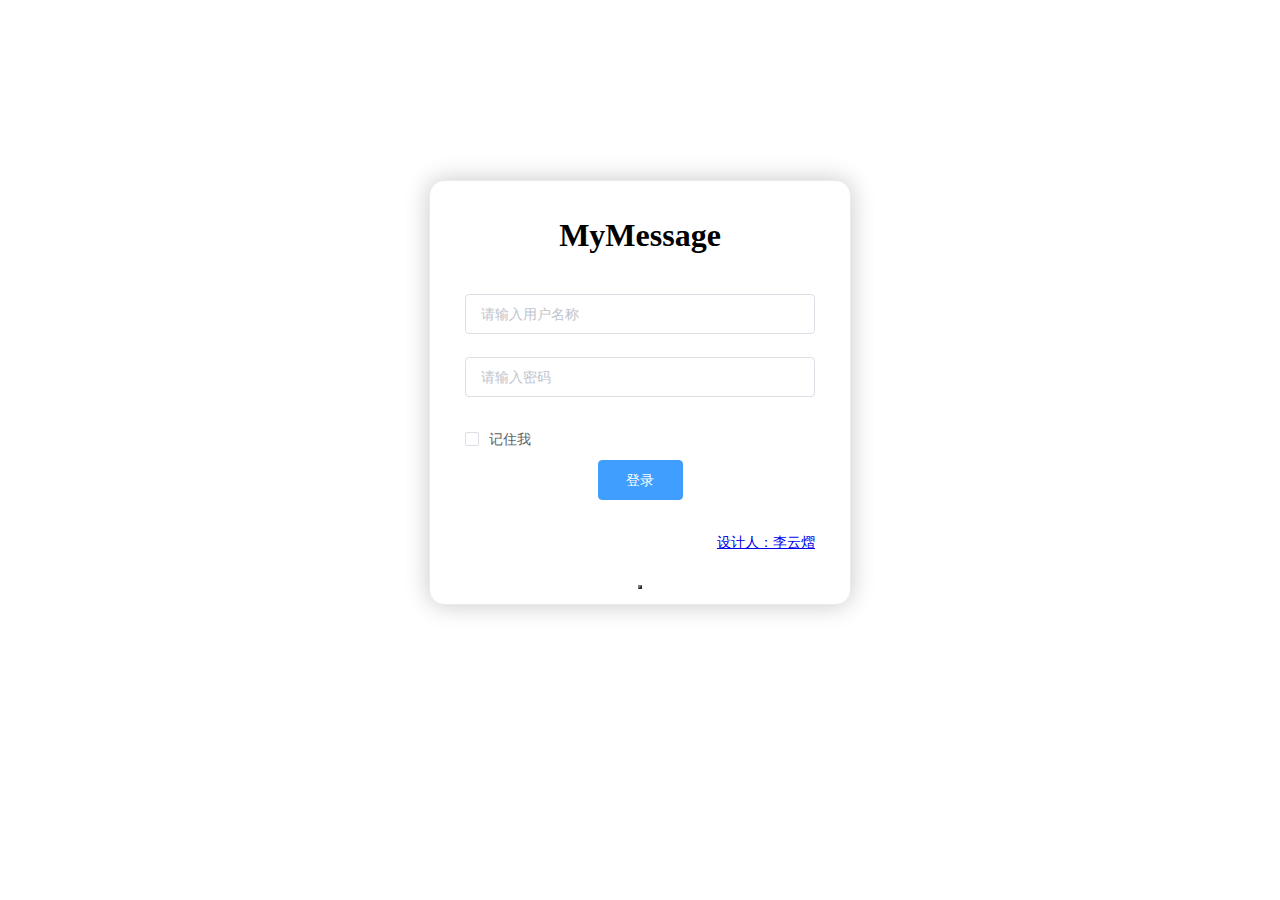
==== commit 07a62c20: "MyMessage01_Background_202202171320" ====
--- a/src/main/resources/static/html/index.html
+++ b/src/main/resources/static/html/index.html
@@ -33,7 +33,7 @@
                     </div>
                 </el-form-item>
                 <el-form-item class="labelDesigner">
-                    <label-wrap>设计人：李云熠</label-wrap>
+                    <a href="https://github.com/LeoAnyu/MyMessage01_Background">设计人：李云熠</a>
                 </el-form-item>
             </table>
         </el-form>
